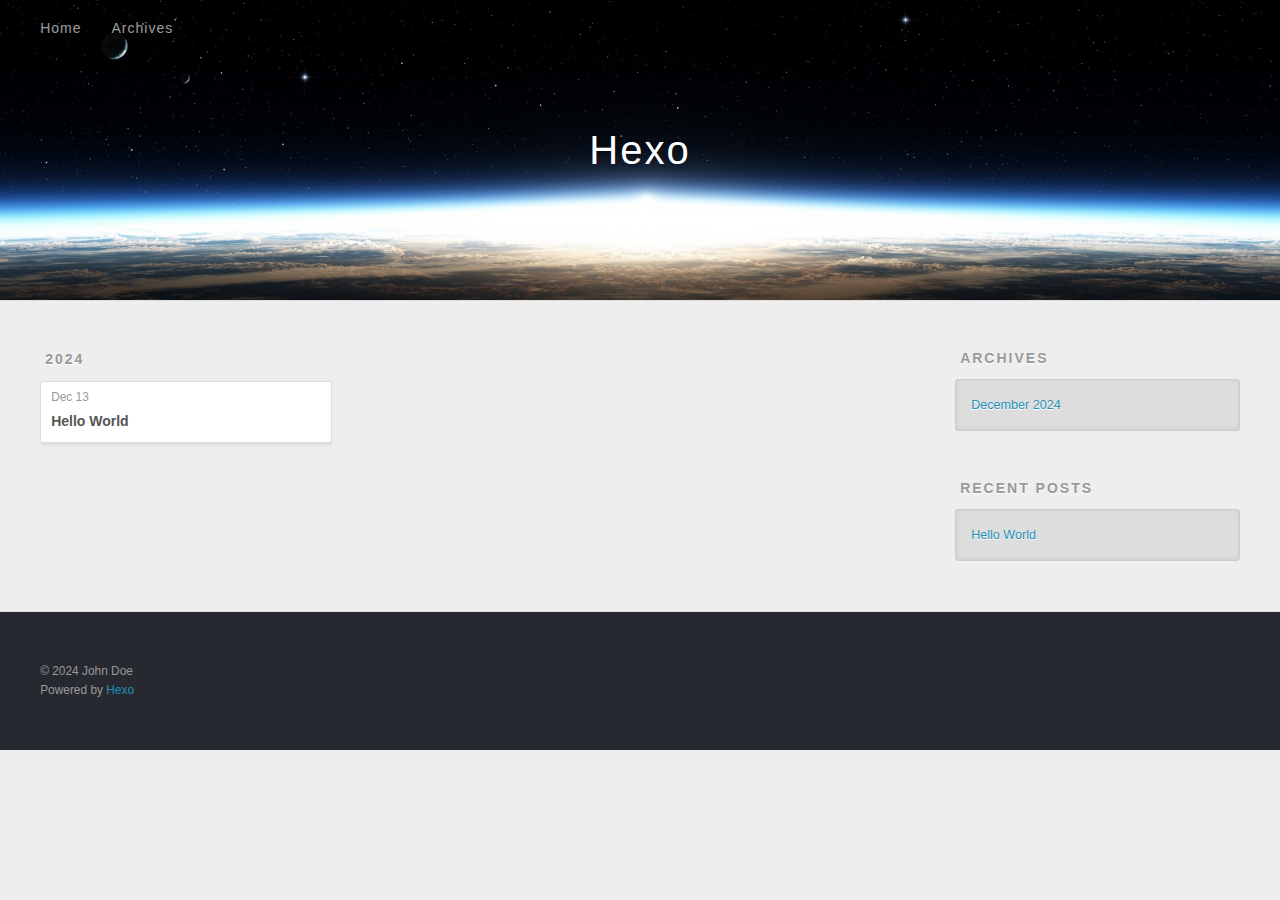
==== archives/index.html @ cbaf92fa "Site updated: 2024-12-13 11:09:21" ====
<!DOCTYPE html>
<html>
<head>
  <meta charset="utf-8">
  
  
  <title>Archives | Hexo</title>
  <meta name="viewport" content="width=device-width, initial-scale=1, shrink-to-fit=no">
  <meta property="og:type" content="website">
<meta property="og:title" content="Hexo">
<meta property="og:url" content="http://example.com/archives/index.html">
<meta property="og:site_name" content="Hexo">
<meta property="og:locale" content="en_US">
<meta property="article:author" content="John Doe">
<meta name="twitter:card" content="summary">
  
    <link rel="alternate" href="/atom.xml" title="Hexo" type="application/atom+xml">
  
  
    <link rel="shortcut icon" href="/favicon.png">
  
  
  
<link rel="stylesheet" href="/css/style.css">

  
    
<link rel="stylesheet" href="/fancybox/jquery.fancybox.min.css">

  
  
<meta name="generator" content="Hexo 7.3.0"></head>

<body>
  <div id="container">
    <div id="wrap">
      <header id="header">
  <div id="banner"></div>
  <div id="header-outer" class="outer">
    <div id="header-title" class="inner">
      <h1 id="logo-wrap">
        <a href="/" id="logo">Hexo</a>
      </h1>
      
    </div>
    <div id="header-inner" class="inner">
      <nav id="main-nav">
        <a id="main-nav-toggle" class="nav-icon"><span class="fa fa-bars"></span></a>
        
          <a class="main-nav-link" href="/">Home</a>
        
          <a class="main-nav-link" href="/archives">Archives</a>
        
      </nav>
      <nav id="sub-nav">
        
        
          <a class="nav-icon" href="/atom.xml" title="RSS Feed"><span class="fa fa-rss"></span></a>
        
        <a class="nav-icon nav-search-btn" title="Search"><span class="fa fa-search"></span></a>
      </nav>
      <div id="search-form-wrap">
        <form action="//google.com/search" method="get" accept-charset="UTF-8" class="search-form"><input type="search" name="q" class="search-form-input" placeholder="Search"><button type="submit" class="search-form-submit">&#xF002;</button><input type="hidden" name="sitesearch" value="http://example.com"></form>
      </div>
    </div>
  </div>
</header>

      <div class="outer">
        <section id="main">
  
  
    
    
      
      
      <section class="archives-wrap">
        <div class="archive-year-wrap">
          <a href="/archives/2024" class="archive-year">2024</a>
        </div>
        <div class="archives">
    
    <article class="archive-article archive-type-post">
  <div class="archive-article-inner">
    <header class="archive-article-header">
      <a href="/2024/12/13/hello-world/" class="archive-article-date">
  <time class="dt-published" datetime="2024-12-13T03:02:20.706Z" itemprop="datePublished">Dec 13</time>
</a>
      
  
    <h1 itemprop="name">
      <a class="archive-article-title" href="/2024/12/13/hello-world/">Hello World</a>
    </h1>
  

    </header>
  </div>
</article>
  
  
    </div></section>
  


</section>
        
          <aside id="sidebar">
  
    

  
    

  
    
  
    
  <div class="widget-wrap">
    <h3 class="widget-title">Archives</h3>
    <div class="widget">
      <ul class="archive-list"><li class="archive-list-item"><a class="archive-list-link" href="/archives/2024/12/">December 2024</a></li></ul>
    </div>
  </div>


  
    
  <div class="widget-wrap">
    <h3 class="widget-title">Recent Posts</h3>
    <div class="widget">
      <ul>
        
          <li>
            <a href="/2024/12/13/hello-world/">Hello World</a>
          </li>
        
      </ul>
    </div>
  </div>

  
</aside>
        
      </div>
      <footer id="footer">
  
  <div class="outer">
    <div id="footer-info" class="inner">
      
      &copy; 2024 John Doe<br>
      Powered by <a href="https://hexo.io/" target="_blank">Hexo</a>
    </div>
  </div>
</footer>

    </div>
    <nav id="mobile-nav">
  
    <a href="/" class="mobile-nav-link">Home</a>
  
    <a href="/archives" class="mobile-nav-link">Archives</a>
  
</nav>
    


<script src="/js/jquery-3.6.4.min.js"></script>



  
<script src="/fancybox/jquery.fancybox.min.js"></script>




<script src="/js/script.js"></script>





  </div>
</body>
</html>
---- css/style.css ----
body {
  width: 100%;
}
body:before,
body:after {
  content: "";
  display: table;
}
body:after {
  clear: both;
}
html,
body,
div,
span,
applet,
object,
iframe,
h1,
h2,
h3,
h4,
h5,
h6,
p,
blockquote,
pre,
a,
abbr,
acronym,
address,
big,
cite,
code,
del,
dfn,
em,
img,
ins,
kbd,
q,
s,
samp,
small,
strike,
strong,
sub,
sup,
tt,
var,
dl,
dt,
dd,
ol,
ul,
li,
fieldset,
form,
label,
legend,
table,
caption,
tbody,
tfoot,
thead,
tr,
th,
td {
  margin: 0;
  padding: 0;
  border: 0;
  outline: 0;
  font-weight: inherit;
  font-style: inherit;
  font-family: inherit;
  font-size: 100%;
  vertical-align: baseline;
}
body {
  line-height: 1;
  color: #000;
  background: #fff;
}
ol,
ul {
  list-style: none;
}
table {
  border-collapse: separate;
  border-spacing: 0;
  vertical-align: middle;
}
caption,
th,
td {
  text-align: left;
  font-weight: normal;
  vertical-align: middle;
}
a img {
  border: none;
}
input,
button {
  margin: 0;
  padding: 0;
}
input::-moz-focus-inner,
button::-moz-focus-inner {
  border: 0;
  padding: 0;
}
html,
body,
#container {
  height: 100%;
}
body {
  background: #eee;
  font: 14px -apple-system, BlinkMacSystemFont, "Segoe UI", "Roboto", "Oxygen", "Ubuntu", "Cantarell", "Fira Sans", "Droid Sans", "Helvetica Neue", sans-serif;
  -webkit-text-size-adjust: 100%;
}
.outer {
  max-width: 1220px;
  margin: 0 auto;
  padding: 0 20px;
}
.outer:before,
.outer:after {
  content: "";
  display: table;
}
.outer:after {
  clear: both;
}
.inner {
  display: inline;
  float: left;
  width: 98.33333333333333%;
  margin: 0 0.833333333333333%;
}
.left,
.alignleft {
  float: left;
}
.right,
.alignright {
  float: right;
}
.clear {
  clear: both;
}
#container {
  position: relative;
}
.mobile-nav-on {
  overflow: hidden;
}
#wrap {
  height: 100%;
  width: 100%;
  position: absolute;
  top: 0;
  left: 0;
  -webkit-transition: 0.2s ease-out;
  -moz-transition: 0.2s ease-out;
  -ms-transition: 0.2s ease-out;
  transition: 0.2s ease-out;
  z-index: 1;
  background: #eee;
}
.mobile-nav-on #wrap {
  left: 280px;
}
@media screen and (min-width: 768px) {
  #main {
    display: inline;
    float: left;
    width: 73.33333333333333%;
    margin: 0 0.833333333333333%;
  }
}
.article-date,
.article-category-link,
.archive-year,
.widget-title {
  text-decoration: none;
  text-transform: uppercase;
  letter-spacing: 2px;
  color: #999;
  margin-bottom: 1em;
  margin-left: 5px;
  line-height: 1em;
  text-shadow: 0 1px #fff;
  font-weight: bold;
}
.article-inner,
.archive-article-inner {
  background: #fff;
  -webkit-box-shadow: 1px 2px 3px #ddd;
  box-shadow: 1px 2px 3px #ddd;
  border: 1px solid #ddd;
  border-radius: 3px;
}
.article-entry h1,
.widget h1 {
  font-size: 2em;
}
.article-entry h2,
.widget h2 {
  font-size: 1.5em;
}
.article-entry h3,
.widget h3 {
  font-size: 1.3em;
}
.article-entry h4,
.widget h4 {
  font-size: 1.2em;
}
.article-entry h5,
.widget h5 {
  font-size: 1em;
}
.article-entry h6,
.widget h6 {
  font-size: 1em;
  color: #999;
}
.article-entry hr,
.widget hr {
  border: 1px dashed #ddd;
}
.article-entry strong,
.widget strong {
  font-weight: bold;
}
.article-entry em,
.widget em,
.article-entry cite,
.widget cite {
  font-style: italic;
}
.article-entry sup,
.widget sup,
.article-entry sub,
.widget sub {
  font-size: 0.75em;
  line-height: 0;
  position: relative;
  vertical-align: baseline;
}
.article-entry sup,
.widget sup {
  top: -0.5em;
}
.article-entry sub,
.widget sub {
  bottom: -0.2em;
}
.article-entry small,
.widget small {
  font-size: 0.85em;
}
.article-entry acronym,
.widget acronym,
.article-entry abbr,
.widget abbr {
  border-bottom: 1px dotted;
}
.article-entry ul,
.widget ul,
.article-entry ol,
.widget ol,
.article-entry dl,
.widget dl {
  margin: 0 20px;
  line-height: 1.6em;
}
.article-entry ul ul,
.widget ul ul,
.article-entry ol ul,
.widget ol ul,
.article-entry ul ol,
.widget ul ol,
.article-entry ol ol,
.widget ol ol {
  margin-top: 0;
  margin-bottom: 0;
}
.article-entry ul,
.widget ul {
  list-style: disc;
}
.article-entry ol,
.widget ol {
  list-style: decimal;
}
.article-entry dt,
.widget dt {
  font-weight: bold;
}
#header {
  height: 300px;
  position: relative;
  border-bottom: 1px solid #ddd;
}
#header:before,
#header:after {
  content: "";
  position: absolute;
  left: 0;
  right: 0;
  height: 40px;
}
#header:before {
  top: 0;
  background: -webkit-linear-gradient(rgba(0,0,0,0.2), transparent);
  background: -moz-linear-gradient(rgba(0,0,0,0.2), transparent);
  background: -ms-linear-gradient(rgba(0,0,0,0.2), transparent);
  background: linear-gradient(rgba(0,0,0,0.2), transparent);
}
#header:after {
  bottom: 0;
  background: -webkit-linear-gradient(transparent, rgba(0,0,0,0.2));
  background: -moz-linear-gradient(transparent, rgba(0,0,0,0.2));
  background: -ms-linear-gradient(transparent, rgba(0,0,0,0.2));
  background: linear-gradient(transparent, rgba(0,0,0,0.2));
}
#header-outer {
  height: 100%;
  position: relative;
}
#header-inner {
  position: relative;
  overflow: hidden;
}
#banner {
  position: absolute;
  top: 0;
  left: 0;
  width: 100%;
  height: 100%;
  background: url("images/banner.jpg") center #000;
  background-size: cover;
  z-index: -1;
}
#header-title {
  text-align: center;
  height: 40px;
  position: absolute;
  top: 50%;
  left: 0;
  margin-top: -20px;
}
#logo,
#subtitle {
  text-decoration: none;
  color: #fff;
  font-weight: 300;
  text-shadow: 0 1px 4px rgba(0,0,0,0.3);
}
#logo {
  font-size: 40px;
  line-height: 40px;
  letter-spacing: 2px;
}
#subtitle {
  font-size: 16px;
  line-height: 16px;
  letter-spacing: 1px;
}
#subtitle-wrap {
  margin-top: 16px;
}
#main-nav {
  float: left;
  margin-left: -15px;
}
.nav-icon,
.main-nav-link {
  float: left;
  color: #fff;
  opacity: 0.6;
  text-decoration: none;
  text-shadow: 0 1px rgba(0,0,0,0.2);
  -webkit-transition: opacity 0.2s;
  -moz-transition: opacity 0.2s;
  -ms-transition: opacity 0.2s;
  transition: opacity 0.2s;
  display: block;
  padding: 20px 15px;
}
.nav-icon:hover,
.main-nav-link:hover {
  opacity: 1;
}
.nav-icon {
  text-align: center;
  font-size: 14px;
  width: 14px;
  height: 14px;
  padding: 20px 15px;
  position: relative;
  cursor: pointer;
}
.main-nav-link {
  font-weight: 300;
  letter-spacing: 1px;
}
@media screen and (max-width: 479px) {
  .main-nav-link {
    display: none;
  }
}
#main-nav-toggle {
  display: none;
}
@media screen and (max-width: 479px) {
  #main-nav-toggle {
    display: block;
  }
}
#sub-nav {
  float: right;
  margin-right: -15px;
}
#search-form-wrap {
  position: absolute;
  top: 15px;
  width: 150px;
  height: 30px;
  right: -150px;
  opacity: 0;
  -webkit-transition: 0.2s ease-out;
  -moz-transition: 0.2s ease-out;
  -ms-transition: 0.2s ease-out;
  transition: 0.2s ease-out;
}
#search-form-wrap.on {
  opacity: 1;
  right: 0;
}
@media screen and (max-width: 479px) {
  #search-form-wrap {
    width: 100%;
    right: -100%;
  }
}
.search-form {
  position: absolute;
  top: 0;
  left: 0;
  right: 0;
  background: #fff;
  padding: 5px 15px;
  border-radius: 15px;
  -webkit-box-shadow: 0 0 10px rgba(0,0,0,0.3);
  box-shadow: 0 0 10px rgba(0,0,0,0.3);
}
.search-form-input {
  border: none;
  background: none;
  color: #555;
  width: 100%;
  font: 13px -apple-system, BlinkMacSystemFont, "Segoe UI", "Roboto", "Oxygen", "Ubuntu", "Cantarell", "Fira Sans", "Droid Sans", "Helvetica Neue", sans-serif;
  outline: none;
}
.search-form-input::-webkit-search-results-decoration,
.search-form-input::-webkit-search-cancel-button {
  -webkit-appearance: none;
}
.search-form-submit {
  position: absolute;
  top: 50%;
  right: 10px;
  margin-top: -7px;
  font: 13px ForkAwesome;
  border: none;
  background: none;
  color: #bbb;
  cursor: pointer;
}
.search-form-submit:hover,
.search-form-submit:focus {
  color: #777;
}
.article {
  margin: 50px 0;
}
.article-inner {
  overflow: hidden;
}
.article-meta:before,
.article-meta:after {
  content: "";
  display: table;
}
.article-meta:after {
  clear: both;
}
.article-date {
  float: left;
}
.article-category {
  float: left;
  line-height: 1em;
  color: #ccc;
  text-shadow: 0 1px #fff;
  margin-left: 8px;
}
.article-category:before {
  content: "\2022";
}
.article-category-link {
  margin: 0 12px 1em;
}
.article-header {
  padding: 20px 20px 0;
}
.article-title {
  text-decoration: none;
  font-size: 2em;
  font-weight: bold;
  color: #555;
  line-height: 1.1em;
  -webkit-transition: color 0.2s;
  -moz-transition: color 0.2s;
  -ms-transition: color 0.2s;
  transition: color 0.2s;
}
a.article-title:hover {
  color: #258fb8;
}
.article-entry {
  color: #555;
  padding: 0 20px;
}
.article-entry:before,
.article-entry:after {
  content: "";
  display: table;
}
.article-entry:after {
  clear: both;
}
.article-entry p,
.article-entry table {
  line-height: 1.6em;
  margin: 1.6em 0;
}
.article-entry h1,
.article-entry h2,
.article-entry h3,
.article-entry h4,
.article-entry h5,
.article-entry h6 {
  font-weight: bold;
}
.article-entry h1,
.article-entry h2,
.article-entry h3,
.article-entry h4,
.article-entry h5,
.article-entry h6 {
  line-height: 1.1em;
  margin: 1.1em 0;
}
.article-entry a {
  color: #258fb8;
  text-decoration: none;
}
.article-entry a:hover {
  text-decoration: underline;
}
.article-entry ul,
.article-entry ol,
.article-entry dl {
  margin-top: 1.6em;
  margin-bottom: 1.6em;
}
.article-entry img,
.article-entry video {
  max-width: 100%;
  height: auto;
  display: block;
  margin: auto;
}
.article-entry iframe {
  border: none;
}
.article-entry table {
  width: 100%;
  border-collapse: collapse;
  border-spacing: 0;
}
.article-entry th {
  font-weight: bold;
  border-bottom: 3px solid #ddd;
  padding-bottom: 0.5em;
}
.article-entry td {
  border-bottom: 1px solid #ddd;
  padding: 10px 0;
}
.article-entry blockquote {
  font-family: Georgia, "Times New Roman", serif;
  margin: 1.6em 20px;
  text-align: center;
}
.article-entry blockquote footer {
  font-size: 14px;
  margin: 1.6em 0;
  font-family: -apple-system, BlinkMacSystemFont, "Segoe UI", "Roboto", "Oxygen", "Ubuntu", "Cantarell", "Fira Sans", "Droid Sans", "Helvetica Neue", sans-serif;
}
.article-entry blockquote footer cite:before {
  content: "—";
  padding: 0 0.5em;
}
.article-entry .pullquote {
  text-align: left;
  width: 45%;
  margin: 0;
}
.article-entry .pullquote.left {
  margin-left: 0.5em;
  margin-right: 1em;
}
.article-entry .pullquote.right {
  margin-right: 0.5em;
  margin-left: 1em;
}
.article-entry .caption {
  color: #999;
  display: block;
  font-size: 0.9em;
  margin-top: 0.5em;
  position: relative;
  text-align: center;
}
.article-entry .video-container {
  position: relative;
  padding-top: 56.25%;
  height: 0;
  overflow: hidden;
}
.article-entry .video-container iframe,
.article-entry .video-container object,
.article-entry .video-container embed {
  position: absolute;
  top: 0;
  left: 0;
  width: 100%;
  height: 100%;
  margin-top: 0;
}
.article-more-link a {
  display: inline-block;
  line-height: 1em;
  padding: 6px 15px;
  border-radius: 15px;
  background: #eee;
  color: #999;
  text-shadow: 0 1px #fff;
  text-decoration: none;
}
.article-more-link a:hover {
  background: #258fb8;
  color: #fff;
  text-decoration: none;
  text-shadow: 0 1px #1e7293;
}
.article-footer {
  font-size: 0.85em;
  line-height: 1.6em;
  border-top: 1px solid #ddd;
  padding-top: 1.6em;
  margin: 0 20px 20px;
}
.article-footer:before,
.article-footer:after {
  content: "";
  display: table;
}
.article-footer:after {
  clear: both;
}
.article-footer a {
  color: #999;
  text-decoration: none;
}
.article-footer a:hover {
  color: #555;
}
.article-tag-list-item {
  float: left;
  margin-right: 10px;
}
.article-tag-list-link:before {
  content: "#";
}
.article-comment-link {
  float: right;
}
.article-comment-link:before {
  padding-right: 8px;
}
.article-share-link {
  cursor: pointer;
  float: right;
  margin-left: 20px;
}
.article-share-link:before {
  padding-right: 6px;
}
#article-nav {
  position: relative;
}
#article-nav:before,
#article-nav:after {
  content: "";
  display: table;
}
#article-nav:after {
  clear: both;
}
@media screen and (min-width: 768px) {
  #article-nav {
    margin: 50px 0;
  }
  #article-nav:before {
    width: 8px;
    height: 8px;
    position: absolute;
    top: 50%;
    left: 50%;
    margin-top: -4px;
    margin-left: -4px;
    content: "";
    border-radius: 50%;
    background: #ddd;
    -webkit-box-shadow: 0 1px 2px #fff;
    box-shadow: 0 1px 2px #fff;
  }
}
.article-nav-link-wrap {
  text-decoration: none;
  text-shadow: 0 1px #fff;
  color: #999;
  -webkit-box-sizing: border-box;
  -moz-box-sizing: border-box;
  box-sizing: border-box;
  margin-top: 50px;
  text-align: center;
  display: block;
}
.article-nav-link-wrap:hover {
  color: #555;
}
@media screen and (min-width: 768px) {
  .article-nav-link-wrap {
    width: 50%;
    margin-top: 0;
  }
}
@media screen and (min-width: 768px) {
  #article-nav-newer {
    float: left;
    text-align: right;
    padding-right: 20px;
  }
}
@media screen and (min-width: 768px) {
  #article-nav-older {
    float: right;
    text-align: left;
    padding-left: 20px;
  }
}
.article-nav-caption {
  text-transform: uppercase;
  letter-spacing: 2px;
  color: #ddd;
  line-height: 1em;
  font-weight: bold;
}
#article-nav-newer .article-nav-caption {
  margin-right: -2px;
}
.article-nav-title {
  font-size: 0.85em;
  line-height: 1.6em;
  margin-top: 0.5em;
}
.article-share-box {
  position: absolute;
  display: none;
  background: #fff;
  -webkit-box-shadow: 1px 2px 10px rgba(0,0,0,0.2);
  box-shadow: 1px 2px 10px rgba(0,0,0,0.2);
  border-radius: 3px;
  margin-left: -145px;
  overflow: hidden;
  z-index: 1;
}
.article-share-box.on {
  display: block;
}
.article-share-input {
  width: 100%;
  background: none;
  -webkit-box-sizing: border-box;
  -moz-box-sizing: border-box;
  box-sizing: border-box;
  font: 14px -apple-system, BlinkMacSystemFont, "Segoe UI", "Roboto", "Oxygen", "Ubuntu", "Cantarell", "Fira Sans", "Droid Sans", "Helvetica Neue", sans-serif;
  padding: 0 15px;
  color: #555;
  outline: none;
  border: 1px solid #ddd;
  border-radius: 3px 3px 0 0;
  height: 36px;
  line-height: 36px;
}
.article-share-links {
  background: #eee;
}
.article-share-links:before,
.article-share-links:after {
  content: "";
  display: table;
}
.article-share-links:after {
  clear: both;
}
.article-share-twitter,
.article-share-facebook,
.article-share-pinterest,
.article-share-linkedin {
  width: 50px;
  height: 36px;
  display: block;
  float: left;
  position: relative;
  color: #999;
  text-shadow: 0 1px #fff;
}
.article-share-twitter:before,
.article-share-facebook:before,
.article-share-pinterest:before,
.article-share-linkedin:before {
  font-size: 20px;
  width: 20px;
  height: 20px;
  position: absolute;
  top: 50%;
  left: 50%;
  margin-top: -10px;
  margin-left: -10px;
  text-align: center;
}
.article-share-twitter:hover,
.article-share-facebook:hover,
.article-share-pinterest:hover,
.article-share-linkedin:hover {
  color: #fff;
}
.article-share-twitter:hover {
  background: #00aced;
  text-shadow: 0 1px #008abe;
}
.article-share-facebook:hover {
  background: #3b5998;
  text-shadow: 0 1px #2f477a;
}
.article-share-pinterest:hover {
  background: #cb2027;
  text-shadow: 0 1px #a21a1f;
}
.article-share-linkedin:hover {
  background: #0077b5;
  text-shadow: 0 1px #005f91;
}
.article-gallery {
  background: #000;
  position: relative;
}
.article-gallery-photos {
  position: relative;
  overflow: hidden;
}
.article-gallery-img {
  display: none;
  max-width: 100%;
}
.article-gallery-img:first-child {
  display: block;
}
.article-gallery-img.loaded {
  position: absolute;
  display: block;
}
.article-gallery-img img {
  display: block;
  max-width: 100%;
  margin: 0 auto;
}
#comments {
  background: #fff;
  -webkit-box-shadow: 1px 2px 3px #ddd;
  box-shadow: 1px 2px 3px #ddd;
  padding: 20px;
  border: 1px solid #ddd;
  border-radius: 3px;
  margin: 50px 0;
}
#comments a {
  color: #258fb8;
}
.archives-wrap {
  margin: 50px 0;
}
.archives:before,
.archives:after {
  content: "";
  display: table;
}
.archives:after {
  clear: both;
}
.archive-year-wrap {
  margin-bottom: 1em;
}
.archives {
  -webkit-column-gap: 10px;
  -moz-column-gap: 10px;
  column-gap: 10px;
}
@media screen and (min-width: 480px) and (max-width: 767px) {
  .archives {
    -webkit-column-count: 2;
    -moz-column-count: 2;
    column-count: 2;
  }
}
@media screen and (min-width: 768px) {
  .archives {
    -webkit-column-count: 3;
    -moz-column-count: 3;
    column-count: 3;
  }
}
.archive-article {
  -webkit-column-break-inside: avoid;
  page-break-inside: avoid;
  overflow: hidden;
  break-inside: avoid-column;
}
.archive-article-inner {
  padding: 10px;
  margin-bottom: 15px;
}
.archive-article-title {
  text-decoration: none;
  font-weight: bold;
  color: #555;
  -webkit-transition: color 0.2s;
  -moz-transition: color 0.2s;
  -ms-transition: color 0.2s;
  transition: color 0.2s;
  line-height: 1.6em;
}
.archive-article-title:hover {
  color: #258fb8;
}
.archive-article-footer {
  margin-top: 1em;
}
.archive-article-date {
  color: #999;
  text-decoration: none;
  font-size: 0.85em;
  line-height: 1em;
  margin-bottom: 0.5em;
  display: block;
}
#page-nav {
  margin: 50px auto;
  background: #fff;
  -webkit-box-shadow: 1px 2px 3px #ddd;
  box-shadow: 1px 2px 3px #ddd;
  border: 1px solid #ddd;
  border-radius: 3px;
  text-align: center;
  color: #999;
  overflow: hidden;
}
#page-nav:before,
#page-nav:after {
  content: "";
  display: table;
}
#page-nav:after {
  clear: both;
}
#page-nav a,
#page-nav span {
  padding: 10px 20px;
  line-height: 1;
  height: 2ex;
}
#page-nav a {
  color: #999;
  text-decoration: none;
}
#page-nav a:hover {
  background: #999;
  color: #fff;
}
#page-nav .prev {
  float: left;
}
#page-nav .next {
  float: right;
}
#page-nav .page-number {
  display: inline-block;
}
@media screen and (max-width: 479px) {
  #page-nav .page-number {
    display: none;
  }
}
#page-nav .current {
  color: #555;
  font-weight: bold;
}
#page-nav .space {
  color: #ddd;
}
#footer {
  background: #262a30;
  padding: 50px 0;
  border-top: 1px solid #ddd;
  color: #999;
}
#footer a {
  color: #258fb8;
  text-decoration: none;
}
#footer a:hover {
  text-decoration: underline;
}
#footer-info {
  line-height: 1.6em;
  font-size: 0.85em;
}
.article-entry pre,
.article-entry .highlight {
  background: #2d2d2d;
  margin: 0 -20px;
  padding: 15px 20px;
  border-style: solid;
  border-color: #ddd;
  border-width: 1px 0;
  overflow: auto;
  color: #ccc;
  line-height: 22.400000000000002px;
}
.article-entry .highlight .gutter pre,
.article-entry .gist .gist-file .gist-data .line-numbers {
  color: #666;
  font-size: 0.85em;
}
.article-entry pre,
.article-entry code {
  font-family: "Source Code Pro", Consolas, Monaco, Menlo, Consolas, monospace;
}
.article-entry code {
  background: #eee;
  text-shadow: 0 1px #fff;
  padding: 0 0.3em;
}
.article-entry pre code {
  background: none;
  text-shadow: none;
  padding: 0;
}
.article-entry .highlight pre {
  border: none;
  margin: 0;
  padding: 0;
}
.article-entry .highlight table {
  margin: 0;
  width: auto;
}
.article-entry .highlight td {
  border: none;
  padding: 0;
}
.article-entry .highlight figcaption {
  font-size: 0.85em;
  color: #999;
  line-height: 1em;
  margin-bottom: 1em;
}
.article-entry .highlight figcaption:before,
.article-entry .highlight figcaption:after {
  content: "";
  display: table;
}
.article-entry .highlight figcaption:after {
  clear: both;
}
.article-entry .highlight figcaption a {
  float: right;
}
.article-entry .highlight .gutter {
  -moz-user-select: none;
  -ms-user-select: none;
  -webkit-user-select: none;
  -webkit-user-select: none;
  -moz-user-select: none;
  -ms-user-select: none;
  user-select: none;
}
.article-entry .highlight .gutter pre {
  text-align: right;
  padding-right: 20px;
}
.article-entry .highlight .line {
  height: 22.400000000000002px;
}
.article-entry .highlight .line.marked {
  background: #515151;
}
.article-entry .gist {
  margin: 0 -20px;
  border-style: solid;
  border-color: #ddd;
  border-width: 1px 0;
  background: #2d2d2d;
  padding: 15px 20px 15px 0;
}
.article-entry .gist .gist-file {
  border: none;
  font-family: "Source Code Pro", Consolas, Monaco, Menlo, Consolas, monospace;
  margin: 0;
}
.article-entry .gist .gist-file .gist-data {
  background: none;
  border: none;
}
.article-entry .gist .gist-file .gist-data .line-numbers {
  background: none;
  border: none;
  padding: 0 20px 0 0;
}
.article-entry .gist .gist-file .gist-data .line-data {
  padding: 0 !important;
}
.article-entry .gist .gist-file .highlight {
  margin: 0;
  padding: 0;
  border: none;
}
.article-entry .gist .gist-file .gist-meta {
  background: #2d2d2d;
  color: #999;
  font: 0.85em -apple-system, BlinkMacSystemFont, "Segoe UI", "Roboto", "Oxygen", "Ubuntu", "Cantarell", "Fira Sans", "Droid Sans", "Helvetica Neue", sans-serif;
  text-shadow: 0 0;
  padding: 0;
  margin-top: 1em;
  margin-left: 20px;
}
.article-entry .gist .gist-file .gist-meta a {
  color: #258fb8;
  font-weight: normal;
}
.article-entry .gist .gist-file .gist-meta a:hover {
  text-decoration: underline;
}
pre .comment,
pre .title {
  color: #999;
}
pre .variable,
pre .attribute,
pre .tag,
pre .regexp,
pre .ruby .constant,
pre .xml .tag .title,
pre .xml .pi,
pre .xml .doctype,
pre .html .doctype,
pre .css .id,
pre .css .class,
pre .css .pseudo {
  color: #f2777a;
}
pre .number,
pre .preprocessor,
pre .built_in,
pre .literal,
pre .params,
pre .constant {
  color: #f99157;
}
pre .class,
pre .ruby .class .title,
pre .css .rules .attribute {
  color: #9c9;
}
pre .string,
pre .value,
pre .inheritance,
pre .header,
pre .ruby .symbol,
pre .xml .cdata {
  color: #9c9;
}
pre .css .hexcolor {
  color: #6cc;
}
pre .function,
pre .python .decorator,
pre .python .title,
pre .ruby .function .title,
pre .ruby .title .keyword,
pre .perl .sub,
pre .javascript .title,
pre .coffeescript .title {
  color: #69c;
}
pre .keyword,
pre .javascript .function {
  color: #c9c;
}
@media screen and (max-width: 479px) {
  #mobile-nav {
    position: absolute;
    top: 0;
    left: 0;
    width: 280px;
    height: 100%;
    background: #191919;
    border-right: 1px solid #fff;
  }
}
@media screen and (max-width: 479px) {
  .mobile-nav-link {
    display: block;
    color: #999;
    text-decoration: none;
    padding: 15px 20px;
    font-weight: bold;
  }
  .mobile-nav-link:hover {
    color: #fff;
  }
}
@media screen and (min-width: 768px) {
  #sidebar {
    display: inline;
    float: left;
    width: 23.333333333333332%;
    margin: 0 0.833333333333333%;
  }
}
.widget-wrap {
  margin: 50px 0;
}
.widget {
  color: #777;
  text-shadow: 0 1px #fff;
  background: #ddd;
  -webkit-box-shadow: 0 -1px 4px #ccc inset;
  box-shadow: 0 -1px 4px #ccc inset;
  border: 1px solid #ccc;
  padding: 15px;
  border-radius: 3px;
}
.widget a {
  color: #258fb8;
  text-decoration: none;
}
.widget a:hover {
  text-decoration: underline;
}
.widget ul ul,
.widget ol ul,
.widget dl ul,
.widget ul ol,
.widget ol ol,
.widget dl ol,
.widget ul dl,
.widget ol dl,
.widget dl dl {
  margin-left: 15px;
  list-style: disc;
}
.widget {
  line-height: 1.6em;
  word-wrap: break-word;
  font-size: 0.9em;
}
.widget ul,
.widget ol {
  list-style: none;
  margin: 0;
}
.widget ul ul,
.widget ol ul,
.widget ul ol,
.widget ol ol {
  margin: 0 20px;
}
.widget ul ul,
.widget ol ul {
  list-style: disc;
}
.widget ul ol,
.widget ol ol {
  list-style: decimal;
}
.category-list-count,
.tag-list-count,
.archive-list-count {
  padding-left: 5px;
  color: #999;
  font-size: 0.85em;
}
.category-list-count:before,
.tag-list-count:before,
.archive-list-count:before {
  content: "(";
}
.category-list-count:after,
.tag-list-count:after,
.archive-list-count:after {
  content: ")";
}
.tagcloud a {
  margin-right: 5px;
  display: inline-block;
}
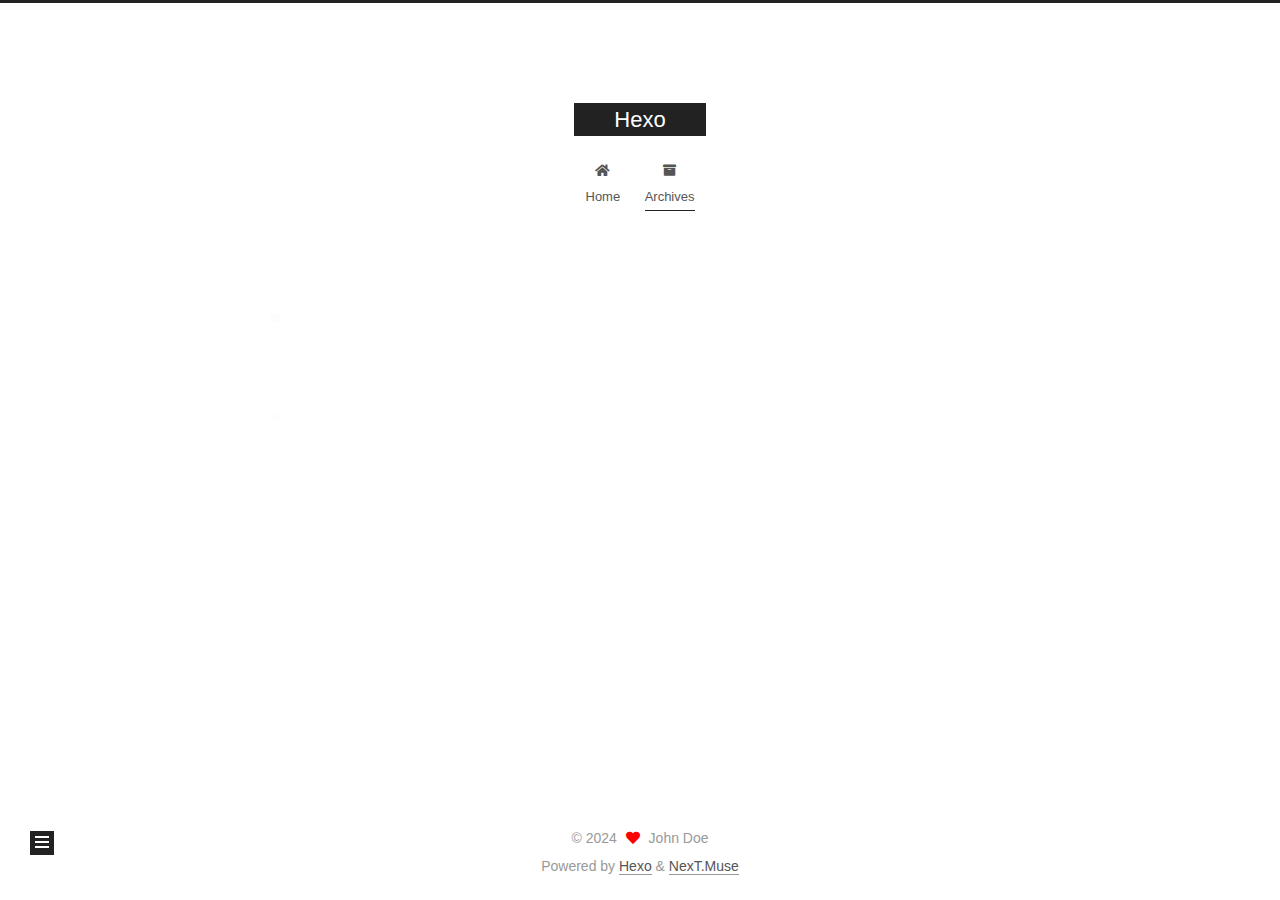
==== commit f409dfa0: "Site updated: 2024-12-13 11:31:16" ====
--- a/archives/index.html
+++ b/archives/index.html
@@ -1,11 +1,25 @@
 <!DOCTYPE html>
-<html>
+<html lang="en">
 <head>
-  <meta charset="utf-8">
-  
-  
-  <title>Archives | Hexo</title>
-  <meta name="viewport" content="width=device-width, initial-scale=1, shrink-to-fit=no">
+  <meta charset="UTF-8">
+<meta name="viewport" content="width=device-width, initial-scale=1, maximum-scale=2">
+<meta name="theme-color" content="#222">
+<meta name="generator" content="Hexo 7.3.0">
+  <link rel="apple-touch-icon" sizes="180x180" href="/images/apple-touch-icon-next.png">
+  <link rel="icon" type="image/png" sizes="32x32" href="/images/favicon-32x32-next.png">
+  <link rel="icon" type="image/png" sizes="16x16" href="/images/favicon-16x16-next.png">
+  <link rel="mask-icon" href="/images/logo.svg" color="#222">
+
+<link rel="stylesheet" href="/css/main.css">
+
+
+<link rel="stylesheet" href="/lib/font-awesome/css/all.min.css">
+
+<script id="hexo-configurations">
+    var NexT = window.NexT || {};
+    var CONFIG = {"hostname":"example.com","root":"/","scheme":"Muse","version":"7.8.0","exturl":false,"sidebar":{"position":"left","display":"post","padding":18,"offset":12,"onmobile":false},"copycode":{"enable":false,"show_result":false,"style":null},"back2top":{"enable":true,"sidebar":false,"scrollpercent":false},"bookmark":{"enable":false,"color":"#222","save":"auto"},"fancybox":false,"mediumzoom":false,"lazyload":false,"pangu":false,"comments":{"style":"tabs","active":null,"storage":true,"lazyload":false,"nav":null},"algolia":{"hits":{"per_page":10},"labels":{"input_placeholder":"Search for Posts","hits_empty":"We didn't find any results for the search: ${query}","hits_stats":"${hits} results found in ${time} ms"}},"localsearch":{"enable":false,"trigger":"auto","top_n_per_article":1,"unescape":false,"preload":false},"motion":{"enable":true,"async":false,"transition":{"post_block":"fadeIn","post_header":"slideDownIn","post_body":"slideDownIn","coll_header":"slideLeftIn","sidebar":"slideUpIn"}}};
+  </script>
+
   <meta property="og:type" content="website">
 <meta property="og:title" content="Hexo">
 <meta property="og:url" content="http://example.com/archives/index.html">
@@ -13,173 +27,314 @@
 <meta property="og:locale" content="en_US">
 <meta property="article:author" content="John Doe">
 <meta name="twitter:card" content="summary">
-  
-    <link rel="alternate" href="/atom.xml" title="Hexo" type="application/atom+xml">
-  
-  
-    <link rel="shortcut icon" href="/favicon.png">
-  
-  
-  
-<link rel="stylesheet" href="/css/style.css">
-
-  
+
+<link rel="canonical" href="http://example.com/archives/">
+
+
+<script id="page-configurations">
+  // https://hexo.io/docs/variables.html
+  CONFIG.page = {
+    sidebar: "",
+    isHome : false,
+    isPost : false,
+    lang   : 'en'
+  };
+</script>
+
+  <title>Archive | Hexo</title>
+  
+
+
+
+
+
+
+  <noscript>
+  <style>
+  .use-motion .brand,
+  .use-motion .menu-item,
+  .sidebar-inner,
+  .use-motion .post-block,
+  .use-motion .pagination,
+  .use-motion .comments,
+  .use-motion .post-header,
+  .use-motion .post-body,
+  .use-motion .collection-header { opacity: initial; }
+
+  .use-motion .site-title,
+  .use-motion .site-subtitle {
+    opacity: initial;
+    top: initial;
+  }
+
+  .use-motion .logo-line-before i { left: initial; }
+  .use-motion .logo-line-after i { right: initial; }
+  </style>
+</noscript>
+
+</head>
+
+<body itemscope itemtype="http://schema.org/WebPage">
+  <div class="container use-motion">
+    <div class="headband"></div>
+
+    <header class="header" itemscope itemtype="http://schema.org/WPHeader">
+      <div class="header-inner"><div class="site-brand-container">
+  <div class="site-nav-toggle">
+    <div class="toggle" aria-label="Toggle navigation bar">
+      <span class="toggle-line toggle-line-first"></span>
+      <span class="toggle-line toggle-line-middle"></span>
+      <span class="toggle-line toggle-line-last"></span>
+    </div>
+  </div>
+
+  <div class="site-meta">
+
+    <a href="/" class="brand" rel="start">
+      <span class="logo-line-before"><i></i></span>
+      <h1 class="site-title">Hexo</h1>
+      <span class="logo-line-after"><i></i></span>
+    </a>
+  </div>
+
+  <div class="site-nav-right">
+    <div class="toggle popup-trigger">
+    </div>
+  </div>
+</div>
+
+
+
+
+<nav class="site-nav">
+  <ul id="menu" class="main-menu menu">
+        <li class="menu-item menu-item-home">
+
+    <a href="/" rel="section"><i class="fa fa-home fa-fw"></i>Home</a>
+
+  </li>
+        <li class="menu-item menu-item-archives">
+
+    <a href="/archives/" rel="section"><i class="fa fa-archive fa-fw"></i>Archives</a>
+
+  </li>
+  </ul>
+</nav>
+
+
+
+
+</div>
+    </header>
+
     
-<link rel="stylesheet" href="/fancybox/jquery.fancybox.min.css">
-
-  
-  
-<meta name="generator" content="Hexo 7.3.0"></head>
-
-<body>
-  <div id="container">
-    <div id="wrap">
-      <header id="header">
-  <div id="banner"></div>
-  <div id="header-outer" class="outer">
-    <div id="header-title" class="inner">
-      <h1 id="logo-wrap">
-        <a href="/" id="logo">Hexo</a>
-      </h1>
+  <div class="back-to-top">
+    <i class="fa fa-arrow-up"></i>
+    <span>0%</span>
+  </div>
+
+
+    <main class="main">
+      <div class="main-inner">
+        <div class="content-wrap">
+          
+
+          <div class="content archive">
+            
+
+  
+  
+  
+  <div class="post-block">
+    <div class="posts-collapse">
+      <div class="collection-title">
+        <span class="collection-header">Um..! 1 post. Keep on posting.</span>
+      </div>
+
       
-    </div>
-    <div id="header-inner" class="inner">
-      <nav id="main-nav">
-        <a id="main-nav-toggle" class="nav-icon"><span class="fa fa-bars"></span></a>
+    <div class="collection-year">
+      <span class="collection-header">2024</span>
+    </div>
+
+  <article itemscope itemtype="http://schema.org/Article">
+    <header class="post-header">
+
+      <div class="post-meta">
+        <time itemprop="dateCreated"
+              datetime="2024-12-13T11:02:20+08:00"
+              content="2024-12-13">
+          12-13
+        </time>
+      </div>
+
+      <div class="post-title">
+          <a class="post-title-link" href="/2024/12/13/hello-world/" itemprop="url">
+            <span itemprop="name">Hello World</span>
+          </a>
+      </div>
+
+    </header>
+  </article>
+
+
+    </div>
+  </div>
+  
+  
+  
+
+  
+
+
+
+          </div>
+          
+
+<script>
+  window.addEventListener('tabs:register', () => {
+    let { activeClass } = CONFIG.comments;
+    if (CONFIG.comments.storage) {
+      activeClass = localStorage.getItem('comments_active') || activeClass;
+    }
+    if (activeClass) {
+      let activeTab = document.querySelector(`a[href="#comment-${activeClass}"]`);
+      if (activeTab) {
+        activeTab.click();
+      }
+    }
+  });
+  if (CONFIG.comments.storage) {
+    window.addEventListener('tabs:click', event => {
+      if (!event.target.matches('.tabs-comment .tab-content .tab-pane')) return;
+      let commentClass = event.target.classList[1];
+      localStorage.setItem('comments_active', commentClass);
+    });
+  }
+</script>
+
+        </div>
+          
+  
+  <div class="toggle sidebar-toggle">
+    <span class="toggle-line toggle-line-first"></span>
+    <span class="toggle-line toggle-line-middle"></span>
+    <span class="toggle-line toggle-line-last"></span>
+  </div>
+
+  <aside class="sidebar">
+    <div class="sidebar-inner">
+
+      <ul class="sidebar-nav motion-element">
+        <li class="sidebar-nav-toc">
+          Table of Contents
+        </li>
+        <li class="sidebar-nav-overview">
+          Overview
+        </li>
+      </ul>
+
+      <!--noindex-->
+      <div class="post-toc-wrap sidebar-panel">
+      </div>
+      <!--/noindex-->
+
+      <div class="site-overview-wrap sidebar-panel">
+        <div class="site-author motion-element" itemprop="author" itemscope itemtype="http://schema.org/Person">
+  <p class="site-author-name" itemprop="name">John Doe</p>
+  <div class="site-description" itemprop="description"></div>
+</div>
+<div class="site-state-wrap motion-element">
+  <nav class="site-state">
+      <div class="site-state-item site-state-posts">
+          <a href="/archives/">
         
-          <a class="main-nav-link" href="/">Home</a>
+          <span class="site-state-item-count">1</span>
+          <span class="site-state-item-name">posts</span>
+        </a>
+      </div>
+  </nav>
+</div>
+
+
+
+      </div>
+
+    </div>
+  </aside>
+  <div id="sidebar-dimmer"></div>
+
+
+      </div>
+    </main>
+
+    <footer class="footer">
+      <div class="footer-inner">
         
-          <a class="main-nav-link" href="/archives">Archives</a>
+
         
-      </nav>
-      <nav id="sub-nav">
+
+<div class="copyright">
+  
+  &copy; 
+  <span itemprop="copyrightYear">2024</span>
+  <span class="with-love">
+    <i class="fa fa-heart"></i>
+  </span>
+  <span class="author" itemprop="copyrightHolder">John Doe</span>
+</div>
+  <div class="powered-by">Powered by <a href="https://hexo.io/" class="theme-link" rel="noopener" target="_blank">Hexo</a> & <a href="https://muse.theme-next.org/" class="theme-link" rel="noopener" target="_blank">NexT.Muse</a>
+  </div>
+
         
-        
-          <a class="nav-icon" href="/atom.xml" title="RSS Feed"><span class="fa fa-rss"></span></a>
-        
-        <a class="nav-icon nav-search-btn" title="Search"><span class="fa fa-search"></span></a>
-      </nav>
-      <div id="search-form-wrap">
-        <form action="//google.com/search" method="get" accept-charset="UTF-8" class="search-form"><input type="search" name="q" class="search-form-input" placeholder="Search"><button type="submit" class="search-form-submit">&#xF002;</button><input type="hidden" name="sitesearch" value="http://example.com"></form>
-      </div>
-    </div>
-  </div>
-</header>
-
-      <div class="outer">
-        <section id="main">
-  
-  
-    
-    
-      
-      
-      <section class="archives-wrap">
-        <div class="archive-year-wrap">
-          <a href="/archives/2024" class="archive-year">2024</a>
-        </div>
-        <div class="archives">
-    
-    <article class="archive-article archive-type-post">
-  <div class="archive-article-inner">
-    <header class="archive-article-header">
-      <a href="/2024/12/13/hello-world/" class="archive-article-date">
-  <time class="dt-published" datetime="2024-12-13T03:02:20.706Z" itemprop="datePublished">Dec 13</time>
-</a>
-      
-  
-    <h1 itemprop="name">
-      <a class="archive-article-title" href="/2024/12/13/hello-world/">Hello World</a>
-    </h1>
-  
-
-    </header>
-  </div>
-</article>
-  
-  
-    </div></section>
-  
-
-
-</section>
-        
-          <aside id="sidebar">
-  
-    
-
-  
-    
-
-  
-    
-  
-    
-  <div class="widget-wrap">
-    <h3 class="widget-title">Archives</h3>
-    <div class="widget">
-      <ul class="archive-list"><li class="archive-list-item"><a class="archive-list-link" href="/archives/2024/12/">December 2024</a></li></ul>
-    </div>
-  </div>
-
-
-  
-    
-  <div class="widget-wrap">
-    <h3 class="widget-title">Recent Posts</h3>
-    <div class="widget">
-      <ul>
-        
-          <li>
-            <a href="/2024/12/13/hello-world/">Hello World</a>
-          </li>
-        
-      </ul>
-    </div>
-  </div>
-
-  
-</aside>
-        
-      </div>
-      <footer id="footer">
-  
-  <div class="outer">
-    <div id="footer-info" class="inner">
-      
-      &copy; 2024 John Doe<br>
-      Powered by <a href="https://hexo.io/" target="_blank">Hexo</a>
-    </div>
-  </div>
-</footer>
-
-    </div>
-    <nav id="mobile-nav">
-  
-    <a href="/" class="mobile-nav-link">Home</a>
-  
-    <a href="/archives" class="mobile-nav-link">Archives</a>
-  
-</nav>
-    
-
-
-<script src="/js/jquery-3.6.4.min.js"></script>
-
-
-
-  
-<script src="/fancybox/jquery.fancybox.min.js"></script>
-
-
-
-
-<script src="/js/script.js"></script>
-
-
-
-
-
-  </div>
+
+
+
+
+
+
+
+
+      </div>
+    </footer>
+  </div>
+
+  
+  <script src="/lib/anime.min.js"></script>
+  <script src="/lib/velocity/velocity.min.js"></script>
+  <script src="/lib/velocity/velocity.ui.min.js"></script>
+
+<script src="/js/utils.js"></script>
+
+<script src="/js/motion.js"></script>
+
+
+<script src="/js/schemes/muse.js"></script>
+
+
+<script src="/js/next-boot.js"></script>
+
+
+
+
+  
+
+
+
+
+
+
+
+
+
+
+
+
+
+
+
+  
+
+  
+
 </body>
-</html>+</html>
--- a/css/main.css
+++ b/css/main.css
@@ -0,0 +1,2291 @@
+:root {
+  --body-bg-color: #fff;
+  --content-bg-color: #fff;
+  --card-bg-color: #f5f5f5;
+  --text-color: #555;
+  --blockquote-color: #666;
+  --link-color: #555;
+  --link-hover-color: #222;
+  --brand-color: #fff;
+  --brand-hover-color: #fff;
+  --table-row-odd-bg-color: #f9f9f9;
+  --table-row-hover-bg-color: #f5f5f5;
+  --menu-item-bg-color: #f5f5f5;
+  --btn-default-bg: #222;
+  --btn-default-color: #fff;
+  --btn-default-border-color: #222;
+  --btn-default-hover-bg: #fff;
+  --btn-default-hover-color: #222;
+  --btn-default-hover-border-color: #222;
+}
+html {
+  line-height: 1.15; /* 1 */
+  -webkit-text-size-adjust: 100%; /* 2 */
+}
+body {
+  margin: 0;
+}
+main {
+  display: block;
+}
+h1 {
+  font-size: 2em;
+  margin: 0.67em 0;
+}
+hr {
+  box-sizing: content-box; /* 1 */
+  height: 0; /* 1 */
+  overflow: visible; /* 2 */
+}
+pre {
+  font-family: monospace, monospace; /* 1 */
+  font-size: 1em; /* 2 */
+}
+a {
+  background: transparent;
+}
+abbr[title] {
+  border-bottom: none; /* 1 */
+  text-decoration: underline; /* 2 */
+  text-decoration: underline dotted; /* 2 */
+}
+b,
+strong {
+  font-weight: bolder;
+}
+code,
+kbd,
+samp {
+  font-family: monospace, monospace; /* 1 */
+  font-size: 1em; /* 2 */
+}
+small {
+  font-size: 80%;
+}
+sub,
+sup {
+  font-size: 75%;
+  line-height: 0;
+  position: relative;
+  vertical-align: baseline;
+}
+sub {
+  bottom: -0.25em;
+}
+sup {
+  top: -0.5em;
+}
+img {
+  border-style: none;
+}
+button,
+input,
+optgroup,
+select,
+textarea {
+  font-family: inherit; /* 1 */
+  font-size: 100%; /* 1 */
+  line-height: 1.15; /* 1 */
+  margin: 0; /* 2 */
+}
+button,
+input {
+/* 1 */
+  overflow: visible;
+}
+button,
+select {
+/* 1 */
+  text-transform: none;
+}
+button,
+[type='button'],
+[type='reset'],
+[type='submit'] {
+  -webkit-appearance: button;
+}
+button::-moz-focus-inner,
+[type='button']::-moz-focus-inner,
+[type='reset']::-moz-focus-inner,
+[type='submit']::-moz-focus-inner {
+  border-style: none;
+  padding: 0;
+}
+button:-moz-focusring,
+[type='button']:-moz-focusring,
+[type='reset']:-moz-focusring,
+[type='submit']:-moz-focusring {
+  outline: 1px dotted ButtonText;
+}
+fieldset {
+  padding: 0.35em 0.75em 0.625em;
+}
+legend {
+  box-sizing: border-box; /* 1 */
+  color: inherit; /* 2 */
+  display: table; /* 1 */
+  max-width: 100%; /* 1 */
+  padding: 0; /* 3 */
+  white-space: normal; /* 1 */
+}
+progress {
+  vertical-align: baseline;
+}
+textarea {
+  overflow: auto;
+}
+[type='checkbox'],
+[type='radio'] {
+  box-sizing: border-box; /* 1 */
+  padding: 0; /* 2 */
+}
+[type='number']::-webkit-inner-spin-button,
+[type='number']::-webkit-outer-spin-button {
+  height: auto;
+}
+[type='search'] {
+  outline-offset: -2px; /* 2 */
+  -webkit-appearance: textfield; /* 1 */
+}
+[type='search']::-webkit-search-decoration {
+  -webkit-appearance: none;
+}
+::-webkit-file-upload-button {
+  font: inherit; /* 2 */
+  -webkit-appearance: button; /* 1 */
+}
+details {
+  display: block;
+}
+summary {
+  display: list-item;
+}
+template {
+  display: none;
+}
+[hidden] {
+  display: none;
+}
+::selection {
+  background: #262a30;
+  color: #eee;
+}
+html,
+body {
+  height: 100%;
+}
+body {
+  background: var(--body-bg-color);
+  color: var(--text-color);
+  font-family: 'Lato', "PingFang SC", "Microsoft YaHei", sans-serif;
+  font-size: 1em;
+  line-height: 2;
+}
+@media (max-width: 991px) {
+  body {
+    padding-left: 0 !important;
+    padding-right: 0 !important;
+  }
+}
+h1,
+h2,
+h3,
+h4,
+h5,
+h6 {
+  font-family: 'Lato', "PingFang SC", "Microsoft YaHei", sans-serif;
+  font-weight: bold;
+  line-height: 1.5;
+  margin: 20px 0 15px;
+}
+h1 {
+  font-size: 1.5em;
+}
+h2 {
+  font-size: 1.375em;
+}
+h3 {
+  font-size: 1.25em;
+}
+h4 {
+  font-size: 1.125em;
+}
+h5 {
+  font-size: 1em;
+}
+h6 {
+  font-size: 0.875em;
+}
+p {
+  margin: 0 0 20px 0;
+}
+a,
+span.exturl {
+  border-bottom: 1px solid #999;
+  color: var(--link-color);
+  outline: 0;
+  text-decoration: none;
+  overflow-wrap: break-word;
+  word-wrap: break-word;
+  cursor: pointer;
+}
+a:hover,
+span.exturl:hover {
+  border-bottom-color: var(--link-hover-color);
+  color: var(--link-hover-color);
+}
+iframe,
+img,
+video {
+  display: block;
+  margin-left: auto;
+  margin-right: auto;
+  max-width: 100%;
+}
+hr {
+  background-image: repeating-linear-gradient(-45deg, #ddd, #ddd 4px, transparent 4px, transparent 8px);
+  border: 0;
+  height: 3px;
+  margin: 40px 0;
+}
+blockquote {
+  border-left: 4px solid #ddd;
+  color: var(--blockquote-color);
+  margin: 0;
+  padding: 0 15px;
+}
+blockquote cite::before {
+  content: '-';
+  padding: 0 5px;
+}
+dt {
+  font-weight: bold;
+}
+dd {
+  margin: 0;
+  padding: 0;
+}
+kbd {
+  background-color: #f5f5f5;
+  background-image: linear-gradient(#eee, #fff, #eee);
+  border: 1px solid #ccc;
+  border-radius: 0.2em;
+  box-shadow: 0.1em 0.1em 0.2em rgba(0,0,0,0.1);
+  color: #555;
+  font-family: inherit;
+  padding: 0.1em 0.3em;
+  white-space: nowrap;
+}
+.table-container {
+  overflow: auto;
+}
+table {
+  border-collapse: collapse;
+  border-spacing: 0;
+  font-size: 0.875em;
+  margin: 0 0 20px 0;
+  width: 100%;
+}
+tbody tr:nth-of-type(odd) {
+  background: var(--table-row-odd-bg-color);
+}
+tbody tr:hover {
+  background: var(--table-row-hover-bg-color);
+}
+caption,
+th,
+td {
+  font-weight: normal;
+  padding: 8px;
+  vertical-align: middle;
+}
+th,
+td {
+  border: 1px solid #ddd;
+  border-bottom: 3px solid #ddd;
+}
+th {
+  font-weight: 700;
+  padding-bottom: 10px;
+}
+td {
+  border-bottom-width: 1px;
+}
+.btn {
+  background: var(--btn-default-bg);
+  border: 2px solid var(--btn-default-border-color);
+  border-radius: 0;
+  color: var(--btn-default-color);
+  display: inline-block;
+  font-size: 0.875em;
+  line-height: 2;
+  padding: 0 20px;
+  text-decoration: none;
+  transition-property: background-color;
+  transition-delay: 0s;
+  transition-duration: 0.2s;
+  transition-timing-function: ease-in-out;
+}
+.btn:hover {
+  background: var(--btn-default-hover-bg);
+  border-color: var(--btn-default-hover-border-color);
+  color: var(--btn-default-hover-color);
+}
+.btn + .btn {
+  margin: 0 0 8px 8px;
+}
+.btn .fa-fw {
+  text-align: left;
+  width: 1.285714285714286em;
+}
+.toggle {
+  line-height: 0;
+}
+.toggle .toggle-line {
+  background: #fff;
+  display: inline-block;
+  height: 2px;
+  left: 0;
+  position: relative;
+  top: 0;
+  transition: all 0.4s;
+  vertical-align: top;
+  width: 100%;
+}
+.toggle .toggle-line:not(:first-child) {
+  margin-top: 3px;
+}
+.toggle.toggle-arrow .toggle-line-first {
+  left: 50%;
+  top: 2px;
+  transform: rotate(45deg);
+  width: 50%;
+}
+.toggle.toggle-arrow .toggle-line-middle {
+  left: 2px;
+  width: 90%;
+}
+.toggle.toggle-arrow .toggle-line-last {
+  left: 50%;
+  top: -2px;
+  transform: rotate(-45deg);
+  width: 50%;
+}
+.toggle.toggle-close .toggle-line-first {
+  transform: rotate(-45deg);
+  top: 5px;
+}
+.toggle.toggle-close .toggle-line-middle {
+  opacity: 0;
+}
+.toggle.toggle-close .toggle-line-last {
+  transform: rotate(45deg);
+  top: -5px;
+}
+.highlight,
+pre {
+  background: #f7f7f7;
+  color: #4d4d4c;
+  line-height: 1.6;
+  margin: 0 auto 20px;
+}
+pre,
+code {
+  font-family: consolas, Menlo, monospace, "PingFang SC", "Microsoft YaHei";
+}
+code {
+  background: #eee;
+  border-radius: 3px;
+  color: #555;
+  padding: 2px 4px;
+  overflow-wrap: break-word;
+  word-wrap: break-word;
+}
+.highlight *::selection {
+  background: #d6d6d6;
+}
+.highlight pre {
+  border: 0;
+  margin: 0;
+  padding: 10px 0;
+}
+.highlight table {
+  border: 0;
+  margin: 0;
+  width: auto;
+}
+.highlight td {
+  border: 0;
+  padding: 0;
+}
+.highlight figcaption {
+  background: #eff2f3;
+  color: #4d4d4c;
+  display: flex;
+  font-size: 0.875em;
+  justify-content: space-between;
+  line-height: 1.2;
+  padding: 0.5em;
+}
+.highlight figcaption a {
+  color: #4d4d4c;
+}
+.highlight figcaption a:hover {
+  border-bottom-color: #4d4d4c;
+}
+.highlight .gutter {
+  -moz-user-select: none;
+  -ms-user-select: none;
+  -webkit-user-select: none;
+  user-select: none;
+}
+.highlight .gutter pre {
+  background: #eff2f3;
+  color: #869194;
+  padding-left: 10px;
+  padding-right: 10px;
+  text-align: right;
+}
+.highlight .code pre {
+  background: #f7f7f7;
+  padding-left: 10px;
+  width: 100%;
+}
+.gist table {
+  width: auto;
+}
+.gist table td {
+  border: 0;
+}
+pre {
+  overflow: auto;
+  padding: 10px;
+}
+pre code {
+  background: none;
+  color: #4d4d4c;
+  font-size: 0.875em;
+  padding: 0;
+  text-shadow: none;
+}
+pre .deletion {
+  background: #fdd;
+}
+pre .addition {
+  background: #dfd;
+}
+pre .meta {
+  color: #eab700;
+  -moz-user-select: none;
+  -ms-user-select: none;
+  -webkit-user-select: none;
+  user-select: none;
+}
+pre .comment {
+  color: #8e908c;
+}
+pre .variable,
+pre .attribute,
+pre .tag,
+pre .name,
+pre .regexp,
+pre .ruby .constant,
+pre .xml .tag .title,
+pre .xml .pi,
+pre .xml .doctype,
+pre .html .doctype,
+pre .css .id,
+pre .css .class,
+pre .css .pseudo {
+  color: #c82829;
+}
+pre .number,
+pre .preprocessor,
+pre .built_in,
+pre .builtin-name,
+pre .literal,
+pre .params,
+pre .constant,
+pre .command {
+  color: #f5871f;
+}
+pre .ruby .class .title,
+pre .css .rules .attribute,
+pre .string,
+pre .symbol,
+pre .value,
+pre .inheritance,
+pre .header,
+pre .ruby .symbol,
+pre .xml .cdata,
+pre .special,
+pre .formula {
+  color: #718c00;
+}
+pre .title,
+pre .css .hexcolor {
+  color: #3e999f;
+}
+pre .function,
+pre .python .decorator,
+pre .python .title,
+pre .ruby .function .title,
+pre .ruby .title .keyword,
+pre .perl .sub,
+pre .javascript .title,
+pre .coffeescript .title {
+  color: #4271ae;
+}
+pre .keyword,
+pre .javascript .function {
+  color: #8959a8;
+}
+.blockquote-center {
+  border-left: none;
+  margin: 40px 0;
+  padding: 0;
+  position: relative;
+  text-align: center;
+}
+.blockquote-center .fa {
+  display: block;
+  opacity: 0.6;
+  position: absolute;
+  width: 100%;
+}
+.blockquote-center .fa-quote-left {
+  border-top: 1px solid #ccc;
+  text-align: left;
+  top: -20px;
+}
+.blockquote-center .fa-quote-right {
+  border-bottom: 1px solid #ccc;
+  text-align: right;
+  bottom: -20px;
+}
+.blockquote-center p,
+.blockquote-center div {
+  text-align: center;
+}
+.post-body .group-picture img {
+  margin: 0 auto;
+  padding: 0 3px;
+}
+.group-picture-row {
+  margin-bottom: 6px;
+  overflow: hidden;
+}
+.group-picture-column {
+  float: left;
+  margin-bottom: 10px;
+}
+.post-body .label {
+  color: #555;
+  display: inline;
+  padding: 0 2px;
+}
+.post-body .label.default {
+  background: #f0f0f0;
+}
+.post-body .label.primary {
+  background: #efe6f7;
+}
+.post-body .label.info {
+  background: #e5f2f8;
+}
+.post-body .label.success {
+  background: #e7f4e9;
+}
+.post-body .label.warning {
+  background: #fcf6e1;
+}
+.post-body .label.danger {
+  background: #fae8eb;
+}
+.post-body .tabs {
+  margin-bottom: 20px;
+}
+.post-body .tabs,
+.tabs-comment {
+  display: block;
+  padding-top: 10px;
+  position: relative;
+}
+.post-body .tabs ul.nav-tabs,
+.tabs-comment ul.nav-tabs {
+  display: flex;
+  flex-wrap: wrap;
+  margin: 0;
+  margin-bottom: -1px;
+  padding: 0;
+}
+@media (max-width: 413px) {
+  .post-body .tabs ul.nav-tabs,
+  .tabs-comment ul.nav-tabs {
+    display: block;
+    margin-bottom: 5px;
+  }
+}
+.post-body .tabs ul.nav-tabs li.tab,
+.tabs-comment ul.nav-tabs li.tab {
+  border-bottom: 1px solid #ddd;
+  border-left: 1px solid transparent;
+  border-right: 1px solid transparent;
+  border-top: 3px solid transparent;
+  flex-grow: 1;
+  list-style-type: none;
+  border-radius: 0 0 0 0;
+}
+@media (max-width: 413px) {
+  .post-body .tabs ul.nav-tabs li.tab,
+  .tabs-comment ul.nav-tabs li.tab {
+    border-bottom: 1px solid transparent;
+    border-left: 3px solid transparent;
+    border-right: 1px solid transparent;
+    border-top: 1px solid transparent;
+  }
+}
+@media (max-width: 413px) {
+  .post-body .tabs ul.nav-tabs li.tab,
+  .tabs-comment ul.nav-tabs li.tab {
+    border-radius: 0;
+  }
+}
+.post-body .tabs ul.nav-tabs li.tab a,
+.tabs-comment ul.nav-tabs li.tab a {
+  border-bottom: initial;
+  display: block;
+  line-height: 1.8;
+  outline: 0;
+  padding: 0.25em 0.75em;
+  text-align: center;
+  transition-delay: 0s;
+  transition-duration: 0.2s;
+  transition-timing-function: ease-out;
+}
+.post-body .tabs ul.nav-tabs li.tab a i,
+.tabs-comment ul.nav-tabs li.tab a i {
+  width: 1.285714285714286em;
+}
+.post-body .tabs ul.nav-tabs li.tab.active,
+.tabs-comment ul.nav-tabs li.tab.active {
+  border-bottom: 1px solid transparent;
+  border-left: 1px solid #ddd;
+  border-right: 1px solid #ddd;
+  border-top: 3px solid #fc6423;
+}
+@media (max-width: 413px) {
+  .post-body .tabs ul.nav-tabs li.tab.active,
+  .tabs-comment ul.nav-tabs li.tab.active {
+    border-bottom: 1px solid #ddd;
+    border-left: 3px solid #fc6423;
+    border-right: 1px solid #ddd;
+    border-top: 1px solid #ddd;
+  }
+}
+.post-body .tabs ul.nav-tabs li.tab.active a,
+.tabs-comment ul.nav-tabs li.tab.active a {
+  color: var(--link-color);
+  cursor: default;
+}
+.post-body .tabs .tab-content .tab-pane,
+.tabs-comment .tab-content .tab-pane {
+  border: 1px solid #ddd;
+  border-top: 0;
+  padding: 20px 20px 0 20px;
+  border-radius: 0;
+}
+.post-body .tabs .tab-content .tab-pane:not(.active),
+.tabs-comment .tab-content .tab-pane:not(.active) {
+  display: none;
+}
+.post-body .tabs .tab-content .tab-pane.active,
+.tabs-comment .tab-content .tab-pane.active {
+  display: block;
+}
+.post-body .tabs .tab-content .tab-pane.active:nth-of-type(1),
+.tabs-comment .tab-content .tab-pane.active:nth-of-type(1) {
+  border-radius: 0 0 0 0;
+}
+@media (max-width: 413px) {
+  .post-body .tabs .tab-content .tab-pane.active:nth-of-type(1),
+  .tabs-comment .tab-content .tab-pane.active:nth-of-type(1) {
+    border-radius: 0;
+  }
+}
+.post-body .note {
+  border-radius: 3px;
+  margin-bottom: 20px;
+  padding: 1em;
+  position: relative;
+  border: 1px solid #eee;
+  border-left-width: 5px;
+}
+.post-body .note h2,
+.post-body .note h3,
+.post-body .note h4,
+.post-body .note h5,
+.post-body .note h6 {
+  margin-top: 0;
+  border-bottom: initial;
+  margin-bottom: 0;
+  padding-top: 0;
+}
+.post-body .note p:first-child,
+.post-body .note ul:first-child,
+.post-body .note ol:first-child,
+.post-body .note table:first-child,
+.post-body .note pre:first-child,
+.post-body .note blockquote:first-child,
+.post-body .note img:first-child {
+  margin-top: 0;
+}
+.post-body .note p:last-child,
+.post-body .note ul:last-child,
+.post-body .note ol:last-child,
+.post-body .note table:last-child,
+.post-body .note pre:last-child,
+.post-body .note blockquote:last-child,
+.post-body .note img:last-child {
+  margin-bottom: 0;
+}
+.post-body .note.default {
+  border-left-color: #777;
+}
+.post-body .note.default h2,
+.post-body .note.default h3,
+.post-body .note.default h4,
+.post-body .note.default h5,
+.post-body .note.default h6 {
+  color: #777;
+}
+.post-body .note.primary {
+  border-left-color: #6f42c1;
+}
+.post-body .note.primary h2,
+.post-body .note.primary h3,
+.post-body .note.primary h4,
+.post-body .note.primary h5,
+.post-body .note.primary h6 {
+  color: #6f42c1;
+}
+.post-body .note.info {
+  border-left-color: #428bca;
+}
+.post-body .note.info h2,
+.post-body .note.info h3,
+.post-body .note.info h4,
+.post-body .note.info h5,
+.post-body .note.info h6 {
+  color: #428bca;
+}
+.post-body .note.success {
+  border-left-color: #5cb85c;
+}
+.post-body .note.success h2,
+.post-body .note.success h3,
+.post-body .note.success h4,
+.post-body .note.success h5,
+.post-body .note.success h6 {
+  color: #5cb85c;
+}
+.post-body .note.warning {
+  border-left-color: #f0ad4e;
+}
+.post-body .note.warning h2,
+.post-body .note.warning h3,
+.post-body .note.warning h4,
+.post-body .note.warning h5,
+.post-body .note.warning h6 {
+  color: #f0ad4e;
+}
+.post-body .note.danger {
+  border-left-color: #d9534f;
+}
+.post-body .note.danger h2,
+.post-body .note.danger h3,
+.post-body .note.danger h4,
+.post-body .note.danger h5,
+.post-body .note.danger h6 {
+  color: #d9534f;
+}
+.pagination .prev,
+.pagination .next,
+.pagination .page-number,
+.pagination .space {
+  display: inline-block;
+  margin: 0 10px;
+  padding: 0 11px;
+  position: relative;
+  top: -1px;
+}
+@media (max-width: 767px) {
+  .pagination .prev,
+  .pagination .next,
+  .pagination .page-number,
+  .pagination .space {
+    margin: 0 5px;
+  }
+}
+.pagination {
+  border-top: 1px solid #eee;
+  margin: 120px 0 0;
+  text-align: center;
+}
+.pagination .prev,
+.pagination .next,
+.pagination .page-number {
+  border-bottom: 0;
+  border-top: 1px solid #eee;
+  transition-property: border-color;
+  transition-delay: 0s;
+  transition-duration: 0.2s;
+  transition-timing-function: ease-in-out;
+}
+.pagination .prev:hover,
+.pagination .next:hover,
+.pagination .page-number:hover {
+  border-top-color: #222;
+}
+.pagination .space {
+  margin: 0;
+  padding: 0;
+}
+.pagination .prev {
+  margin-left: 0;
+}
+.pagination .next {
+  margin-right: 0;
+}
+.pagination .page-number.current {
+  background: #ccc;
+  border-top-color: #ccc;
+  color: #fff;
+}
+@media (max-width: 767px) {
+  .pagination {
+    border-top: none;
+  }
+  .pagination .prev,
+  .pagination .next,
+  .pagination .page-number {
+    border-bottom: 1px solid #eee;
+    border-top: 0;
+    margin-bottom: 10px;
+    padding: 0 10px;
+  }
+  .pagination .prev:hover,
+  .pagination .next:hover,
+  .pagination .page-number:hover {
+    border-bottom-color: #222;
+  }
+}
+.comments {
+  margin-top: 60px;
+  overflow: hidden;
+}
+.comment-button-group {
+  display: flex;
+  flex-wrap: wrap-reverse;
+  justify-content: center;
+  margin: 1em 0;
+}
+.comment-button-group .comment-button {
+  margin: 0.1em 0.2em;
+}
+.comment-button-group .comment-button.active {
+  background: var(--btn-default-hover-bg);
+  border-color: var(--btn-default-hover-border-color);
+  color: var(--btn-default-hover-color);
+}
+.comment-position {
+  display: none;
+}
+.comment-position.active {
+  display: block;
+}
+.tabs-comment {
+  background: var(--content-bg-color);
+  margin-top: 4em;
+  padding-top: 0;
+}
+.tabs-comment .comments {
+  border: 0;
+  box-shadow: none;
+  margin-top: 0;
+  padding-top: 0;
+}
+.container {
+  min-height: 100%;
+  position: relative;
+}
+.main-inner {
+  margin: 0 auto;
+  width: 700px;
+}
+@media (min-width: 1200px) {
+  .main-inner {
+    width: 800px;
+  }
+}
+@media (min-width: 1600px) {
+  .main-inner {
+    width: 900px;
+  }
+}
+@media (max-width: 767px) {
+  .content-wrap {
+    padding: 0 20px;
+  }
+}
+.header {
+  background: transparent;
+}
+.header-inner {
+  margin: 0 auto;
+  width: 700px;
+}
+@media (min-width: 1200px) {
+  .header-inner {
+    width: 800px;
+  }
+}
+@media (min-width: 1600px) {
+  .header-inner {
+    width: 900px;
+  }
+}
+.site-brand-container {
+  display: flex;
+  flex-shrink: 0;
+  padding: 0 10px;
+}
+.headband {
+  background: #222;
+  height: 3px;
+}
+.site-meta {
+  flex-grow: 1;
+  text-align: center;
+}
+@media (max-width: 767px) {
+  .site-meta {
+    text-align: center;
+  }
+}
+.brand {
+  border-bottom: none;
+  color: var(--brand-color);
+  display: inline-block;
+  line-height: 1.375em;
+  padding: 0 40px;
+  position: relative;
+}
+.brand:hover {
+  color: var(--brand-hover-color);
+}
+.site-title {
+  font-family: 'Lato', "PingFang SC", "Microsoft YaHei", sans-serif;
+  font-size: 1.375em;
+  font-weight: normal;
+  margin: 0;
+}
+.site-subtitle {
+  color: #999;
+  font-size: 0.8125em;
+  margin: 10px 0;
+}
+.use-motion .brand {
+  opacity: 0;
+}
+.use-motion .site-title,
+.use-motion .site-subtitle,
+.use-motion .custom-logo-image {
+  opacity: 0;
+  position: relative;
+  top: -10px;
+}
+.site-nav-toggle,
+.site-nav-right {
+  display: none;
+}
+@media (max-width: 767px) {
+  .site-nav-toggle,
+  .site-nav-right {
+    display: flex;
+    flex-direction: column;
+    justify-content: center;
+  }
+}
+.site-nav-toggle .toggle,
+.site-nav-right .toggle {
+  color: var(--text-color);
+  padding: 10px;
+  width: 22px;
+}
+.site-nav-toggle .toggle .toggle-line,
+.site-nav-right .toggle .toggle-line {
+  background: var(--text-color);
+  border-radius: 1px;
+}
+.site-nav {
+  display: block;
+}
+@media (max-width: 767px) {
+  .site-nav {
+    clear: both;
+    display: none;
+  }
+}
+.site-nav.site-nav-on {
+  display: block;
+}
+.menu {
+  margin-top: 20px;
+  padding-left: 0;
+  text-align: center;
+}
+.menu-item {
+  display: inline-block;
+  list-style: none;
+  margin: 0 10px;
+}
+@media (max-width: 767px) {
+  .menu-item {
+    display: block;
+    margin-top: 10px;
+  }
+  .menu-item.menu-item-search {
+    display: none;
+  }
+}
+.menu-item a,
+.menu-item span.exturl {
+  border-bottom: 0;
+  display: block;
+  font-size: 0.8125em;
+  transition-property: border-color;
+  transition-delay: 0s;
+  transition-duration: 0.2s;
+  transition-timing-function: ease-in-out;
+}
+@media (hover: none) {
+  .menu-item a:hover,
+  .menu-item span.exturl:hover {
+    border-bottom-color: transparent !important;
+  }
+}
+.menu-item .fa,
+.menu-item .fab,
+.menu-item .far,
+.menu-item .fas {
+  margin-right: 8px;
+}
+.menu-item .badge {
+  display: inline-block;
+  font-weight: bold;
+  line-height: 1;
+  margin-left: 0.35em;
+  margin-top: 0.35em;
+  text-align: center;
+  white-space: nowrap;
+}
+@media (max-width: 767px) {
+  .menu-item .badge {
+    float: right;
+    margin-left: 0;
+  }
+}
+.menu-item-active a,
+.menu .menu-item a:hover,
+.menu .menu-item span.exturl:hover {
+  background: var(--menu-item-bg-color);
+}
+.use-motion .menu-item {
+  opacity: 0;
+}
+.sidebar {
+  background: #222;
+  bottom: 0;
+  box-shadow: inset 0 2px 6px #000;
+  position: fixed;
+  top: 0;
+}
+@media (max-width: 991px) {
+  .sidebar {
+    display: none;
+  }
+}
+.sidebar-inner {
+  color: #999;
+  padding: 18px 10px;
+  text-align: center;
+}
+.cc-license {
+  margin-top: 10px;
+  text-align: center;
+}
+.cc-license .cc-opacity {
+  border-bottom: none;
+  opacity: 0.7;
+}
+.cc-license .cc-opacity:hover {
+  opacity: 0.9;
+}
+.cc-license img {
+  display: inline-block;
+}
+.site-author-image {
+  border: 2px solid #333;
+  display: block;
+  margin: 0 auto;
+  max-width: 96px;
+  padding: 2px;
+}
+.site-author-name {
+  color: #f5f5f5;
+  font-weight: normal;
+  margin: 5px 0 0;
+  text-align: center;
+}
+.site-description {
+  color: #999;
+  font-size: 1em;
+  margin-top: 5px;
+  text-align: center;
+}
+.links-of-author {
+  margin-top: 15px;
+}
+.links-of-author a,
+.links-of-author span.exturl {
+  border-bottom-color: #555;
+  display: inline-block;
+  font-size: 0.8125em;
+  margin-bottom: 10px;
+  margin-right: 10px;
+  vertical-align: middle;
+}
+.links-of-author a::before,
+.links-of-author span.exturl::before {
+  background: #ec8a6a;
+  border-radius: 50%;
+  content: ' ';
+  display: inline-block;
+  height: 4px;
+  margin-right: 3px;
+  vertical-align: middle;
+  width: 4px;
+}
+.sidebar-button {
+  margin-top: 15px;
+}
+.sidebar-button a {
+  border: 1px solid #fc6423;
+  border-radius: 4px;
+  color: #fc6423;
+  display: inline-block;
+  padding: 0 15px;
+}
+.sidebar-button a .fa,
+.sidebar-button a .fab,
+.sidebar-button a .far,
+.sidebar-button a .fas {
+  margin-right: 5px;
+}
+.sidebar-button a:hover {
+  background: #fc6423;
+  border: 1px solid #fc6423;
+  color: #fff;
+}
+.sidebar-button a:hover .fa,
+.sidebar-button a:hover .fab,
+.sidebar-button a:hover .far,
+.sidebar-button a:hover .fas {
+  color: #fff;
+}
+.links-of-blogroll {
+  font-size: 0.8125em;
+  margin-top: 10px;
+}
+.links-of-blogroll-title {
+  font-size: 0.875em;
+  font-weight: 600;
+  margin-top: 0;
+}
+.links-of-blogroll-list {
+  list-style: none;
+  margin: 0;
+  padding: 0;
+}
+#sidebar-dimmer {
+  display: none;
+}
+@media (max-width: 767px) {
+  #sidebar-dimmer {
+    background: #000;
+    display: block;
+    height: 100%;
+    left: 100%;
+    opacity: 0;
+    position: fixed;
+    top: 0;
+    width: 100%;
+    z-index: 1100;
+  }
+  .sidebar-active + #sidebar-dimmer {
+    opacity: 0.7;
+    transform: translateX(-100%);
+    transition: opacity 0.5s;
+  }
+}
+.sidebar-nav {
+  margin: 0;
+  padding-bottom: 20px;
+  padding-left: 0;
+}
+.sidebar-nav li {
+  border-bottom: 1px solid transparent;
+  color: #666;
+  cursor: pointer;
+  display: inline-block;
+  font-size: 0.875em;
+}
+.sidebar-nav li.sidebar-nav-overview {
+  margin-left: 10px;
+}
+.sidebar-nav li:hover {
+  color: #f5f5f5;
+}
+.sidebar-nav .sidebar-nav-active {
+  border-bottom-color: #87daff;
+  color: #87daff;
+}
+.sidebar-nav .sidebar-nav-active:hover {
+  color: #87daff;
+}
+.sidebar-panel {
+  display: none;
+  overflow-x: hidden;
+  overflow-y: auto;
+}
+.sidebar-panel-active {
+  display: block;
+}
+.sidebar-toggle {
+  background: #222;
+  bottom: 45px;
+  cursor: pointer;
+  height: 14px;
+  left: 30px;
+  padding: 5px;
+  position: fixed;
+  width: 14px;
+  z-index: 1300;
+}
+@media (max-width: 991px) {
+  .sidebar-toggle {
+    left: 20px;
+    opacity: 0.8;
+    display: none;
+  }
+}
+.sidebar-toggle:hover .toggle-line {
+  background: #87daff;
+}
+.post-toc {
+  font-size: 0.875em;
+}
+.post-toc ol {
+  list-style: none;
+  margin: 0;
+  padding: 0 2px 5px 10px;
+  text-align: left;
+}
+.post-toc ol > ol {
+  padding-left: 0;
+}
+.post-toc ol a {
+  transition-property: all;
+  transition-delay: 0s;
+  transition-duration: 0.2s;
+  transition-timing-function: ease-in-out;
+}
+.post-toc .nav-item {
+  line-height: 1.8;
+  overflow: hidden;
+  text-overflow: ellipsis;
+  white-space: nowrap;
+}
+.post-toc .nav .nav-child {
+  display: none;
+}
+.post-toc .nav .active > .nav-child {
+  display: block;
+}
+.post-toc .nav .active-current > .nav-child {
+  display: block;
+}
+.post-toc .nav .active-current > .nav-child > .nav-item {
+  display: block;
+}
+.post-toc .nav .active > a {
+  border-bottom-color: #87daff;
+  color: #87daff;
+}
+.post-toc .nav .active-current > a {
+  color: #87daff;
+}
+.post-toc .nav .active-current > a:hover {
+  color: #87daff;
+}
+.site-state {
+  display: flex;
+  justify-content: center;
+  line-height: 1.4;
+  margin-top: 10px;
+  overflow: hidden;
+  text-align: center;
+  white-space: nowrap;
+}
+.site-state-item {
+  padding: 0 15px;
+}
+.site-state-item:not(:first-child) {
+  border-left: 1px solid #333;
+}
+.site-state-item a {
+  border-bottom: none;
+}
+.site-state-item-count {
+  display: block;
+  font-size: 1.25em;
+  font-weight: 600;
+  text-align: center;
+}
+.site-state-item-name {
+  color: inherit;
+  font-size: 0.875em;
+}
+.footer {
+  color: #999;
+  font-size: 0.875em;
+  padding: 20px 0;
+}
+.footer.footer-fixed {
+  bottom: 0;
+  left: 0;
+  position: absolute;
+  right: 0;
+}
+.footer-inner {
+  box-sizing: border-box;
+  margin: 0 auto;
+  text-align: center;
+  width: 700px;
+}
+@media (min-width: 1200px) {
+  .footer-inner {
+    width: 800px;
+  }
+}
+@media (min-width: 1600px) {
+  .footer-inner {
+    width: 900px;
+  }
+}
+.languages {
+  display: inline-block;
+  font-size: 1.125em;
+  position: relative;
+}
+.languages .lang-select-label span {
+  margin: 0 0.5em;
+}
+.languages .lang-select {
+  height: 100%;
+  left: 0;
+  opacity: 0;
+  position: absolute;
+  top: 0;
+  width: 100%;
+}
+.with-love {
+  color: #ff0000;
+  display: inline-block;
+  margin: 0 5px;
+}
+.powered-by,
+.theme-info {
+  display: inline-block;
+}
+@-moz-keyframes iconAnimate {
+  0%, 100% {
+    transform: scale(1);
+  }
+  10%, 30% {
+    transform: scale(0.9);
+  }
+  20%, 40%, 60%, 80% {
+    transform: scale(1.1);
+  }
+  50%, 70% {
+    transform: scale(1.1);
+  }
+}
+@-webkit-keyframes iconAnimate {
+  0%, 100% {
+    transform: scale(1);
+  }
+  10%, 30% {
+    transform: scale(0.9);
+  }
+  20%, 40%, 60%, 80% {
+    transform: scale(1.1);
+  }
+  50%, 70% {
+    transform: scale(1.1);
+  }
+}
+@-o-keyframes iconAnimate {
+  0%, 100% {
+    transform: scale(1);
+  }
+  10%, 30% {
+    transform: scale(0.9);
+  }
+  20%, 40%, 60%, 80% {
+    transform: scale(1.1);
+  }
+  50%, 70% {
+    transform: scale(1.1);
+  }
+}
+@keyframes iconAnimate {
+  0%, 100% {
+    transform: scale(1);
+  }
+  10%, 30% {
+    transform: scale(0.9);
+  }
+  20%, 40%, 60%, 80% {
+    transform: scale(1.1);
+  }
+  50%, 70% {
+    transform: scale(1.1);
+  }
+}
+.back-to-top {
+  font-size: 12px;
+  text-align: center;
+  transition-delay: 0s;
+  transition-duration: 0.2s;
+  transition-timing-function: ease-in-out;
+}
+.back-to-top {
+  background: #222;
+  bottom: -100px;
+  box-sizing: border-box;
+  color: #fff;
+  cursor: pointer;
+  left: 30px;
+  opacity: 1;
+  padding: 0 6px;
+  position: fixed;
+  transition-property: bottom;
+  z-index: 1300;
+  width: 24px;
+}
+.back-to-top span {
+  display: none;
+}
+.back-to-top:hover {
+  color: #87daff;
+}
+.back-to-top.back-to-top-on {
+  bottom: 19px;
+}
+@media (max-width: 991px) {
+  .back-to-top {
+    left: 20px;
+    opacity: 0.8;
+  }
+}
+.post-body {
+  font-family: 'Lato', "PingFang SC", "Microsoft YaHei", sans-serif;
+  overflow-wrap: break-word;
+  word-wrap: break-word;
+}
+@media (min-width: 1200px) {
+  .post-body {
+    font-size: 1.125em;
+  }
+}
+.post-body .exturl .fa {
+  font-size: 0.875em;
+  margin-left: 4px;
+}
+.post-body .image-caption,
+.post-body .figure .caption {
+  color: #999;
+  font-size: 0.875em;
+  font-weight: bold;
+  line-height: 1;
+  margin: -20px auto 15px;
+  text-align: center;
+}
+.post-sticky-flag {
+  display: inline-block;
+  transform: rotate(30deg);
+}
+.post-button {
+  margin-top: 40px;
+  text-align: center;
+}
+.use-motion .post-block,
+.use-motion .pagination,
+.use-motion .comments {
+  opacity: 0;
+}
+.use-motion .post-header {
+  opacity: 0;
+}
+.use-motion .post-body {
+  opacity: 0;
+}
+.use-motion .collection-header {
+  opacity: 0;
+}
+.posts-collapse {
+  margin-left: 35px;
+  position: relative;
+}
+@media (max-width: 767px) {
+  .posts-collapse {
+    margin-left: 0px;
+    margin-right: 0px;
+  }
+}
+.posts-collapse .collection-title {
+  font-size: 1.125em;
+  position: relative;
+}
+.posts-collapse .collection-title::before {
+  background: #999;
+  border: 1px solid #fff;
+  border-radius: 50%;
+  content: ' ';
+  height: 10px;
+  left: 0;
+  margin-left: -6px;
+  margin-top: -4px;
+  position: absolute;
+  top: 50%;
+  width: 10px;
+}
+.posts-collapse .collection-year {
+  font-size: 1.5em;
+  font-weight: bold;
+  margin: 60px 0;
+  position: relative;
+}
+.posts-collapse .collection-year::before {
+  background: #bbb;
+  border-radius: 50%;
+  content: ' ';
+  height: 8px;
+  left: 0;
+  margin-left: -4px;
+  margin-top: -4px;
+  position: absolute;
+  top: 50%;
+  width: 8px;
+}
+.posts-collapse .collection-header {
+  display: block;
+  margin: 0 0 0 20px;
+}
+.posts-collapse .collection-header small {
+  color: #bbb;
+  margin-left: 5px;
+}
+.posts-collapse .post-header {
+  border-bottom: 1px dashed #ccc;
+  margin: 30px 0;
+  padding-left: 15px;
+  position: relative;
+  transition-property: border;
+  transition-delay: 0s;
+  transition-duration: 0.2s;
+  transition-timing-function: ease-in-out;
+}
+.posts-collapse .post-header::before {
+  background: #bbb;
+  border: 1px solid #fff;
+  border-radius: 50%;
+  content: ' ';
+  height: 6px;
+  left: 0;
+  margin-left: -4px;
+  position: absolute;
+  top: 0.75em;
+  transition-property: background;
+  width: 6px;
+  transition-delay: 0s;
+  transition-duration: 0.2s;
+  transition-timing-function: ease-in-out;
+}
+.posts-collapse .post-header:hover {
+  border-bottom-color: #666;
+}
+.posts-collapse .post-header:hover::before {
+  background: #222;
+}
+.posts-collapse .post-meta {
+  display: inline;
+  font-size: 0.75em;
+  margin-right: 10px;
+}
+.posts-collapse .post-title {
+  display: inline;
+}
+.posts-collapse .post-title a,
+.posts-collapse .post-title span.exturl {
+  border-bottom: none;
+  color: var(--link-color);
+}
+.posts-collapse .post-title .fa-external-link-alt {
+  font-size: 0.875em;
+  margin-left: 5px;
+}
+.posts-collapse::before {
+  background: #f5f5f5;
+  content: ' ';
+  height: 100%;
+  left: 0;
+  margin-left: -2px;
+  position: absolute;
+  top: 1.25em;
+  width: 4px;
+}
+.post-eof {
+  background: #ccc;
+  height: 1px;
+  margin: 80px auto 60px;
+  text-align: center;
+  width: 8%;
+}
+.post-block:last-of-type .post-eof {
+  display: none;
+}
+.content {
+  padding-top: 40px;
+}
+@media (min-width: 992px) {
+  .post-body {
+    text-align: justify;
+  }
+}
+@media (max-width: 991px) {
+  .post-body {
+    text-align: justify;
+  }
+}
+.post-body h1,
+.post-body h2,
+.post-body h3,
+.post-body h4,
+.post-body h5,
+.post-body h6 {
+  padding-top: 10px;
+}
+.post-body h1 .header-anchor,
+.post-body h2 .header-anchor,
+.post-body h3 .header-anchor,
+.post-body h4 .header-anchor,
+.post-body h5 .header-anchor,
+.post-body h6 .header-anchor {
+  border-bottom-style: none;
+  color: #ccc;
+  float: right;
+  margin-left: 10px;
+  visibility: hidden;
+}
+.post-body h1 .header-anchor:hover,
+.post-body h2 .header-anchor:hover,
+.post-body h3 .header-anchor:hover,
+.post-body h4 .header-anchor:hover,
+.post-body h5 .header-anchor:hover,
+.post-body h6 .header-anchor:hover {
+  color: inherit;
+}
+.post-body h1:hover .header-anchor,
+.post-body h2:hover .header-anchor,
+.post-body h3:hover .header-anchor,
+.post-body h4:hover .header-anchor,
+.post-body h5:hover .header-anchor,
+.post-body h6:hover .header-anchor {
+  visibility: visible;
+}
+.post-body iframe,
+.post-body img,
+.post-body video {
+  margin-bottom: 20px;
+}
+.post-body .video-container {
+  height: 0;
+  margin-bottom: 20px;
+  overflow: hidden;
+  padding-top: 75%;
+  position: relative;
+  width: 100%;
+}
+.post-body .video-container iframe,
+.post-body .video-container object,
+.post-body .video-container embed {
+  height: 100%;
+  left: 0;
+  margin: 0;
+  position: absolute;
+  top: 0;
+  width: 100%;
+}
+.post-gallery {
+  align-items: center;
+  display: grid;
+  grid-gap: 10px;
+  grid-template-columns: 1fr 1fr 1fr;
+  margin-bottom: 20px;
+}
+@media (max-width: 767px) {
+  .post-gallery {
+    grid-template-columns: 1fr 1fr;
+  }
+}
+.post-gallery a {
+  border: 0;
+}
+.post-gallery img {
+  margin: 0;
+}
+.posts-expand .post-header {
+  font-size: 1.125em;
+}
+.posts-expand .post-title {
+  font-size: 1.5em;
+  font-weight: normal;
+  margin: initial;
+  text-align: center;
+  overflow-wrap: break-word;
+  word-wrap: break-word;
+}
+.posts-expand .post-title-link {
+  border-bottom: none;
+  color: var(--link-color);
+  display: inline-block;
+  position: relative;
+  vertical-align: top;
+}
+.posts-expand .post-title-link::before {
+  background: var(--link-color);
+  bottom: 0;
+  content: '';
+  height: 2px;
+  left: 0;
+  position: absolute;
+  transform: scaleX(0);
+  visibility: hidden;
+  width: 100%;
+  transition-delay: 0s;
+  transition-duration: 0.2s;
+  transition-timing-function: ease-in-out;
+}
+.posts-expand .post-title-link:hover::before {
+  transform: scaleX(1);
+  visibility: visible;
+}
+.posts-expand .post-title-link .fa-external-link-alt {
+  font-size: 0.875em;
+  margin-left: 5px;
+}
+.posts-expand .post-meta {
+  color: #999;
+  font-family: 'Lato', "PingFang SC", "Microsoft YaHei", sans-serif;
+  font-size: 0.75em;
+  margin: 3px 0 60px 0;
+  text-align: center;
+}
+.posts-expand .post-meta .post-description {
+  font-size: 0.875em;
+  margin-top: 2px;
+}
+.posts-expand .post-meta time {
+  border-bottom: 1px dashed #999;
+  cursor: pointer;
+}
+.post-meta .post-meta-item + .post-meta-item::before {
+  content: '|';
+  margin: 0 0.5em;
+}
+.post-meta-divider {
+  margin: 0 0.5em;
+}
+.post-meta-item-icon {
+  margin-right: 3px;
+}
+@media (max-width: 991px) {
+  .post-meta-item-icon {
+    display: inline-block;
+  }
+}
+@media (max-width: 991px) {
+  .post-meta-item-text {
+    display: none;
+  }
+}
+.post-nav {
+  border-top: 1px solid #eee;
+  display: flex;
+  justify-content: space-between;
+  margin-top: 15px;
+  padding: 10px 5px 0;
+}
+.post-nav-item {
+  flex: 1;
+}
+.post-nav-item a {
+  border-bottom: none;
+  display: block;
+  font-size: 0.875em;
+  line-height: 1.6;
+  position: relative;
+}
+.post-nav-item a:active {
+  top: 2px;
+}
+.post-nav-item .fa {
+  font-size: 0.75em;
+}
+.post-nav-item:first-child {
+  margin-right: 15px;
+}
+.post-nav-item:first-child .fa {
+  margin-right: 5px;
+}
+.post-nav-item:last-child {
+  margin-left: 15px;
+  text-align: right;
+}
+.post-nav-item:last-child .fa {
+  margin-left: 5px;
+}
+.rtl.post-body p,
+.rtl.post-body a,
+.rtl.post-body h1,
+.rtl.post-body h2,
+.rtl.post-body h3,
+.rtl.post-body h4,
+.rtl.post-body h5,
+.rtl.post-body h6,
+.rtl.post-body li,
+.rtl.post-body ul,
+.rtl.post-body ol {
+  direction: rtl;
+  font-family: UKIJ Ekran;
+}
+.rtl.post-title {
+  font-family: UKIJ Ekran;
+}
+.post-tags {
+  margin-top: 40px;
+  text-align: center;
+}
+.post-tags a {
+  display: inline-block;
+  font-size: 0.8125em;
+}
+.post-tags a:not(:last-child) {
+  margin-right: 10px;
+}
+.post-widgets {
+  border-top: 1px solid #eee;
+  margin-top: 15px;
+  text-align: center;
+}
+.wp_rating {
+  height: 20px;
+  line-height: 20px;
+  margin-top: 10px;
+  padding-top: 6px;
+  text-align: center;
+}
+.social-like {
+  display: flex;
+  font-size: 0.875em;
+  justify-content: center;
+  text-align: center;
+}
+.reward-container {
+  margin: 20px auto;
+  padding: 10px 0;
+  text-align: center;
+  width: 90%;
+}
+.reward-container button {
+  background: transparent;
+  border: 1px solid #fc6423;
+  border-radius: 0;
+  color: #fc6423;
+  cursor: pointer;
+  line-height: 2;
+  outline: 0;
+  padding: 0 15px;
+  vertical-align: text-top;
+}
+.reward-container button:hover {
+  background: #fc6423;
+  border: 1px solid transparent;
+  color: #fa9366;
+}
+#qr {
+  padding-top: 20px;
+}
+#qr a {
+  border: 0;
+}
+#qr img {
+  display: inline-block;
+  margin: 0.8em 2em 0 2em;
+  max-width: 100%;
+  width: 180px;
+}
+#qr p {
+  text-align: center;
+}
+.category-all-page .category-all-title {
+  text-align: center;
+}
+.category-all-page .category-all {
+  margin-top: 20px;
+}
+.category-all-page .category-list {
+  list-style: none;
+  margin: 0;
+  padding: 0;
+}
+.category-all-page .category-list-item {
+  margin: 5px 10px;
+}
+.category-all-page .category-list-count {
+  color: #bbb;
+}
+.category-all-page .category-list-count::before {
+  content: ' (';
+  display: inline;
+}
+.category-all-page .category-list-count::after {
+  content: ') ';
+  display: inline;
+}
+.category-all-page .category-list-child {
+  padding-left: 10px;
+}
+.event-list {
+  padding: 0;
+}
+.event-list hr {
+  background: #222;
+  margin: 20px 0 45px 0;
+}
+.event-list hr::after {
+  background: #222;
+  color: #fff;
+  content: 'NOW';
+  display: inline-block;
+  font-weight: bold;
+  padding: 0 5px;
+  text-align: right;
+}
+.event-list .event {
+  background: #222;
+  margin: 20px 0;
+  min-height: 40px;
+  padding: 15px 0 15px 10px;
+}
+.event-list .event .event-summary {
+  color: #fff;
+  margin: 0;
+  padding-bottom: 3px;
+}
+.event-list .event .event-summary::before {
+  animation: dot-flash 1s alternate infinite ease-in-out;
+  color: #fff;
+  content: '\f111';
+  display: inline-block;
+  font-size: 10px;
+  margin-right: 25px;
+  vertical-align: middle;
+  font-family: 'Font Awesome 5 Free';
+  font-weight: 900;
+}
+.event-list .event .event-relative-time {
+  color: #bbb;
+  display: inline-block;
+  font-size: 12px;
+  font-weight: normal;
+  padding-left: 12px;
+}
+.event-list .event .event-details {
+  color: #fff;
+  display: block;
+  line-height: 18px;
+  margin-left: 56px;
+  padding-bottom: 6px;
+  padding-top: 3px;
+  text-indent: -24px;
+}
+.event-list .event .event-details::before {
+  color: #fff;
+  display: inline-block;
+  margin-right: 9px;
+  text-align: center;
+  text-indent: 0;
+  width: 14px;
+  font-family: 'Font Awesome 5 Free';
+  font-weight: 900;
+}
+.event-list .event .event-details.event-location::before {
+  content: '\f041';
+}
+.event-list .event .event-details.event-duration::before {
+  content: '\f017';
+}
+.event-list .event-past {
+  background: #f5f5f5;
+}
+.event-list .event-past .event-summary,
+.event-list .event-past .event-details {
+  color: #bbb;
+  opacity: 0.9;
+}
+.event-list .event-past .event-summary::before,
+.event-list .event-past .event-details::before {
+  animation: none;
+  color: #bbb;
+}
+@-moz-keyframes dot-flash {
+  from {
+    opacity: 1;
+    transform: scale(1);
+  }
+  to {
+    opacity: 0;
+    transform: scale(0.8);
+  }
+}
+@-webkit-keyframes dot-flash {
+  from {
+    opacity: 1;
+    transform: scale(1);
+  }
+  to {
+    opacity: 0;
+    transform: scale(0.8);
+  }
+}
+@-o-keyframes dot-flash {
+  from {
+    opacity: 1;
+    transform: scale(1);
+  }
+  to {
+    opacity: 0;
+    transform: scale(0.8);
+  }
+}
+@keyframes dot-flash {
+  from {
+    opacity: 1;
+    transform: scale(1);
+  }
+  to {
+    opacity: 0;
+    transform: scale(0.8);
+  }
+}
+ul.breadcrumb {
+  font-size: 0.75em;
+  list-style: none;
+  margin: 1em 0;
+  padding: 0 2em;
+  text-align: center;
+}
+ul.breadcrumb li {
+  display: inline;
+}
+ul.breadcrumb li + li::before {
+  content: '/\00a0';
+  font-weight: normal;
+  padding: 0.5em;
+}
+ul.breadcrumb li + li:last-child {
+  font-weight: bold;
+}
+.tag-cloud {
+  text-align: center;
+}
+.tag-cloud a {
+  display: inline-block;
+  margin: 10px;
+}
+.tag-cloud a:hover {
+  color: var(--link-hover-color) !important;
+}
+@media (max-width: 767px) {
+  .header-inner,
+  .main-inner,
+  .footer-inner {
+    width: auto;
+  }
+}
+.header-inner {
+  padding-top: 100px;
+}
+@media (max-width: 767px) {
+  .header-inner {
+    padding-top: 50px;
+  }
+}
+.main-inner {
+  padding-bottom: 60px;
+}
+.content {
+  padding-top: 70px;
+}
+@media (max-width: 767px) {
+  .content {
+    padding-top: 35px;
+  }
+}
+embed {
+  display: block;
+  margin: 0 auto 25px auto;
+}
+.custom-logo .site-meta-headline {
+  text-align: center;
+}
+.custom-logo .site-title {
+  color: #222;
+  margin: 10px auto 0;
+}
+.custom-logo .site-title a {
+  border: 0;
+}
+.custom-logo-image {
+  background: #fff;
+  margin: 0 auto;
+  max-width: 150px;
+  padding: 5px;
+}
+.brand {
+  background: var(--btn-default-bg);
+}
+@media (max-width: 767px) {
+  .site-nav {
+    border-bottom: 1px solid #ddd;
+    border-top: 1px solid #ddd;
+    left: 0;
+    margin: 0;
+    padding: 0;
+    width: 100%;
+  }
+}
+@media (max-width: 767px) {
+  .menu {
+    text-align: left;
+  }
+}
+.menu-item-active a,
+.menu .menu-item a:hover,
+.menu .menu-item span.exturl:hover {
+  background: transparent;
+  border-bottom: 1px solid var(--link-hover-color) !important;
+}
+@media (max-width: 767px) {
+  .menu-item-active a,
+  .menu .menu-item a:hover,
+  .menu .menu-item span.exturl:hover {
+    border-bottom: 1px dotted #ddd !important;
+  }
+}
+@media (max-width: 767px) {
+  .menu .menu-item {
+    margin: 0 10px;
+  }
+}
+.menu .menu-item a,
+.menu .menu-item span.exturl {
+  border-bottom: 1px solid transparent;
+}
+@media (max-width: 767px) {
+  .menu .menu-item a,
+  .menu .menu-item span.exturl {
+    padding: 5px 10px;
+  }
+}
+@media (min-width: 768px) {
+  .menu .menu-item .fa,
+  .menu .menu-item .fab,
+  .menu .menu-item .far,
+  .menu .menu-item .fas {
+    display: block;
+    line-height: 2;
+    margin-right: 0;
+    width: 100%;
+  }
+}
+.menu .menu-item .badge {
+  background: #eee;
+  padding: 1px 4px;
+}
+.sub-menu {
+  margin: 10px 0;
+}
+.sub-menu .menu-item {
+  display: inline-block;
+}
+.sidebar {
+  left: -320px;
+}
+.sidebar.sidebar-active {
+  left: 0;
+}
+.sidebar {
+  width: 320px;
+  z-index: 1200;
+  transition-delay: 0s;
+  transition-duration: 0.2s;
+  transition-timing-function: ease-out;
+}
+.sidebar a,
+.sidebar span.exturl {
+  border-bottom-color: #555;
+  color: #999;
+}
+.sidebar a:hover,
+.sidebar span.exturl:hover {
+  border-bottom-color: #eee;
+  color: #eee;
+}
+.links-of-blogroll-item {
+  padding: 2px 10px;
+}
+.links-of-blogroll-item a,
+.links-of-blogroll-item span.exturl {
+  box-sizing: border-box;
+  display: inline-block;
+  max-width: 280px;
+  overflow: hidden;
+  text-overflow: ellipsis;
+  white-space: nowrap;
+}
--- a/lib/font-awesome/css/all.min.css
+++ b/lib/font-awesome/css/all.min.css
@@ -0,0 +1,5 @@
+/*!
+ * Font Awesome Free 5.13.0 by @fontawesome - https://fontawesome.com
+ * License - https://fontawesome.com/license/free (Icons: CC BY 4.0, Fonts: SIL OFL 1.1, Code: MIT License)
+ */
+.fa,.fab,.fad,.fal,.far,.fas{-moz-osx-font-smoothing:grayscale;-webkit-font-smoothing:antialiased;display:inline-block;font-style:normal;font-variant:normal;text-rendering:auto;line-height:1}.fa-lg{font-size:1.33333em;line-height:.75em;vertical-align:-.0667em}.fa-xs{font-size:.75em}.fa-sm{font-size:.875em}.fa-1x{font-size:1em}.fa-2x{font-size:2em}.fa-3x{font-size:3em}.fa-4x{font-size:4em}.fa-5x{font-size:5em}.fa-6x{font-size:6em}.fa-7x{font-size:7em}.fa-8x{font-size:8em}.fa-9x{font-size:9em}.fa-10x{font-size:10em}.fa-fw{text-align:center;width:1.25em}.fa-ul{list-style-type:none;margin-left:2.5em;padding-left:0}.fa-ul>li{position:relative}.fa-li{left:-2em;position:absolute;text-align:center;width:2em;line-height:inherit}.fa-border{border:.08em solid #eee;border-radius:.1em;padding:.2em .25em .15em}.fa-pull-left{float:left}.fa-pull-right{float:right}.fa.fa-pull-left,.fab.fa-pull-left,.fal.fa-pull-left,.far.fa-pull-left,.fas.fa-pull-left{margin-right:.3em}.fa.fa-pull-right,.fab.fa-pull-right,.fal.fa-pull-right,.far.fa-pull-right,.fas.fa-pull-right{margin-left:.3em}.fa-spin{-webkit-animation:fa-spin 2s linear infinite;animation:fa-spin 2s linear infinite}.fa-pulse{-webkit-animation:fa-spin 1s steps(8) infinite;animation:fa-spin 1s steps(8) infinite}@-webkit-keyframes fa-spin{0%{-webkit-transform:rotate(0deg);transform:rotate(0deg)}to{-webkit-transform:rotate(1turn);transform:rotate(1turn)}}@keyframes fa-spin{0%{-webkit-transform:rotate(0deg);transform:rotate(0deg)}to{-webkit-transform:rotate(1turn);transform:rotate(1turn)}}.fa-rotate-90{-ms-filter:"progid:DXImageTransform.Microsoft.BasicImage(rotation=1)";-webkit-transform:rotate(90deg);transform:rotate(90deg)}.fa-rotate-180{-ms-filter:"progid:DXImageTransform.Microsoft.BasicImage(rotation=2)";-webkit-transform:rotate(180deg);transform:rotate(180deg)}.fa-rotate-270{-ms-filter:"progid:DXImageTransform.Microsoft.BasicImage(rotation=3)";-webkit-transform:rotate(270deg);transform:rotate(270deg)}.fa-flip-horizontal{-ms-filter:"progid:DXImageTransform.Microsoft.BasicImage(rotation=0, mirror=1)";-webkit-transform:scaleX(-1);transform:scaleX(-1)}.fa-flip-vertical{-webkit-transform:scaleY(-1);transform:scaleY(-1)}.fa-flip-both,.fa-flip-horizontal.fa-flip-vertical,.fa-flip-vertical{-ms-filter:"progid:DXImageTransform.Microsoft.BasicImage(rotation=2, mirror=1)"}.fa-flip-both,.fa-flip-horizontal.fa-flip-vertical{-webkit-transform:scale(-1);transform:scale(-1)}:root .fa-flip-both,:root .fa-flip-horizontal,:root .fa-flip-vertical,:root .fa-rotate-90,:root .fa-rotate-180,:root .fa-rotate-270{-webkit-filter:none;filter:none}.fa-stack{display:inline-block;height:2em;line-height:2em;position:relative;vertical-align:middle;width:2.5em}.fa-stack-1x,.fa-stack-2x{left:0;position:absolute;text-align:center;width:100%}.fa-stack-1x{line-height:inherit}.fa-stack-2x{font-size:2em}.fa-inverse{color:#fff}.fa-500px:before{content:"\f26e"}.fa-accessible-icon:before{content:"\f368"}.fa-accusoft:before{content:"\f369"}.fa-acquisitions-incorporated:before{content:"\f6af"}.fa-ad:before{content:"\f641"}.fa-address-book:before{content:"\f2b9"}.fa-address-card:before{content:"\f2bb"}.fa-adjust:before{content:"\f042"}.fa-adn:before{content:"\f170"}.fa-adobe:before{content:"\f778"}.fa-adversal:before{content:"\f36a"}.fa-affiliatetheme:before{content:"\f36b"}.fa-air-freshener:before{content:"\f5d0"}.fa-airbnb:before{content:"\f834"}.fa-algolia:before{content:"\f36c"}.fa-align-center:before{content:"\f037"}.fa-align-justify:before{content:"\f039"}.fa-align-left:before{content:"\f036"}.fa-align-right:before{content:"\f038"}.fa-alipay:before{content:"\f642"}.fa-allergies:before{content:"\f461"}.fa-amazon:before{content:"\f270"}.fa-amazon-pay:before{content:"\f42c"}.fa-ambulance:before{content:"\f0f9"}.fa-american-sign-language-interpreting:before{content:"\f2a3"}.fa-amilia:before{content:"\f36d"}.fa-anchor:before{content:"\f13d"}.fa-android:before{content:"\f17b"}.fa-angellist:before{content:"\f209"}.fa-angle-double-down:before{content:"\f103"}.fa-angle-double-left:before{content:"\f100"}.fa-angle-double-right:before{content:"\f101"}.fa-angle-double-up:before{content:"\f102"}.fa-angle-down:before{content:"\f107"}.fa-angle-left:before{content:"\f104"}.fa-angle-right:before{content:"\f105"}.fa-angle-up:before{content:"\f106"}.fa-angry:before{content:"\f556"}.fa-angrycreative:before{content:"\f36e"}.fa-angular:before{content:"\f420"}.fa-ankh:before{content:"\f644"}.fa-app-store:before{content:"\f36f"}.fa-app-store-ios:before{content:"\f370"}.fa-apper:before{content:"\f371"}.fa-apple:before{content:"\f179"}.fa-apple-alt:before{content:"\f5d1"}.fa-apple-pay:before{content:"\f415"}.fa-archive:before{content:"\f187"}.fa-archway:before{content:"\f557"}.fa-arrow-alt-circle-down:before{content:"\f358"}.fa-arrow-alt-circle-left:before{content:"\f359"}.fa-arrow-alt-circle-right:before{content:"\f35a"}.fa-arrow-alt-circle-up:before{content:"\f35b"}.fa-arrow-circle-down:before{content:"\f0ab"}.fa-arrow-circle-left:before{content:"\f0a8"}.fa-arrow-circle-right:before{content:"\f0a9"}.fa-arrow-circle-up:before{content:"\f0aa"}.fa-arrow-down:before{content:"\f063"}.fa-arrow-left:before{content:"\f060"}.fa-arrow-right:before{content:"\f061"}.fa-arrow-up:before{content:"\f062"}.fa-arrows-alt:before{content:"\f0b2"}.fa-arrows-alt-h:before{content:"\f337"}.fa-arrows-alt-v:before{content:"\f338"}.fa-artstation:before{content:"\f77a"}.fa-assistive-listening-systems:before{content:"\f2a2"}.fa-asterisk:before{content:"\f069"}.fa-asymmetrik:before{content:"\f372"}.fa-at:before{content:"\f1fa"}.fa-atlas:before{content:"\f558"}.fa-atlassian:before{content:"\f77b"}.fa-atom:before{content:"\f5d2"}.fa-audible:before{content:"\f373"}.fa-audio-description:before{content:"\f29e"}.fa-autoprefixer:before{content:"\f41c"}.fa-avianex:before{content:"\f374"}.fa-aviato:before{content:"\f421"}.fa-award:before{content:"\f559"}.fa-aws:before{content:"\f375"}.fa-baby:before{content:"\f77c"}.fa-baby-carriage:before{content:"\f77d"}.fa-backspace:before{content:"\f55a"}.fa-backward:before{content:"\f04a"}.fa-bacon:before{content:"\f7e5"}.fa-bahai:before{content:"\f666"}.fa-balance-scale:before{content:"\f24e"}.fa-balance-scale-left:before{content:"\f515"}.fa-balance-scale-right:before{content:"\f516"}.fa-ban:before{content:"\f05e"}.fa-band-aid:before{content:"\f462"}.fa-bandcamp:before{content:"\f2d5"}.fa-barcode:before{content:"\f02a"}.fa-bars:before{content:"\f0c9"}.fa-baseball-ball:before{content:"\f433"}.fa-basketball-ball:before{content:"\f434"}.fa-bath:before{content:"\f2cd"}.fa-battery-empty:before{content:"\f244"}.fa-battery-full:before{content:"\f240"}.fa-battery-half:before{content:"\f242"}.fa-battery-quarter:before{content:"\f243"}.fa-battery-three-quarters:before{content:"\f241"}.fa-battle-net:before{content:"\f835"}.fa-bed:before{content:"\f236"}.fa-beer:before{content:"\f0fc"}.fa-behance:before{content:"\f1b4"}.fa-behance-square:before{content:"\f1b5"}.fa-bell:before{content:"\f0f3"}.fa-bell-slash:before{content:"\f1f6"}.fa-bezier-curve:before{content:"\f55b"}.fa-bible:before{content:"\f647"}.fa-bicycle:before{content:"\f206"}.fa-biking:before{content:"\f84a"}.fa-bimobject:before{content:"\f378"}.fa-binoculars:before{content:"\f1e5"}.fa-biohazard:before{content:"\f780"}.fa-birthday-cake:before{content:"\f1fd"}.fa-bitbucket:before{content:"\f171"}.fa-bitcoin:before{content:"\f379"}.fa-bity:before{content:"\f37a"}.fa-black-tie:before{content:"\f27e"}.fa-blackberry:before{content:"\f37b"}.fa-blender:before{content:"\f517"}.fa-blender-phone:before{content:"\f6b6"}.fa-blind:before{content:"\f29d"}.fa-blog:before{content:"\f781"}.fa-blogger:before{content:"\f37c"}.fa-blogger-b:before{content:"\f37d"}.fa-bluetooth:before{content:"\f293"}.fa-bluetooth-b:before{content:"\f294"}.fa-bold:before{content:"\f032"}.fa-bolt:before{content:"\f0e7"}.fa-bomb:before{content:"\f1e2"}.fa-bone:before{content:"\f5d7"}.fa-bong:before{content:"\f55c"}.fa-book:before{content:"\f02d"}.fa-book-dead:before{content:"\f6b7"}.fa-book-medical:before{content:"\f7e6"}.fa-book-open:before{content:"\f518"}.fa-book-reader:before{content:"\f5da"}.fa-bookmark:before{content:"\f02e"}.fa-bootstrap:before{content:"\f836"}.fa-border-all:before{content:"\f84c"}.fa-border-none:before{content:"\f850"}.fa-border-style:before{content:"\f853"}.fa-bowling-ball:before{content:"\f436"}.fa-box:before{content:"\f466"}.fa-box-open:before{content:"\f49e"}.fa-box-tissue:before{content:"\f95b"}.fa-boxes:before{content:"\f468"}.fa-braille:before{content:"\f2a1"}.fa-brain:before{content:"\f5dc"}.fa-bread-slice:before{content:"\f7ec"}.fa-briefcase:before{content:"\f0b1"}.fa-briefcase-medical:before{content:"\f469"}.fa-broadcast-tower:before{content:"\f519"}.fa-broom:before{content:"\f51a"}.fa-brush:before{content:"\f55d"}.fa-btc:before{content:"\f15a"}.fa-buffer:before{content:"\f837"}.fa-bug:before{content:"\f188"}.fa-building:before{content:"\f1ad"}.fa-bullhorn:before{content:"\f0a1"}.fa-bullseye:before{content:"\f140"}.fa-burn:before{content:"\f46a"}.fa-buromobelexperte:before{content:"\f37f"}.fa-bus:before{content:"\f207"}.fa-bus-alt:before{content:"\f55e"}.fa-business-time:before{content:"\f64a"}.fa-buy-n-large:before{content:"\f8a6"}.fa-buysellads:before{content:"\f20d"}.fa-calculator:before{content:"\f1ec"}.fa-calendar:before{content:"\f133"}.fa-calendar-alt:before{content:"\f073"}.fa-calendar-check:before{content:"\f274"}.fa-calendar-day:before{content:"\f783"}.fa-calendar-minus:before{content:"\f272"}.fa-calendar-plus:before{content:"\f271"}.fa-calendar-times:before{content:"\f273"}.fa-calendar-week:before{content:"\f784"}.fa-camera:before{content:"\f030"}.fa-camera-retro:before{content:"\f083"}.fa-campground:before{content:"\f6bb"}.fa-canadian-maple-leaf:before{content:"\f785"}.fa-candy-cane:before{content:"\f786"}.fa-cannabis:before{content:"\f55f"}.fa-capsules:before{content:"\f46b"}.fa-car:before{content:"\f1b9"}.fa-car-alt:before{content:"\f5de"}.fa-car-battery:before{content:"\f5df"}.fa-car-crash:before{content:"\f5e1"}.fa-car-side:before{content:"\f5e4"}.fa-caravan:before{content:"\f8ff"}.fa-caret-down:before{content:"\f0d7"}.fa-caret-left:before{content:"\f0d9"}.fa-caret-right:before{content:"\f0da"}.fa-caret-square-down:before{content:"\f150"}.fa-caret-square-left:before{content:"\f191"}.fa-caret-square-right:before{content:"\f152"}.fa-caret-square-up:before{content:"\f151"}.fa-caret-up:before{content:"\f0d8"}.fa-carrot:before{content:"\f787"}.fa-cart-arrow-down:before{content:"\f218"}.fa-cart-plus:before{content:"\f217"}.fa-cash-register:before{content:"\f788"}.fa-cat:before{content:"\f6be"}.fa-cc-amazon-pay:before{content:"\f42d"}.fa-cc-amex:before{content:"\f1f3"}.fa-cc-apple-pay:before{content:"\f416"}.fa-cc-diners-club:before{content:"\f24c"}.fa-cc-discover:before{content:"\f1f2"}.fa-cc-jcb:before{content:"\f24b"}.fa-cc-mastercard:before{content:"\f1f1"}.fa-cc-paypal:before{content:"\f1f4"}.fa-cc-stripe:before{content:"\f1f5"}.fa-cc-visa:before{content:"\f1f0"}.fa-centercode:before{content:"\f380"}.fa-centos:before{content:"\f789"}.fa-certificate:before{content:"\f0a3"}.fa-chair:before{content:"\f6c0"}.fa-chalkboard:before{content:"\f51b"}.fa-chalkboard-teacher:before{content:"\f51c"}.fa-charging-station:before{content:"\f5e7"}.fa-chart-area:before{content:"\f1fe"}.fa-chart-bar:before{content:"\f080"}.fa-chart-line:before{content:"\f201"}.fa-chart-pie:before{content:"\f200"}.fa-check:before{content:"\f00c"}.fa-check-circle:before{content:"\f058"}.fa-check-double:before{content:"\f560"}.fa-check-square:before{content:"\f14a"}.fa-cheese:before{content:"\f7ef"}.fa-chess:before{content:"\f439"}.fa-chess-bishop:before{content:"\f43a"}.fa-chess-board:before{content:"\f43c"}.fa-chess-king:before{content:"\f43f"}.fa-chess-knight:before{content:"\f441"}.fa-chess-pawn:before{content:"\f443"}.fa-chess-queen:before{content:"\f445"}.fa-chess-rook:before{content:"\f447"}.fa-chevron-circle-down:before{content:"\f13a"}.fa-chevron-circle-left:before{content:"\f137"}.fa-chevron-circle-right:before{content:"\f138"}.fa-chevron-circle-up:before{content:"\f139"}.fa-chevron-down:before{content:"\f078"}.fa-chevron-left:before{content:"\f053"}.fa-chevron-right:before{content:"\f054"}.fa-chevron-up:before{content:"\f077"}.fa-child:before{content:"\f1ae"}.fa-chrome:before{content:"\f268"}.fa-chromecast:before{content:"\f838"}.fa-church:before{content:"\f51d"}.fa-circle:before{content:"\f111"}.fa-circle-notch:before{content:"\f1ce"}.fa-city:before{content:"\f64f"}.fa-clinic-medical:before{content:"\f7f2"}.fa-clipboard:before{content:"\f328"}.fa-clipboard-check:before{content:"\f46c"}.fa-clipboard-list:before{content:"\f46d"}.fa-clock:before{content:"\f017"}.fa-clone:before{content:"\f24d"}.fa-closed-captioning:before{content:"\f20a"}.fa-cloud:before{content:"\f0c2"}.fa-cloud-download-alt:before{content:"\f381"}.fa-cloud-meatball:before{content:"\f73b"}.fa-cloud-moon:before{content:"\f6c3"}.fa-cloud-moon-rain:before{content:"\f73c"}.fa-cloud-rain:before{content:"\f73d"}.fa-cloud-showers-heavy:before{content:"\f740"}.fa-cloud-sun:before{content:"\f6c4"}.fa-cloud-sun-rain:before{content:"\f743"}.fa-cloud-upload-alt:before{content:"\f382"}.fa-cloudscale:before{content:"\f383"}.fa-cloudsmith:before{content:"\f384"}.fa-cloudversify:before{content:"\f385"}.fa-cocktail:before{content:"\f561"}.fa-code:before{content:"\f121"}.fa-code-branch:before{content:"\f126"}.fa-codepen:before{content:"\f1cb"}.fa-codiepie:before{content:"\f284"}.fa-coffee:before{content:"\f0f4"}.fa-cog:before{content:"\f013"}.fa-cogs:before{content:"\f085"}.fa-coins:before{content:"\f51e"}.fa-columns:before{content:"\f0db"}.fa-comment:before{content:"\f075"}.fa-comment-alt:before{content:"\f27a"}.fa-comment-dollar:before{content:"\f651"}.fa-comment-dots:before{content:"\f4ad"}.fa-comment-medical:before{content:"\f7f5"}.fa-comment-slash:before{content:"\f4b3"}.fa-comments:before{content:"\f086"}.fa-comments-dollar:before{content:"\f653"}.fa-compact-disc:before{content:"\f51f"}.fa-compass:before{content:"\f14e"}.fa-compress:before{content:"\f066"}.fa-compress-alt:before{content:"\f422"}.fa-compress-arrows-alt:before{content:"\f78c"}.fa-concierge-bell:before{content:"\f562"}.fa-confluence:before{content:"\f78d"}.fa-connectdevelop:before{content:"\f20e"}.fa-contao:before{content:"\f26d"}.fa-cookie:before{content:"\f563"}.fa-cookie-bite:before{content:"\f564"}.fa-copy:before{content:"\f0c5"}.fa-copyright:before{content:"\f1f9"}.fa-cotton-bureau:before{content:"\f89e"}.fa-couch:before{content:"\f4b8"}.fa-cpanel:before{content:"\f388"}.fa-creative-commons:before{content:"\f25e"}.fa-creative-commons-by:before{content:"\f4e7"}.fa-creative-commons-nc:before{content:"\f4e8"}.fa-creative-commons-nc-eu:before{content:"\f4e9"}.fa-creative-commons-nc-jp:before{content:"\f4ea"}.fa-creative-commons-nd:before{content:"\f4eb"}.fa-creative-commons-pd:before{content:"\f4ec"}.fa-creative-commons-pd-alt:before{content:"\f4ed"}.fa-creative-commons-remix:before{content:"\f4ee"}.fa-creative-commons-sa:before{content:"\f4ef"}.fa-creative-commons-sampling:before{content:"\f4f0"}.fa-creative-commons-sampling-plus:before{content:"\f4f1"}.fa-creative-commons-share:before{content:"\f4f2"}.fa-creative-commons-zero:before{content:"\f4f3"}.fa-credit-card:before{content:"\f09d"}.fa-critical-role:before{content:"\f6c9"}.fa-crop:before{content:"\f125"}.fa-crop-alt:before{content:"\f565"}.fa-cross:before{content:"\f654"}.fa-crosshairs:before{content:"\f05b"}.fa-crow:before{content:"\f520"}.fa-crown:before{content:"\f521"}.fa-crutch:before{content:"\f7f7"}.fa-css3:before{content:"\f13c"}.fa-css3-alt:before{content:"\f38b"}.fa-cube:before{content:"\f1b2"}.fa-cubes:before{content:"\f1b3"}.fa-cut:before{content:"\f0c4"}.fa-cuttlefish:before{content:"\f38c"}.fa-d-and-d:before{content:"\f38d"}.fa-d-and-d-beyond:before{content:"\f6ca"}.fa-dailymotion:before{content:"\f952"}.fa-dashcube:before{content:"\f210"}.fa-database:before{content:"\f1c0"}.fa-deaf:before{content:"\f2a4"}.fa-delicious:before{content:"\f1a5"}.fa-democrat:before{content:"\f747"}.fa-deploydog:before{content:"\f38e"}.fa-deskpro:before{content:"\f38f"}.fa-desktop:before{content:"\f108"}.fa-dev:before{content:"\f6cc"}.fa-deviantart:before{content:"\f1bd"}.fa-dharmachakra:before{content:"\f655"}.fa-dhl:before{content:"\f790"}.fa-diagnoses:before{content:"\f470"}.fa-diaspora:before{content:"\f791"}.fa-dice:before{content:"\f522"}.fa-dice-d20:before{content:"\f6cf"}.fa-dice-d6:before{content:"\f6d1"}.fa-dice-five:before{content:"\f523"}.fa-dice-four:before{content:"\f524"}.fa-dice-one:before{content:"\f525"}.fa-dice-six:before{content:"\f526"}.fa-dice-three:before{content:"\f527"}.fa-dice-two:before{content:"\f528"}.fa-digg:before{content:"\f1a6"}.fa-digital-ocean:before{content:"\f391"}.fa-digital-tachograph:before{content:"\f566"}.fa-directions:before{content:"\f5eb"}.fa-discord:before{content:"\f392"}.fa-discourse:before{content:"\f393"}.fa-disease:before{content:"\f7fa"}.fa-divide:before{content:"\f529"}.fa-dizzy:before{content:"\f567"}.fa-dna:before{content:"\f471"}.fa-dochub:before{content:"\f394"}.fa-docker:before{content:"\f395"}.fa-dog:before{content:"\f6d3"}.fa-dollar-sign:before{content:"\f155"}.fa-dolly:before{content:"\f472"}.fa-dolly-flatbed:before{content:"\f474"}.fa-donate:before{content:"\f4b9"}.fa-door-closed:before{content:"\f52a"}.fa-door-open:before{content:"\f52b"}.fa-dot-circle:before{content:"\f192"}.fa-dove:before{content:"\f4ba"}.fa-download:before{content:"\f019"}.fa-draft2digital:before{content:"\f396"}.fa-drafting-compass:before{content:"\f568"}.fa-dragon:before{content:"\f6d5"}.fa-draw-polygon:before{content:"\f5ee"}.fa-dribbble:before{content:"\f17d"}.fa-dribbble-square:before{content:"\f397"}.fa-dropbox:before{content:"\f16b"}.fa-drum:before{content:"\f569"}.fa-drum-steelpan:before{content:"\f56a"}.fa-drumstick-bite:before{content:"\f6d7"}.fa-drupal:before{content:"\f1a9"}.fa-dumbbell:before{content:"\f44b"}.fa-dumpster:before{content:"\f793"}.fa-dumpster-fire:before{content:"\f794"}.fa-dungeon:before{content:"\f6d9"}.fa-dyalog:before{content:"\f399"}.fa-earlybirds:before{content:"\f39a"}.fa-ebay:before{content:"\f4f4"}.fa-edge:before{content:"\f282"}.fa-edit:before{content:"\f044"}.fa-egg:before{content:"\f7fb"}.fa-eject:before{content:"\f052"}.fa-elementor:before{content:"\f430"}.fa-ellipsis-h:before{content:"\f141"}.fa-ellipsis-v:before{content:"\f142"}.fa-ello:before{content:"\f5f1"}.fa-ember:before{content:"\f423"}.fa-empire:before{content:"\f1d1"}.fa-envelope:before{content:"\f0e0"}.fa-envelope-open:before{content:"\f2b6"}.fa-envelope-open-text:before{content:"\f658"}.fa-envelope-square:before{content:"\f199"}.fa-envira:before{content:"\f299"}.fa-equals:before{content:"\f52c"}.fa-eraser:before{content:"\f12d"}.fa-erlang:before{content:"\f39d"}.fa-ethereum:before{content:"\f42e"}.fa-ethernet:before{content:"\f796"}.fa-etsy:before{content:"\f2d7"}.fa-euro-sign:before{content:"\f153"}.fa-evernote:before{content:"\f839"}.fa-exchange-alt:before{content:"\f362"}.fa-exclamation:before{content:"\f12a"}.fa-exclamation-circle:before{content:"\f06a"}.fa-exclamation-triangle:before{content:"\f071"}.fa-expand:before{content:"\f065"}.fa-expand-alt:before{content:"\f424"}.fa-expand-arrows-alt:before{content:"\f31e"}.fa-expeditedssl:before{content:"\f23e"}.fa-external-link-alt:before{content:"\f35d"}.fa-external-link-square-alt:before{content:"\f360"}.fa-eye:before{content:"\f06e"}.fa-eye-dropper:before{content:"\f1fb"}.fa-eye-slash:before{content:"\f070"}.fa-facebook:before{content:"\f09a"}.fa-facebook-f:before{content:"\f39e"}.fa-facebook-messenger:before{content:"\f39f"}.fa-facebook-square:before{content:"\f082"}.fa-fan:before{content:"\f863"}.fa-fantasy-flight-games:before{content:"\f6dc"}.fa-fast-backward:before{content:"\f049"}.fa-fast-forward:before{content:"\f050"}.fa-faucet:before{content:"\f905"}.fa-fax:before{content:"\f1ac"}.fa-feather:before{content:"\f52d"}.fa-feather-alt:before{content:"\f56b"}.fa-fedex:before{content:"\f797"}.fa-fedora:before{content:"\f798"}.fa-female:before{content:"\f182"}.fa-fighter-jet:before{content:"\f0fb"}.fa-figma:before{content:"\f799"}.fa-file:before{content:"\f15b"}.fa-file-alt:before{content:"\f15c"}.fa-file-archive:before{content:"\f1c6"}.fa-file-audio:before{content:"\f1c7"}.fa-file-code:before{content:"\f1c9"}.fa-file-contract:before{content:"\f56c"}.fa-file-csv:before{content:"\f6dd"}.fa-file-download:before{content:"\f56d"}.fa-file-excel:before{content:"\f1c3"}.fa-file-export:before{content:"\f56e"}.fa-file-image:before{content:"\f1c5"}.fa-file-import:before{content:"\f56f"}.fa-file-invoice:before{content:"\f570"}.fa-file-invoice-dollar:before{content:"\f571"}.fa-file-medical:before{content:"\f477"}.fa-file-medical-alt:before{content:"\f478"}.fa-file-pdf:before{content:"\f1c1"}.fa-file-powerpoint:before{content:"\f1c4"}.fa-file-prescription:before{content:"\f572"}.fa-file-signature:before{content:"\f573"}.fa-file-upload:before{content:"\f574"}.fa-file-video:before{content:"\f1c8"}.fa-file-word:before{content:"\f1c2"}.fa-fill:before{content:"\f575"}.fa-fill-drip:before{content:"\f576"}.fa-film:before{content:"\f008"}.fa-filter:before{content:"\f0b0"}.fa-fingerprint:before{content:"\f577"}.fa-fire:before{content:"\f06d"}.fa-fire-alt:before{content:"\f7e4"}.fa-fire-extinguisher:before{content:"\f134"}.fa-firefox:before{content:"\f269"}.fa-firefox-browser:before{content:"\f907"}.fa-first-aid:before{content:"\f479"}.fa-first-order:before{content:"\f2b0"}.fa-first-order-alt:before{content:"\f50a"}.fa-firstdraft:before{content:"\f3a1"}.fa-fish:before{content:"\f578"}.fa-fist-raised:before{content:"\f6de"}.fa-flag:before{content:"\f024"}.fa-flag-checkered:before{content:"\f11e"}.fa-flag-usa:before{content:"\f74d"}.fa-flask:before{content:"\f0c3"}.fa-flickr:before{content:"\f16e"}.fa-flipboard:before{content:"\f44d"}.fa-flushed:before{content:"\f579"}.fa-fly:before{content:"\f417"}.fa-folder:before{content:"\f07b"}.fa-folder-minus:before{content:"\f65d"}.fa-folder-open:before{content:"\f07c"}.fa-folder-plus:before{content:"\f65e"}.fa-font:before{content:"\f031"}.fa-font-awesome:before{content:"\f2b4"}.fa-font-awesome-alt:before{content:"\f35c"}.fa-font-awesome-flag:before{content:"\f425"}.fa-font-awesome-logo-full:before{content:"\f4e6"}.fa-fonticons:before{content:"\f280"}.fa-fonticons-fi:before{content:"\f3a2"}.fa-football-ball:before{content:"\f44e"}.fa-fort-awesome:before{content:"\f286"}.fa-fort-awesome-alt:before{content:"\f3a3"}.fa-forumbee:before{content:"\f211"}.fa-forward:before{content:"\f04e"}.fa-foursquare:before{content:"\f180"}.fa-free-code-camp:before{content:"\f2c5"}.fa-freebsd:before{content:"\f3a4"}.fa-frog:before{content:"\f52e"}.fa-frown:before{content:"\f119"}.fa-frown-open:before{content:"\f57a"}.fa-fulcrum:before{content:"\f50b"}.fa-funnel-dollar:before{content:"\f662"}.fa-futbol:before{content:"\f1e3"}.fa-galactic-republic:before{content:"\f50c"}.fa-galactic-senate:before{content:"\f50d"}.fa-gamepad:before{content:"\f11b"}.fa-gas-pump:before{content:"\f52f"}.fa-gavel:before{content:"\f0e3"}.fa-gem:before{content:"\f3a5"}.fa-genderless:before{content:"\f22d"}.fa-get-pocket:before{content:"\f265"}.fa-gg:before{content:"\f260"}.fa-gg-circle:before{content:"\f261"}.fa-ghost:before{content:"\f6e2"}.fa-gift:before{content:"\f06b"}.fa-gifts:before{content:"\f79c"}.fa-git:before{content:"\f1d3"}.fa-git-alt:before{content:"\f841"}.fa-git-square:before{content:"\f1d2"}.fa-github:before{content:"\f09b"}.fa-github-alt:before{content:"\f113"}.fa-github-square:before{content:"\f092"}.fa-gitkraken:before{content:"\f3a6"}.fa-gitlab:before{content:"\f296"}.fa-gitter:before{content:"\f426"}.fa-glass-cheers:before{content:"\f79f"}.fa-glass-martini:before{content:"\f000"}.fa-glass-martini-alt:before{content:"\f57b"}.fa-glass-whiskey:before{content:"\f7a0"}.fa-glasses:before{content:"\f530"}.fa-glide:before{content:"\f2a5"}.fa-glide-g:before{content:"\f2a6"}.fa-globe:before{content:"\f0ac"}.fa-globe-africa:before{content:"\f57c"}.fa-globe-americas:before{content:"\f57d"}.fa-globe-asia:before{content:"\f57e"}.fa-globe-europe:before{content:"\f7a2"}.fa-gofore:before{content:"\f3a7"}.fa-golf-ball:before{content:"\f450"}.fa-goodreads:before{content:"\f3a8"}.fa-goodreads-g:before{content:"\f3a9"}.fa-google:before{content:"\f1a0"}.fa-google-drive:before{content:"\f3aa"}.fa-google-play:before{content:"\f3ab"}.fa-google-plus:before{content:"\f2b3"}.fa-google-plus-g:before{content:"\f0d5"}.fa-google-plus-square:before{content:"\f0d4"}.fa-google-wallet:before{content:"\f1ee"}.fa-gopuram:before{content:"\f664"}.fa-graduation-cap:before{content:"\f19d"}.fa-gratipay:before{content:"\f184"}.fa-grav:before{content:"\f2d6"}.fa-greater-than:before{content:"\f531"}.fa-greater-than-equal:before{content:"\f532"}.fa-grimace:before{content:"\f57f"}.fa-grin:before{content:"\f580"}.fa-grin-alt:before{content:"\f581"}.fa-grin-beam:before{content:"\f582"}.fa-grin-beam-sweat:before{content:"\f583"}.fa-grin-hearts:before{content:"\f584"}.fa-grin-squint:before{content:"\f585"}.fa-grin-squint-tears:before{content:"\f586"}.fa-grin-stars:before{content:"\f587"}.fa-grin-tears:before{content:"\f588"}.fa-grin-tongue:before{content:"\f589"}.fa-grin-tongue-squint:before{content:"\f58a"}.fa-grin-tongue-wink:before{content:"\f58b"}.fa-grin-wink:before{content:"\f58c"}.fa-grip-horizontal:before{content:"\f58d"}.fa-grip-lines:before{content:"\f7a4"}.fa-grip-lines-vertical:before{content:"\f7a5"}.fa-grip-vertical:before{content:"\f58e"}.fa-gripfire:before{content:"\f3ac"}.fa-grunt:before{content:"\f3ad"}.fa-guitar:before{content:"\f7a6"}.fa-gulp:before{content:"\f3ae"}.fa-h-square:before{content:"\f0fd"}.fa-hacker-news:before{content:"\f1d4"}.fa-hacker-news-square:before{content:"\f3af"}.fa-hackerrank:before{content:"\f5f7"}.fa-hamburger:before{content:"\f805"}.fa-hammer:before{content:"\f6e3"}.fa-hamsa:before{content:"\f665"}.fa-hand-holding:before{content:"\f4bd"}.fa-hand-holding-heart:before{content:"\f4be"}.fa-hand-holding-medical:before{content:"\f95c"}.fa-hand-holding-usd:before{content:"\f4c0"}.fa-hand-holding-water:before{content:"\f4c1"}.fa-hand-lizard:before{content:"\f258"}.fa-hand-middle-finger:before{content:"\f806"}.fa-hand-paper:before{content:"\f256"}.fa-hand-peace:before{content:"\f25b"}.fa-hand-point-down:before{content:"\f0a7"}.fa-hand-point-left:before{content:"\f0a5"}.fa-hand-point-right:before{content:"\f0a4"}.fa-hand-point-up:before{content:"\f0a6"}.fa-hand-pointer:before{content:"\f25a"}.fa-hand-rock:before{content:"\f255"}.fa-hand-scissors:before{content:"\f257"}.fa-hand-sparkles:before{content:"\f95d"}.fa-hand-spock:before{content:"\f259"}.fa-hands:before{content:"\f4c2"}.fa-hands-helping:before{content:"\f4c4"}.fa-hands-wash:before{content:"\f95e"}.fa-handshake:before{content:"\f2b5"}.fa-handshake-alt-slash:before{content:"\f95f"}.fa-handshake-slash:before{content:"\f960"}.fa-hanukiah:before{content:"\f6e6"}.fa-hard-hat:before{content:"\f807"}.fa-hashtag:before{content:"\f292"}.fa-hat-cowboy:before{content:"\f8c0"}.fa-hat-cowboy-side:before{content:"\f8c1"}.fa-hat-wizard:before{content:"\f6e8"}.fa-hdd:before{content:"\f0a0"}.fa-head-side-cough:before{content:"\f961"}.fa-head-side-cough-slash:before{content:"\f962"}.fa-head-side-mask:before{content:"\f963"}.fa-head-side-virus:before{content:"\f964"}.fa-heading:before{content:"\f1dc"}.fa-headphones:before{content:"\f025"}.fa-headphones-alt:before{content:"\f58f"}.fa-headset:before{content:"\f590"}.fa-heart:before{content:"\f004"}.fa-heart-broken:before{content:"\f7a9"}.fa-heartbeat:before{content:"\f21e"}.fa-helicopter:before{content:"\f533"}.fa-highlighter:before{content:"\f591"}.fa-hiking:before{content:"\f6ec"}.fa-hippo:before{content:"\f6ed"}.fa-hips:before{content:"\f452"}.fa-hire-a-helper:before{content:"\f3b0"}.fa-history:before{content:"\f1da"}.fa-hockey-puck:before{content:"\f453"}.fa-holly-berry:before{content:"\f7aa"}.fa-home:before{content:"\f015"}.fa-hooli:before{content:"\f427"}.fa-hornbill:before{content:"\f592"}.fa-horse:before{content:"\f6f0"}.fa-horse-head:before{content:"\f7ab"}.fa-hospital:before{content:"\f0f8"}.fa-hospital-alt:before{content:"\f47d"}.fa-hospital-symbol:before{content:"\f47e"}.fa-hospital-user:before{content:"\f80d"}.fa-hot-tub:before{content:"\f593"}.fa-hotdog:before{content:"\f80f"}.fa-hotel:before{content:"\f594"}.fa-hotjar:before{content:"\f3b1"}.fa-hourglass:before{content:"\f254"}.fa-hourglass-end:before{content:"\f253"}.fa-hourglass-half:before{content:"\f252"}.fa-hourglass-start:before{content:"\f251"}.fa-house-damage:before{content:"\f6f1"}.fa-house-user:before{content:"\f965"}.fa-houzz:before{content:"\f27c"}.fa-hryvnia:before{content:"\f6f2"}.fa-html5:before{content:"\f13b"}.fa-hubspot:before{content:"\f3b2"}.fa-i-cursor:before{content:"\f246"}.fa-ice-cream:before{content:"\f810"}.fa-icicles:before{content:"\f7ad"}.fa-icons:before{content:"\f86d"}.fa-id-badge:before{content:"\f2c1"}.fa-id-card:before{content:"\f2c2"}.fa-id-card-alt:before{content:"\f47f"}.fa-ideal:before{content:"\f913"}.fa-igloo:before{content:"\f7ae"}.fa-image:before{content:"\f03e"}.fa-images:before{content:"\f302"}.fa-imdb:before{content:"\f2d8"}.fa-inbox:before{content:"\f01c"}.fa-indent:before{content:"\f03c"}.fa-industry:before{content:"\f275"}.fa-infinity:before{content:"\f534"}.fa-info:before{content:"\f129"}.fa-info-circle:before{content:"\f05a"}.fa-instagram:before{content:"\f16d"}.fa-instagram-square:before{content:"\f955"}.fa-intercom:before{content:"\f7af"}.fa-internet-explorer:before{content:"\f26b"}.fa-invision:before{content:"\f7b0"}.fa-ioxhost:before{content:"\f208"}.fa-italic:before{content:"\f033"}.fa-itch-io:before{content:"\f83a"}.fa-itunes:before{content:"\f3b4"}.fa-itunes-note:before{content:"\f3b5"}.fa-java:before{content:"\f4e4"}.fa-jedi:before{content:"\f669"}.fa-jedi-order:before{content:"\f50e"}.fa-jenkins:before{content:"\f3b6"}.fa-jira:before{content:"\f7b1"}.fa-joget:before{content:"\f3b7"}.fa-joint:before{content:"\f595"}.fa-joomla:before{content:"\f1aa"}.fa-journal-whills:before{content:"\f66a"}.fa-js:before{content:"\f3b8"}.fa-js-square:before{content:"\f3b9"}.fa-jsfiddle:before{content:"\f1cc"}.fa-kaaba:before{content:"\f66b"}.fa-kaggle:before{content:"\f5fa"}.fa-key:before{content:"\f084"}.fa-keybase:before{content:"\f4f5"}.fa-keyboard:before{content:"\f11c"}.fa-keycdn:before{content:"\f3ba"}.fa-khanda:before{content:"\f66d"}.fa-kickstarter:before{content:"\f3bb"}.fa-kickstarter-k:before{content:"\f3bc"}.fa-kiss:before{content:"\f596"}.fa-kiss-beam:before{content:"\f597"}.fa-kiss-wink-heart:before{content:"\f598"}.fa-kiwi-bird:before{content:"\f535"}.fa-korvue:before{content:"\f42f"}.fa-landmark:before{content:"\f66f"}.fa-language:before{content:"\f1ab"}.fa-laptop:before{content:"\f109"}.fa-laptop-code:before{content:"\f5fc"}.fa-laptop-house:before{content:"\f966"}.fa-laptop-medical:before{content:"\f812"}.fa-laravel:before{content:"\f3bd"}.fa-lastfm:before{content:"\f202"}.fa-lastfm-square:before{content:"\f203"}.fa-laugh:before{content:"\f599"}.fa-laugh-beam:before{content:"\f59a"}.fa-laugh-squint:before{content:"\f59b"}.fa-laugh-wink:before{content:"\f59c"}.fa-layer-group:before{content:"\f5fd"}.fa-leaf:before{content:"\f06c"}.fa-leanpub:before{content:"\f212"}.fa-lemon:before{content:"\f094"}.fa-less:before{content:"\f41d"}.fa-less-than:before{content:"\f536"}.fa-less-than-equal:before{content:"\f537"}.fa-level-down-alt:before{content:"\f3be"}.fa-level-up-alt:before{content:"\f3bf"}.fa-life-ring:before{content:"\f1cd"}.fa-lightbulb:before{content:"\f0eb"}.fa-line:before{content:"\f3c0"}.fa-link:before{content:"\f0c1"}.fa-linkedin:before{content:"\f08c"}.fa-linkedin-in:before{content:"\f0e1"}.fa-linode:before{content:"\f2b8"}.fa-linux:before{content:"\f17c"}.fa-lira-sign:before{content:"\f195"}.fa-list:before{content:"\f03a"}.fa-list-alt:before{content:"\f022"}.fa-list-ol:before{content:"\f0cb"}.fa-list-ul:before{content:"\f0ca"}.fa-location-arrow:before{content:"\f124"}.fa-lock:before{content:"\f023"}.fa-lock-open:before{content:"\f3c1"}.fa-long-arrow-alt-down:before{content:"\f309"}.fa-long-arrow-alt-left:before{content:"\f30a"}.fa-long-arrow-alt-right:before{content:"\f30b"}.fa-long-arrow-alt-up:before{content:"\f30c"}.fa-low-vision:before{content:"\f2a8"}.fa-luggage-cart:before{content:"\f59d"}.fa-lungs:before{content:"\f604"}.fa-lungs-virus:before{content:"\f967"}.fa-lyft:before{content:"\f3c3"}.fa-magento:before{content:"\f3c4"}.fa-magic:before{content:"\f0d0"}.fa-magnet:before{content:"\f076"}.fa-mail-bulk:before{content:"\f674"}.fa-mailchimp:before{content:"\f59e"}.fa-male:before{content:"\f183"}.fa-mandalorian:before{content:"\f50f"}.fa-map:before{content:"\f279"}.fa-map-marked:before{content:"\f59f"}.fa-map-marked-alt:before{content:"\f5a0"}.fa-map-marker:before{content:"\f041"}.fa-map-marker-alt:before{content:"\f3c5"}.fa-map-pin:before{content:"\f276"}.fa-map-signs:before{content:"\f277"}.fa-markdown:before{content:"\f60f"}.fa-marker:before{content:"\f5a1"}.fa-mars:before{content:"\f222"}.fa-mars-double:before{content:"\f227"}.fa-mars-stroke:before{content:"\f229"}.fa-mars-stroke-h:before{content:"\f22b"}.fa-mars-stroke-v:before{content:"\f22a"}.fa-mask:before{content:"\f6fa"}.fa-mastodon:before{content:"\f4f6"}.fa-maxcdn:before{content:"\f136"}.fa-mdb:before{content:"\f8ca"}.fa-medal:before{content:"\f5a2"}.fa-medapps:before{content:"\f3c6"}.fa-medium:before{content:"\f23a"}.fa-medium-m:before{content:"\f3c7"}.fa-medkit:before{content:"\f0fa"}.fa-medrt:before{content:"\f3c8"}.fa-meetup:before{content:"\f2e0"}.fa-megaport:before{content:"\f5a3"}.fa-meh:before{content:"\f11a"}.fa-meh-blank:before{content:"\f5a4"}.fa-meh-rolling-eyes:before{content:"\f5a5"}.fa-memory:before{content:"\f538"}.fa-mendeley:before{content:"\f7b3"}.fa-menorah:before{content:"\f676"}.fa-mercury:before{content:"\f223"}.fa-meteor:before{content:"\f753"}.fa-microblog:before{content:"\f91a"}.fa-microchip:before{content:"\f2db"}.fa-microphone:before{content:"\f130"}.fa-microphone-alt:before{content:"\f3c9"}.fa-microphone-alt-slash:before{content:"\f539"}.fa-microphone-slash:before{content:"\f131"}.fa-microscope:before{content:"\f610"}.fa-microsoft:before{content:"\f3ca"}.fa-minus:before{content:"\f068"}.fa-minus-circle:before{content:"\f056"}.fa-minus-square:before{content:"\f146"}.fa-mitten:before{content:"\f7b5"}.fa-mix:before{content:"\f3cb"}.fa-mixcloud:before{content:"\f289"}.fa-mixer:before{content:"\f956"}.fa-mizuni:before{content:"\f3cc"}.fa-mobile:before{content:"\f10b"}.fa-mobile-alt:before{content:"\f3cd"}.fa-modx:before{content:"\f285"}.fa-monero:before{content:"\f3d0"}.fa-money-bill:before{content:"\f0d6"}.fa-money-bill-alt:before{content:"\f3d1"}.fa-money-bill-wave:before{content:"\f53a"}.fa-money-bill-wave-alt:before{content:"\f53b"}.fa-money-check:before{content:"\f53c"}.fa-money-check-alt:before{content:"\f53d"}.fa-monument:before{content:"\f5a6"}.fa-moon:before{content:"\f186"}.fa-mortar-pestle:before{content:"\f5a7"}.fa-mosque:before{content:"\f678"}.fa-motorcycle:before{content:"\f21c"}.fa-mountain:before{content:"\f6fc"}.fa-mouse:before{content:"\f8cc"}.fa-mouse-pointer:before{content:"\f245"}.fa-mug-hot:before{content:"\f7b6"}.fa-music:before{content:"\f001"}.fa-napster:before{content:"\f3d2"}.fa-neos:before{content:"\f612"}.fa-network-wired:before{content:"\f6ff"}.fa-neuter:before{content:"\f22c"}.fa-newspaper:before{content:"\f1ea"}.fa-nimblr:before{content:"\f5a8"}.fa-node:before{content:"\f419"}.fa-node-js:before{content:"\f3d3"}.fa-not-equal:before{content:"\f53e"}.fa-notes-medical:before{content:"\f481"}.fa-npm:before{content:"\f3d4"}.fa-ns8:before{content:"\f3d5"}.fa-nutritionix:before{content:"\f3d6"}.fa-object-group:before{content:"\f247"}.fa-object-ungroup:before{content:"\f248"}.fa-odnoklassniki:before{content:"\f263"}.fa-odnoklassniki-square:before{content:"\f264"}.fa-oil-can:before{content:"\f613"}.fa-old-republic:before{content:"\f510"}.fa-om:before{content:"\f679"}.fa-opencart:before{content:"\f23d"}.fa-openid:before{content:"\f19b"}.fa-opera:before{content:"\f26a"}.fa-optin-monster:before{content:"\f23c"}.fa-orcid:before{content:"\f8d2"}.fa-osi:before{content:"\f41a"}.fa-otter:before{content:"\f700"}.fa-outdent:before{content:"\f03b"}.fa-page4:before{content:"\f3d7"}.fa-pagelines:before{content:"\f18c"}.fa-pager:before{content:"\f815"}.fa-paint-brush:before{content:"\f1fc"}.fa-paint-roller:before{content:"\f5aa"}.fa-palette:before{content:"\f53f"}.fa-palfed:before{content:"\f3d8"}.fa-pallet:before{content:"\f482"}.fa-paper-plane:before{content:"\f1d8"}.fa-paperclip:before{content:"\f0c6"}.fa-parachute-box:before{content:"\f4cd"}.fa-paragraph:before{content:"\f1dd"}.fa-parking:before{content:"\f540"}.fa-passport:before{content:"\f5ab"}.fa-pastafarianism:before{content:"\f67b"}.fa-paste:before{content:"\f0ea"}.fa-patreon:before{content:"\f3d9"}.fa-pause:before{content:"\f04c"}.fa-pause-circle:before{content:"\f28b"}.fa-paw:before{content:"\f1b0"}.fa-paypal:before{content:"\f1ed"}.fa-peace:before{content:"\f67c"}.fa-pen:before{content:"\f304"}.fa-pen-alt:before{content:"\f305"}.fa-pen-fancy:before{content:"\f5ac"}.fa-pen-nib:before{content:"\f5ad"}.fa-pen-square:before{content:"\f14b"}.fa-pencil-alt:before{content:"\f303"}.fa-pencil-ruler:before{content:"\f5ae"}.fa-penny-arcade:before{content:"\f704"}.fa-people-arrows:before{content:"\f968"}.fa-people-carry:before{content:"\f4ce"}.fa-pepper-hot:before{content:"\f816"}.fa-percent:before{content:"\f295"}.fa-percentage:before{content:"\f541"}.fa-periscope:before{content:"\f3da"}.fa-person-booth:before{content:"\f756"}.fa-phabricator:before{content:"\f3db"}.fa-phoenix-framework:before{content:"\f3dc"}.fa-phoenix-squadron:before{content:"\f511"}.fa-phone:before{content:"\f095"}.fa-phone-alt:before{content:"\f879"}.fa-phone-slash:before{content:"\f3dd"}.fa-phone-square:before{content:"\f098"}.fa-phone-square-alt:before{content:"\f87b"}.fa-phone-volume:before{content:"\f2a0"}.fa-photo-video:before{content:"\f87c"}.fa-php:before{content:"\f457"}.fa-pied-piper:before{content:"\f2ae"}.fa-pied-piper-alt:before{content:"\f1a8"}.fa-pied-piper-hat:before{content:"\f4e5"}.fa-pied-piper-pp:before{content:"\f1a7"}.fa-pied-piper-square:before{content:"\f91e"}.fa-piggy-bank:before{content:"\f4d3"}.fa-pills:before{content:"\f484"}.fa-pinterest:before{content:"\f0d2"}.fa-pinterest-p:before{content:"\f231"}.fa-pinterest-square:before{content:"\f0d3"}.fa-pizza-slice:before{content:"\f818"}.fa-place-of-worship:before{content:"\f67f"}.fa-plane:before{content:"\f072"}.fa-plane-arrival:before{content:"\f5af"}.fa-plane-departure:before{content:"\f5b0"}.fa-plane-slash:before{content:"\f969"}.fa-play:before{content:"\f04b"}.fa-play-circle:before{content:"\f144"}.fa-playstation:before{content:"\f3df"}.fa-plug:before{content:"\f1e6"}.fa-plus:before{content:"\f067"}.fa-plus-circle:before{content:"\f055"}.fa-plus-square:before{content:"\f0fe"}.fa-podcast:before{content:"\f2ce"}.fa-poll:before{content:"\f681"}.fa-poll-h:before{content:"\f682"}.fa-poo:before{content:"\f2fe"}.fa-poo-storm:before{content:"\f75a"}.fa-poop:before{content:"\f619"}.fa-portrait:before{content:"\f3e0"}.fa-pound-sign:before{content:"\f154"}.fa-power-off:before{content:"\f011"}.fa-pray:before{content:"\f683"}.fa-praying-hands:before{content:"\f684"}.fa-prescription:before{content:"\f5b1"}.fa-prescription-bottle:before{content:"\f485"}.fa-prescription-bottle-alt:before{content:"\f486"}.fa-print:before{content:"\f02f"}.fa-procedures:before{content:"\f487"}.fa-product-hunt:before{content:"\f288"}.fa-project-diagram:before{content:"\f542"}.fa-pump-medical:before{content:"\f96a"}.fa-pump-soap:before{content:"\f96b"}.fa-pushed:before{content:"\f3e1"}.fa-puzzle-piece:before{content:"\f12e"}.fa-python:before{content:"\f3e2"}.fa-qq:before{content:"\f1d6"}.fa-qrcode:before{content:"\f029"}.fa-question:before{content:"\f128"}.fa-question-circle:before{content:"\f059"}.fa-quidditch:before{content:"\f458"}.fa-quinscape:before{content:"\f459"}.fa-quora:before{content:"\f2c4"}.fa-quote-left:before{content:"\f10d"}.fa-quote-right:before{content:"\f10e"}.fa-quran:before{content:"\f687"}.fa-r-project:before{content:"\f4f7"}.fa-radiation:before{content:"\f7b9"}.fa-radiation-alt:before{content:"\f7ba"}.fa-rainbow:before{content:"\f75b"}.fa-random:before{content:"\f074"}.fa-raspberry-pi:before{content:"\f7bb"}.fa-ravelry:before{content:"\f2d9"}.fa-react:before{content:"\f41b"}.fa-reacteurope:before{content:"\f75d"}.fa-readme:before{content:"\f4d5"}.fa-rebel:before{content:"\f1d0"}.fa-receipt:before{content:"\f543"}.fa-record-vinyl:before{content:"\f8d9"}.fa-recycle:before{content:"\f1b8"}.fa-red-river:before{content:"\f3e3"}.fa-reddit:before{content:"\f1a1"}.fa-reddit-alien:before{content:"\f281"}.fa-reddit-square:before{content:"\f1a2"}.fa-redhat:before{content:"\f7bc"}.fa-redo:before{content:"\f01e"}.fa-redo-alt:before{content:"\f2f9"}.fa-registered:before{content:"\f25d"}.fa-remove-format:before{content:"\f87d"}.fa-renren:before{content:"\f18b"}.fa-reply:before{content:"\f3e5"}.fa-reply-all:before{content:"\f122"}.fa-replyd:before{content:"\f3e6"}.fa-republican:before{content:"\f75e"}.fa-researchgate:before{content:"\f4f8"}.fa-resolving:before{content:"\f3e7"}.fa-restroom:before{content:"\f7bd"}.fa-retweet:before{content:"\f079"}.fa-rev:before{content:"\f5b2"}.fa-ribbon:before{content:"\f4d6"}.fa-ring:before{content:"\f70b"}.fa-road:before{content:"\f018"}.fa-robot:before{content:"\f544"}.fa-rocket:before{content:"\f135"}.fa-rocketchat:before{content:"\f3e8"}.fa-rockrms:before{content:"\f3e9"}.fa-route:before{content:"\f4d7"}.fa-rss:before{content:"\f09e"}.fa-rss-square:before{content:"\f143"}.fa-ruble-sign:before{content:"\f158"}.fa-ruler:before{content:"\f545"}.fa-ruler-combined:before{content:"\f546"}.fa-ruler-horizontal:before{content:"\f547"}.fa-ruler-vertical:before{content:"\f548"}.fa-running:before{content:"\f70c"}.fa-rupee-sign:before{content:"\f156"}.fa-sad-cry:before{content:"\f5b3"}.fa-sad-tear:before{content:"\f5b4"}.fa-safari:before{content:"\f267"}.fa-salesforce:before{content:"\f83b"}.fa-sass:before{content:"\f41e"}.fa-satellite:before{content:"\f7bf"}.fa-satellite-dish:before{content:"\f7c0"}.fa-save:before{content:"\f0c7"}.fa-schlix:before{content:"\f3ea"}.fa-school:before{content:"\f549"}.fa-screwdriver:before{content:"\f54a"}.fa-scribd:before{content:"\f28a"}.fa-scroll:before{content:"\f70e"}.fa-sd-card:before{content:"\f7c2"}.fa-search:before{content:"\f002"}.fa-search-dollar:before{content:"\f688"}.fa-search-location:before{content:"\f689"}.fa-search-minus:before{content:"\f010"}.fa-search-plus:before{content:"\f00e"}.fa-searchengin:before{content:"\f3eb"}.fa-seedling:before{content:"\f4d8"}.fa-sellcast:before{content:"\f2da"}.fa-sellsy:before{content:"\f213"}.fa-server:before{content:"\f233"}.fa-servicestack:before{content:"\f3ec"}.fa-shapes:before{content:"\f61f"}.fa-share:before{content:"\f064"}.fa-share-alt:before{content:"\f1e0"}.fa-share-alt-square:before{content:"\f1e1"}.fa-share-square:before{content:"\f14d"}.fa-shekel-sign:before{content:"\f20b"}.fa-shield-alt:before{content:"\f3ed"}.fa-shield-virus:before{content:"\f96c"}.fa-ship:before{content:"\f21a"}.fa-shipping-fast:before{content:"\f48b"}.fa-shirtsinbulk:before{content:"\f214"}.fa-shoe-prints:before{content:"\f54b"}.fa-shopify:before{content:"\f957"}.fa-shopping-bag:before{content:"\f290"}.fa-shopping-basket:before{content:"\f291"}.fa-shopping-cart:before{content:"\f07a"}.fa-shopware:before{content:"\f5b5"}.fa-shower:before{content:"\f2cc"}.fa-shuttle-van:before{content:"\f5b6"}.fa-sign:before{content:"\f4d9"}.fa-sign-in-alt:before{content:"\f2f6"}.fa-sign-language:before{content:"\f2a7"}.fa-sign-out-alt:before{content:"\f2f5"}.fa-signal:before{content:"\f012"}.fa-signature:before{content:"\f5b7"}.fa-sim-card:before{content:"\f7c4"}.fa-simplybuilt:before{content:"\f215"}.fa-sistrix:before{content:"\f3ee"}.fa-sitemap:before{content:"\f0e8"}.fa-sith:before{content:"\f512"}.fa-skating:before{content:"\f7c5"}.fa-sketch:before{content:"\f7c6"}.fa-skiing:before{content:"\f7c9"}.fa-skiing-nordic:before{content:"\f7ca"}.fa-skull:before{content:"\f54c"}.fa-skull-crossbones:before{content:"\f714"}.fa-skyatlas:before{content:"\f216"}.fa-skype:before{content:"\f17e"}.fa-slack:before{content:"\f198"}.fa-slack-hash:before{content:"\f3ef"}.fa-slash:before{content:"\f715"}.fa-sleigh:before{content:"\f7cc"}.fa-sliders-h:before{content:"\f1de"}.fa-slideshare:before{content:"\f1e7"}.fa-smile:before{content:"\f118"}.fa-smile-beam:before{content:"\f5b8"}.fa-smile-wink:before{content:"\f4da"}.fa-smog:before{content:"\f75f"}.fa-smoking:before{content:"\f48d"}.fa-smoking-ban:before{content:"\f54d"}.fa-sms:before{content:"\f7cd"}.fa-snapchat:before{content:"\f2ab"}.fa-snapchat-ghost:before{content:"\f2ac"}.fa-snapchat-square:before{content:"\f2ad"}.fa-snowboarding:before{content:"\f7ce"}.fa-snowflake:before{content:"\f2dc"}.fa-snowman:before{content:"\f7d0"}.fa-snowplow:before{content:"\f7d2"}.fa-soap:before{content:"\f96e"}.fa-socks:before{content:"\f696"}.fa-solar-panel:before{content:"\f5ba"}.fa-sort:before{content:"\f0dc"}.fa-sort-alpha-down:before{content:"\f15d"}.fa-sort-alpha-down-alt:before{content:"\f881"}.fa-sort-alpha-up:before{content:"\f15e"}.fa-sort-alpha-up-alt:before{content:"\f882"}.fa-sort-amount-down:before{content:"\f160"}.fa-sort-amount-down-alt:before{content:"\f884"}.fa-sort-amount-up:before{content:"\f161"}.fa-sort-amount-up-alt:before{content:"\f885"}.fa-sort-down:before{content:"\f0dd"}.fa-sort-numeric-down:before{content:"\f162"}.fa-sort-numeric-down-alt:before{content:"\f886"}.fa-sort-numeric-up:before{content:"\f163"}.fa-sort-numeric-up-alt:before{content:"\f887"}.fa-sort-up:before{content:"\f0de"}.fa-soundcloud:before{content:"\f1be"}.fa-sourcetree:before{content:"\f7d3"}.fa-spa:before{content:"\f5bb"}.fa-space-shuttle:before{content:"\f197"}.fa-speakap:before{content:"\f3f3"}.fa-speaker-deck:before{content:"\f83c"}.fa-spell-check:before{content:"\f891"}.fa-spider:before{content:"\f717"}.fa-spinner:before{content:"\f110"}.fa-splotch:before{content:"\f5bc"}.fa-spotify:before{content:"\f1bc"}.fa-spray-can:before{content:"\f5bd"}.fa-square:before{content:"\f0c8"}.fa-square-full:before{content:"\f45c"}.fa-square-root-alt:before{content:"\f698"}.fa-squarespace:before{content:"\f5be"}.fa-stack-exchange:before{content:"\f18d"}.fa-stack-overflow:before{content:"\f16c"}.fa-stackpath:before{content:"\f842"}.fa-stamp:before{content:"\f5bf"}.fa-star:before{content:"\f005"}.fa-star-and-crescent:before{content:"\f699"}.fa-star-half:before{content:"\f089"}.fa-star-half-alt:before{content:"\f5c0"}.fa-star-of-david:before{content:"\f69a"}.fa-star-of-life:before{content:"\f621"}.fa-staylinked:before{content:"\f3f5"}.fa-steam:before{content:"\f1b6"}.fa-steam-square:before{content:"\f1b7"}.fa-steam-symbol:before{content:"\f3f6"}.fa-step-backward:before{content:"\f048"}.fa-step-forward:before{content:"\f051"}.fa-stethoscope:before{content:"\f0f1"}.fa-sticker-mule:before{content:"\f3f7"}.fa-sticky-note:before{content:"\f249"}.fa-stop:before{content:"\f04d"}.fa-stop-circle:before{content:"\f28d"}.fa-stopwatch:before{content:"\f2f2"}.fa-stopwatch-20:before{content:"\f96f"}.fa-store:before{content:"\f54e"}.fa-store-alt:before{content:"\f54f"}.fa-store-alt-slash:before{content:"\f970"}.fa-store-slash:before{content:"\f971"}.fa-strava:before{content:"\f428"}.fa-stream:before{content:"\f550"}.fa-street-view:before{content:"\f21d"}.fa-strikethrough:before{content:"\f0cc"}.fa-stripe:before{content:"\f429"}.fa-stripe-s:before{content:"\f42a"}.fa-stroopwafel:before{content:"\f551"}.fa-studiovinari:before{content:"\f3f8"}.fa-stumbleupon:before{content:"\f1a4"}.fa-stumbleupon-circle:before{content:"\f1a3"}.fa-subscript:before{content:"\f12c"}.fa-subway:before{content:"\f239"}.fa-suitcase:before{content:"\f0f2"}.fa-suitcase-rolling:before{content:"\f5c1"}.fa-sun:before{content:"\f185"}.fa-superpowers:before{content:"\f2dd"}.fa-superscript:before{content:"\f12b"}.fa-supple:before{content:"\f3f9"}.fa-surprise:before{content:"\f5c2"}.fa-suse:before{content:"\f7d6"}.fa-swatchbook:before{content:"\f5c3"}.fa-swift:before{content:"\f8e1"}.fa-swimmer:before{content:"\f5c4"}.fa-swimming-pool:before{content:"\f5c5"}.fa-symfony:before{content:"\f83d"}.fa-synagogue:before{content:"\f69b"}.fa-sync:before{content:"\f021"}.fa-sync-alt:before{content:"\f2f1"}.fa-syringe:before{content:"\f48e"}.fa-table:before{content:"\f0ce"}.fa-table-tennis:before{content:"\f45d"}.fa-tablet:before{content:"\f10a"}.fa-tablet-alt:before{content:"\f3fa"}.fa-tablets:before{content:"\f490"}.fa-tachometer-alt:before{content:"\f3fd"}.fa-tag:before{content:"\f02b"}.fa-tags:before{content:"\f02c"}.fa-tape:before{content:"\f4db"}.fa-tasks:before{content:"\f0ae"}.fa-taxi:before{content:"\f1ba"}.fa-teamspeak:before{content:"\f4f9"}.fa-teeth:before{content:"\f62e"}.fa-teeth-open:before{content:"\f62f"}.fa-telegram:before{content:"\f2c6"}.fa-telegram-plane:before{content:"\f3fe"}.fa-temperature-high:before{content:"\f769"}.fa-temperature-low:before{content:"\f76b"}.fa-tencent-weibo:before{content:"\f1d5"}.fa-tenge:before{content:"\f7d7"}.fa-terminal:before{content:"\f120"}.fa-text-height:before{content:"\f034"}.fa-text-width:before{content:"\f035"}.fa-th:before{content:"\f00a"}.fa-th-large:before{content:"\f009"}.fa-th-list:before{content:"\f00b"}.fa-the-red-yeti:before{content:"\f69d"}.fa-theater-masks:before{content:"\f630"}.fa-themeco:before{content:"\f5c6"}.fa-themeisle:before{content:"\f2b2"}.fa-thermometer:before{content:"\f491"}.fa-thermometer-empty:before{content:"\f2cb"}.fa-thermometer-full:before{content:"\f2c7"}.fa-thermometer-half:before{content:"\f2c9"}.fa-thermometer-quarter:before{content:"\f2ca"}.fa-thermometer-three-quarters:before{content:"\f2c8"}.fa-think-peaks:before{content:"\f731"}.fa-thumbs-down:before{content:"\f165"}.fa-thumbs-up:before{content:"\f164"}.fa-thumbtack:before{content:"\f08d"}.fa-ticket-alt:before{content:"\f3ff"}.fa-times:before{content:"\f00d"}.fa-times-circle:before{content:"\f057"}.fa-tint:before{content:"\f043"}.fa-tint-slash:before{content:"\f5c7"}.fa-tired:before{content:"\f5c8"}.fa-toggle-off:before{content:"\f204"}.fa-toggle-on:before{content:"\f205"}.fa-toilet:before{content:"\f7d8"}.fa-toilet-paper:before{content:"\f71e"}.fa-toilet-paper-slash:before{content:"\f972"}.fa-toolbox:before{content:"\f552"}.fa-tools:before{content:"\f7d9"}.fa-tooth:before{content:"\f5c9"}.fa-torah:before{content:"\f6a0"}.fa-torii-gate:before{content:"\f6a1"}.fa-tractor:before{content:"\f722"}.fa-trade-federation:before{content:"\f513"}.fa-trademark:before{content:"\f25c"}.fa-traffic-light:before{content:"\f637"}.fa-trailer:before{content:"\f941"}.fa-train:before{content:"\f238"}.fa-tram:before{content:"\f7da"}.fa-transgender:before{content:"\f224"}.fa-transgender-alt:before{content:"\f225"}.fa-trash:before{content:"\f1f8"}.fa-trash-alt:before{content:"\f2ed"}.fa-trash-restore:before{content:"\f829"}.fa-trash-restore-alt:before{content:"\f82a"}.fa-tree:before{content:"\f1bb"}.fa-trello:before{content:"\f181"}.fa-tripadvisor:before{content:"\f262"}.fa-trophy:before{content:"\f091"}.fa-truck:before{content:"\f0d1"}.fa-truck-loading:before{content:"\f4de"}.fa-truck-monster:before{content:"\f63b"}.fa-truck-moving:before{content:"\f4df"}.fa-truck-pickup:before{content:"\f63c"}.fa-tshirt:before{content:"\f553"}.fa-tty:before{content:"\f1e4"}.fa-tumblr:before{content:"\f173"}.fa-tumblr-square:before{content:"\f174"}.fa-tv:before{content:"\f26c"}.fa-twitch:before{content:"\f1e8"}.fa-twitter:before{content:"\f099"}.fa-twitter-square:before{content:"\f081"}.fa-typo3:before{content:"\f42b"}.fa-uber:before{content:"\f402"}.fa-ubuntu:before{content:"\f7df"}.fa-uikit:before{content:"\f403"}.fa-umbraco:before{content:"\f8e8"}.fa-umbrella:before{content:"\f0e9"}.fa-umbrella-beach:before{content:"\f5ca"}.fa-underline:before{content:"\f0cd"}.fa-undo:before{content:"\f0e2"}.fa-undo-alt:before{content:"\f2ea"}.fa-uniregistry:before{content:"\f404"}.fa-unity:before{content:"\f949"}.fa-universal-access:before{content:"\f29a"}.fa-university:before{content:"\f19c"}.fa-unlink:before{content:"\f127"}.fa-unlock:before{content:"\f09c"}.fa-unlock-alt:before{content:"\f13e"}.fa-untappd:before{content:"\f405"}.fa-upload:before{content:"\f093"}.fa-ups:before{content:"\f7e0"}.fa-usb:before{content:"\f287"}.fa-user:before{content:"\f007"}.fa-user-alt:before{content:"\f406"}.fa-user-alt-slash:before{content:"\f4fa"}.fa-user-astronaut:before{content:"\f4fb"}.fa-user-check:before{content:"\f4fc"}.fa-user-circle:before{content:"\f2bd"}.fa-user-clock:before{content:"\f4fd"}.fa-user-cog:before{content:"\f4fe"}.fa-user-edit:before{content:"\f4ff"}.fa-user-friends:before{content:"\f500"}.fa-user-graduate:before{content:"\f501"}.fa-user-injured:before{content:"\f728"}.fa-user-lock:before{content:"\f502"}.fa-user-md:before{content:"\f0f0"}.fa-user-minus:before{content:"\f503"}.fa-user-ninja:before{content:"\f504"}.fa-user-nurse:before{content:"\f82f"}.fa-user-plus:before{content:"\f234"}.fa-user-secret:before{content:"\f21b"}.fa-user-shield:before{content:"\f505"}.fa-user-slash:before{content:"\f506"}.fa-user-tag:before{content:"\f507"}.fa-user-tie:before{content:"\f508"}.fa-user-times:before{content:"\f235"}.fa-users:before{content:"\f0c0"}.fa-users-cog:before{content:"\f509"}.fa-usps:before{content:"\f7e1"}.fa-ussunnah:before{content:"\f407"}.fa-utensil-spoon:before{content:"\f2e5"}.fa-utensils:before{content:"\f2e7"}.fa-vaadin:before{content:"\f408"}.fa-vector-square:before{content:"\f5cb"}.fa-venus:before{content:"\f221"}.fa-venus-double:before{content:"\f226"}.fa-venus-mars:before{content:"\f228"}.fa-viacoin:before{content:"\f237"}.fa-viadeo:before{content:"\f2a9"}.fa-viadeo-square:before{content:"\f2aa"}.fa-vial:before{content:"\f492"}.fa-vials:before{content:"\f493"}.fa-viber:before{content:"\f409"}.fa-video:before{content:"\f03d"}.fa-video-slash:before{content:"\f4e2"}.fa-vihara:before{content:"\f6a7"}.fa-vimeo:before{content:"\f40a"}.fa-vimeo-square:before{content:"\f194"}.fa-vimeo-v:before{content:"\f27d"}.fa-vine:before{content:"\f1ca"}.fa-virus:before{content:"\f974"}.fa-virus-slash:before{content:"\f975"}.fa-viruses:before{content:"\f976"}.fa-vk:before{content:"\f189"}.fa-vnv:before{content:"\f40b"}.fa-voicemail:before{content:"\f897"}.fa-volleyball-ball:before{content:"\f45f"}.fa-volume-down:before{content:"\f027"}.fa-volume-mute:before{content:"\f6a9"}.fa-volume-off:before{content:"\f026"}.fa-volume-up:before{content:"\f028"}.fa-vote-yea:before{content:"\f772"}.fa-vr-cardboard:before{content:"\f729"}.fa-vuejs:before{content:"\f41f"}.fa-walking:before{content:"\f554"}.fa-wallet:before{content:"\f555"}.fa-warehouse:before{content:"\f494"}.fa-water:before{content:"\f773"}.fa-wave-square:before{content:"\f83e"}.fa-waze:before{content:"\f83f"}.fa-weebly:before{content:"\f5cc"}.fa-weibo:before{content:"\f18a"}.fa-weight:before{content:"\f496"}.fa-weight-hanging:before{content:"\f5cd"}.fa-weixin:before{content:"\f1d7"}.fa-whatsapp:before{content:"\f232"}.fa-whatsapp-square:before{content:"\f40c"}.fa-wheelchair:before{content:"\f193"}.fa-whmcs:before{content:"\f40d"}.fa-wifi:before{content:"\f1eb"}.fa-wikipedia-w:before{content:"\f266"}.fa-wind:before{content:"\f72e"}.fa-window-close:before{content:"\f410"}.fa-window-maximize:before{content:"\f2d0"}.fa-window-minimize:before{content:"\f2d1"}.fa-window-restore:before{content:"\f2d2"}.fa-windows:before{content:"\f17a"}.fa-wine-bottle:before{content:"\f72f"}.fa-wine-glass:before{content:"\f4e3"}.fa-wine-glass-alt:before{content:"\f5ce"}.fa-wix:before{content:"\f5cf"}.fa-wizards-of-the-coast:before{content:"\f730"}.fa-wolf-pack-battalion:before{content:"\f514"}.fa-won-sign:before{content:"\f159"}.fa-wordpress:before{content:"\f19a"}.fa-wordpress-simple:before{content:"\f411"}.fa-wpbeginner:before{content:"\f297"}.fa-wpexplorer:before{content:"\f2de"}.fa-wpforms:before{content:"\f298"}.fa-wpressr:before{content:"\f3e4"}.fa-wrench:before{content:"\f0ad"}.fa-x-ray:before{content:"\f497"}.fa-xbox:before{content:"\f412"}.fa-xing:before{content:"\f168"}.fa-xing-square:before{content:"\f169"}.fa-y-combinator:before{content:"\f23b"}.fa-yahoo:before{content:"\f19e"}.fa-yammer:before{content:"\f840"}.fa-yandex:before{content:"\f413"}.fa-yandex-international:before{content:"\f414"}.fa-yarn:before{content:"\f7e3"}.fa-yelp:before{content:"\f1e9"}.fa-yen-sign:before{content:"\f157"}.fa-yin-yang:before{content:"\f6ad"}.fa-yoast:before{content:"\f2b1"}.fa-youtube:before{content:"\f167"}.fa-youtube-square:before{content:"\f431"}.fa-zhihu:before{content:"\f63f"}.sr-only{border:0;clip:rect(0,0,0,0);height:1px;margin:-1px;overflow:hidden;padding:0;position:absolute;width:1px}.sr-only-focusable:active,.sr-only-focusable:focus{clip:auto;height:auto;margin:0;overflow:visible;position:static;width:auto}@font-face{font-family:"Font Awesome 5 Brands";font-style:normal;font-weight:400;font-display:block;src:url(../webfonts/fa-brands-400.eot);src:url(../webfonts/fa-brands-400.eot?#iefix) format("embedded-opentype"),url(../webfonts/fa-brands-400.woff2) format("woff2"),url(../webfonts/fa-brands-400.woff) format("woff"),url(../webfonts/fa-brands-400.ttf) format("truetype"),url(../webfonts/fa-brands-400.svg#fontawesome) format("svg")}.fab{font-family:"Font Awesome 5 Brands"}@font-face{font-family:"Font Awesome 5 Free";font-style:normal;font-weight:400;font-display:block;src:url(../webfonts/fa-regular-400.eot);src:url(../webfonts/fa-regular-400.eot?#iefix) format("embedded-opentype"),url(../webfonts/fa-regular-400.woff2) format("woff2"),url(../webfonts/fa-regular-400.woff) format("woff"),url(../webfonts/fa-regular-400.ttf) format("truetype"),url(../webfonts/fa-regular-400.svg#fontawesome) format("svg")}.fab,.far{font-weight:400}@font-face{font-family:"Font Awesome 5 Free";font-style:normal;font-weight:900;font-display:block;src:url(../webfonts/fa-solid-900.eot);src:url(../webfonts/fa-solid-900.eot?#iefix) format("embedded-opentype"),url(../webfonts/fa-solid-900.woff2) format("woff2"),url(../webfonts/fa-solid-900.woff) format("woff"),url(../webfonts/fa-solid-900.ttf) format("truetype"),url(../webfonts/fa-solid-900.svg#fontawesome) format("svg")}.fa,.far,.fas{font-family:"Font Awesome 5 Free"}.fa,.fas{font-weight:900}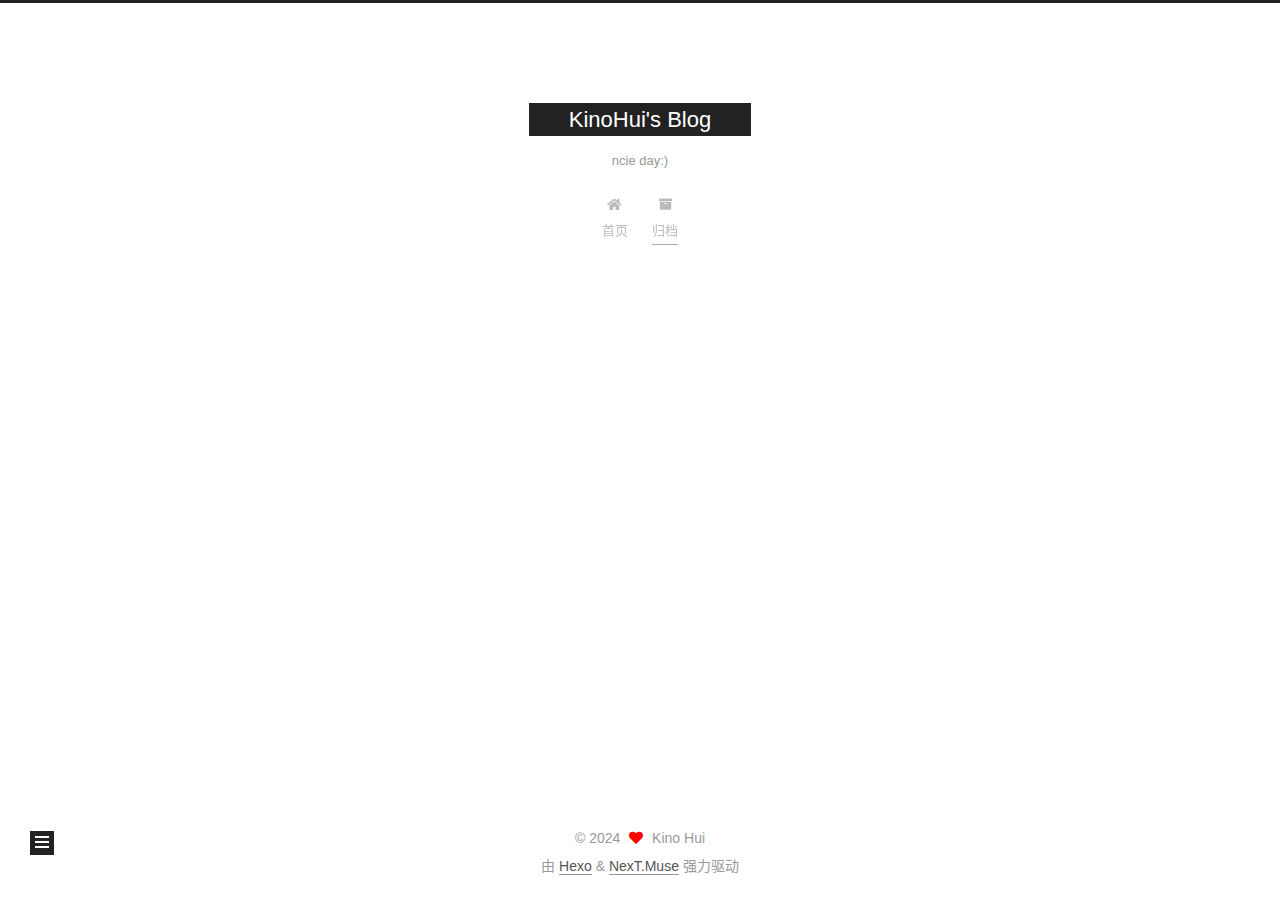
==== commit 8a0bcd69: "Site updated: 2024-12-13 22:31:56" ====
--- a/archives/index.html
+++ b/archives/index.html
@@ -1,5 +1,5 @@
 <!DOCTYPE html>
-<html lang="en">
+<html lang="zh-CN">
 <head>
   <meta charset="UTF-8">
 <meta name="viewport" content="width=device-width, initial-scale=1, maximum-scale=2">
@@ -21,11 +21,12 @@
   </script>
 
   <meta property="og:type" content="website">
-<meta property="og:title" content="Hexo">
+<meta property="og:title" content="KinoHui&#39;s Blog">
 <meta property="og:url" content="http://example.com/archives/index.html">
-<meta property="og:site_name" content="Hexo">
-<meta property="og:locale" content="en_US">
-<meta property="article:author" content="John Doe">
+<meta property="og:site_name" content="KinoHui&#39;s Blog">
+<meta property="og:locale" content="zh_CN">
+<meta property="article:author" content="Kino Hui">
+<meta property="article:tag" content="golang, backend">
 <meta name="twitter:card" content="summary">
 
 <link rel="canonical" href="http://example.com/archives/">
@@ -37,11 +38,11 @@
     sidebar: "",
     isHome : false,
     isPost : false,
-    lang   : 'en'
+    lang   : 'zh-CN'
   };
 </script>
 
-  <title>Archive | Hexo</title>
+  <title>归档 | KinoHui's Blog</title>
   
 
 
@@ -81,7 +82,7 @@
     <header class="header" itemscope itemtype="http://schema.org/WPHeader">
       <div class="header-inner"><div class="site-brand-container">
   <div class="site-nav-toggle">
-    <div class="toggle" aria-label="Toggle navigation bar">
+    <div class="toggle" aria-label="切换导航栏">
       <span class="toggle-line toggle-line-first"></span>
       <span class="toggle-line toggle-line-middle"></span>
       <span class="toggle-line toggle-line-last"></span>
@@ -92,9 +93,10 @@
 
     <a href="/" class="brand" rel="start">
       <span class="logo-line-before"><i></i></span>
-      <h1 class="site-title">Hexo</h1>
+      <h1 class="site-title">KinoHui's Blog</h1>
       <span class="logo-line-after"><i></i></span>
     </a>
+      <p class="site-subtitle" itemprop="description">ncie day:)</p>
   </div>
 
   <div class="site-nav-right">
@@ -110,12 +112,12 @@
   <ul id="menu" class="main-menu menu">
         <li class="menu-item menu-item-home">
 
-    <a href="/" rel="section"><i class="fa fa-home fa-fw"></i>Home</a>
+    <a href="/" rel="section"><i class="fa fa-home fa-fw"></i>首页</a>
 
   </li>
         <li class="menu-item menu-item-archives">
 
-    <a href="/archives/" rel="section"><i class="fa fa-archive fa-fw"></i>Archives</a>
+    <a href="/archives/" rel="section"><i class="fa fa-archive fa-fw"></i>归档</a>
 
   </li>
   </ul>
@@ -148,7 +150,7 @@
   <div class="post-block">
     <div class="posts-collapse">
       <div class="collection-title">
-        <span class="collection-header">Um..! 1 post. Keep on posting.</span>
+        <span class="collection-header">嗯..! 目前共计 1 篇日志。 继续努力。</span>
       </div>
 
       
@@ -226,10 +228,10 @@
 
       <ul class="sidebar-nav motion-element">
         <li class="sidebar-nav-toc">
-          Table of Contents
+          文章目录
         </li>
         <li class="sidebar-nav-overview">
-          Overview
+          站点概览
         </li>
       </ul>
 
@@ -240,7 +242,7 @@
 
       <div class="site-overview-wrap sidebar-panel">
         <div class="site-author motion-element" itemprop="author" itemscope itemtype="http://schema.org/Person">
-  <p class="site-author-name" itemprop="name">John Doe</p>
+  <p class="site-author-name" itemprop="name">Kino Hui</p>
   <div class="site-description" itemprop="description"></div>
 </div>
 <div class="site-state-wrap motion-element">
@@ -249,7 +251,7 @@
           <a href="/archives/">
         
           <span class="site-state-item-count">1</span>
-          <span class="site-state-item-name">posts</span>
+          <span class="site-state-item-name">日志</span>
         </a>
       </div>
   </nav>
@@ -280,9 +282,9 @@
   <span class="with-love">
     <i class="fa fa-heart"></i>
   </span>
-  <span class="author" itemprop="copyrightHolder">John Doe</span>
-</div>
-  <div class="powered-by">Powered by <a href="https://hexo.io/" class="theme-link" rel="noopener" target="_blank">Hexo</a> & <a href="https://muse.theme-next.org/" class="theme-link" rel="noopener" target="_blank">NexT.Muse</a>
+  <span class="author" itemprop="copyrightHolder">Kino Hui</span>
+</div>
+  <div class="powered-by">由 <a href="https://hexo.io/" class="theme-link" rel="noopener" target="_blank">Hexo</a> & <a href="https://muse.theme-next.org/" class="theme-link" rel="noopener" target="_blank">NexT.Muse</a> 强力驱动
   </div>
 
         
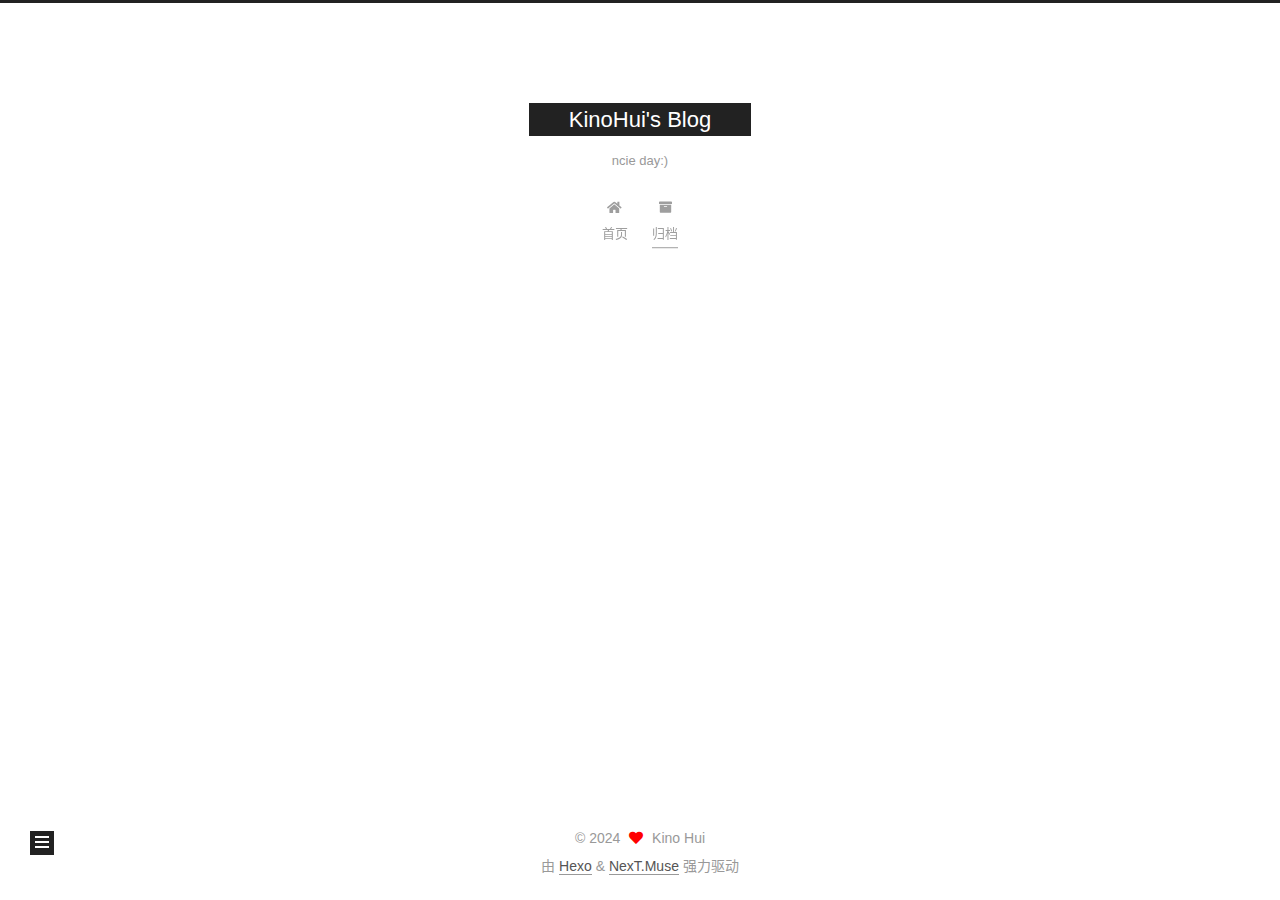
==== commit 0aaa2a72: "Site updated: 2024-12-17 09:09:49" ====
--- a/archives/index.html
+++ b/archives/index.html
@@ -150,13 +150,33 @@
   <div class="post-block">
     <div class="posts-collapse">
       <div class="collection-title">
-        <span class="collection-header">嗯..! 目前共计 1 篇日志。 继续努力。</span>
+        <span class="collection-header">嗯..! 目前共计 2 篇日志。 继续努力。</span>
       </div>
 
       
     <div class="collection-year">
       <span class="collection-header">2024</span>
     </div>
+
+  <article itemscope itemtype="http://schema.org/Article">
+    <header class="post-header">
+
+      <div class="post-meta">
+        <time itemprop="dateCreated"
+              datetime="2024-12-13T22:34:29+08:00"
+              content="2024-12-13">
+          12-13
+        </time>
+      </div>
+
+      <div class="post-title">
+          <a class="post-title-link" href="/2024/12/13/blog01/" itemprop="url">
+            <span itemprop="name">blog01</span>
+          </a>
+      </div>
+
+    </header>
+  </article>
 
   <article itemscope itemtype="http://schema.org/Article">
     <header class="post-header">
@@ -250,7 +270,7 @@
       <div class="site-state-item site-state-posts">
           <a href="/archives/">
         
-          <span class="site-state-item-count">1</span>
+          <span class="site-state-item-count">2</span>
           <span class="site-state-item-name">日志</span>
         </a>
       </div>
--- a/css/main.css
+++ b/css/main.css
@@ -1168,7 +1168,7 @@
 }
 .links-of-author a::before,
 .links-of-author span.exturl::before {
-  background: #ec8a6a;
+  background: #fffcd9;
   border-radius: 50%;
   content: ' ';
   display: inline-block;
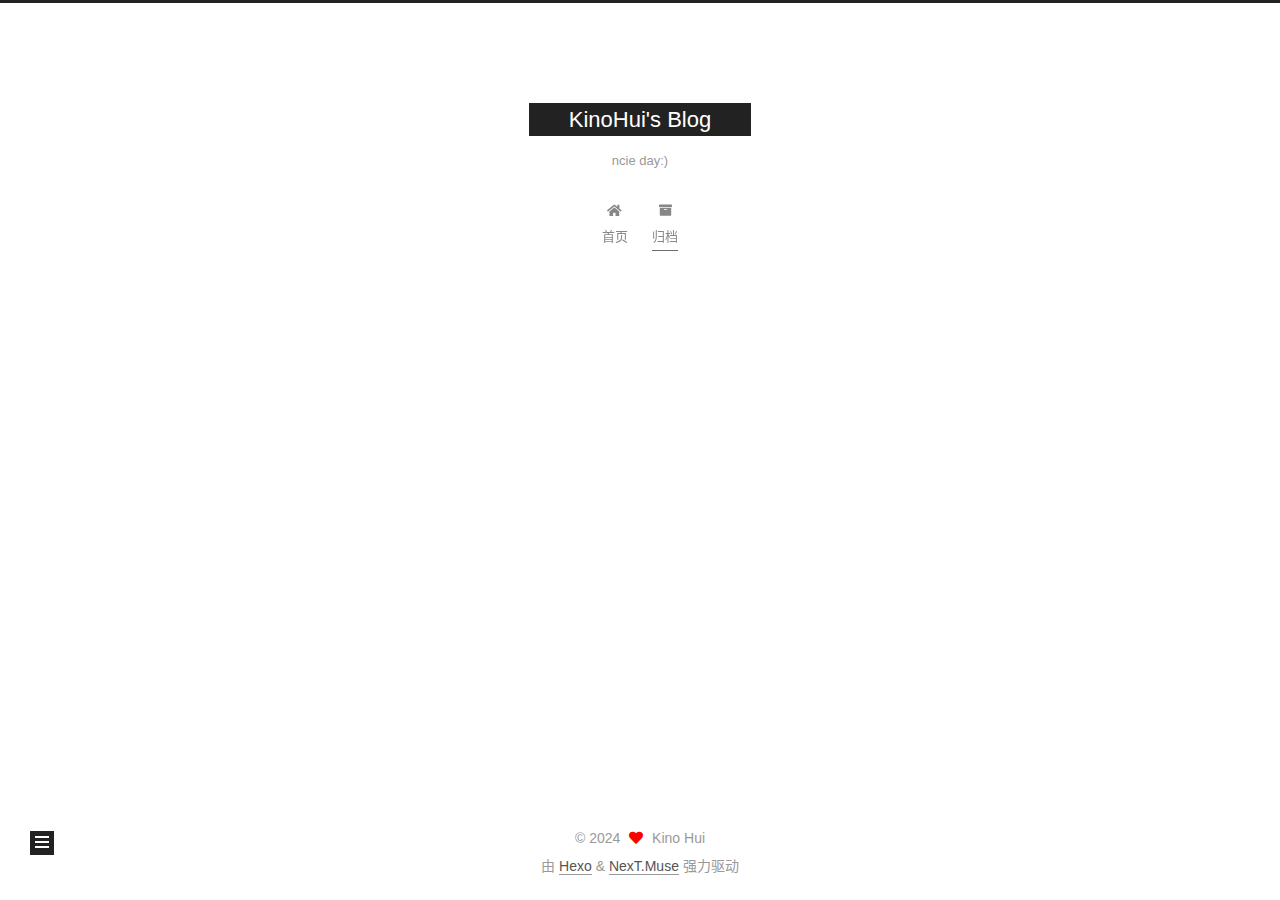
==== commit 39cdca31: "Site updated: 2024-12-17 10:57:05" ====
--- a/archives/index.html
+++ b/archives/index.html
@@ -163,15 +163,15 @@
 
       <div class="post-meta">
         <time itemprop="dateCreated"
-              datetime="2024-12-13T22:34:29+08:00"
-              content="2024-12-13">
-          12-13
+              datetime="2024-12-17T09:21:29+08:00"
+              content="2024-12-17">
+          12-17
         </time>
       </div>
 
       <div class="post-title">
-          <a class="post-title-link" href="/2024/12/13/blog01/" itemprop="url">
-            <span itemprop="name">blog01</span>
+          <a class="post-title-link" href="/2024/12/17/Foundry-101/" itemprop="url">
+            <span itemprop="name">Foundry 101</span>
           </a>
       </div>
 
@@ -183,15 +183,15 @@
 
       <div class="post-meta">
         <time itemprop="dateCreated"
-              datetime="2024-12-13T11:02:20+08:00"
-              content="2024-12-13">
-          12-13
+              datetime="2024-12-17T09:21:29+08:00"
+              content="2024-12-17">
+          12-17
         </time>
       </div>
 
       <div class="post-title">
-          <a class="post-title-link" href="/2024/12/13/hello-world/" itemprop="url">
-            <span itemprop="name">Hello World</span>
+          <a class="post-title-link" href="/2024/12/17/%E5%88%9B%E5%BB%BAERC20%E4%BB%A3%E5%B8%81/" itemprop="url">
+            <span itemprop="name">创建 ERC20 代币</span>
           </a>
       </div>
 
@@ -274,6 +274,10 @@
           <span class="site-state-item-name">日志</span>
         </a>
       </div>
+      <div class="site-state-item site-state-tags">
+        <span class="site-state-item-count">1</span>
+        <span class="site-state-item-name">标签</span>
+      </div>
   </nav>
 </div>
 
--- a/css/main.css
+++ b/css/main.css
@@ -1168,7 +1168,7 @@
 }
 .links-of-author a::before,
 .links-of-author span.exturl::before {
-  background: #fffcd9;
+  background: #0ee86c;
   border-radius: 50%;
   content: ' ';
   display: inline-block;
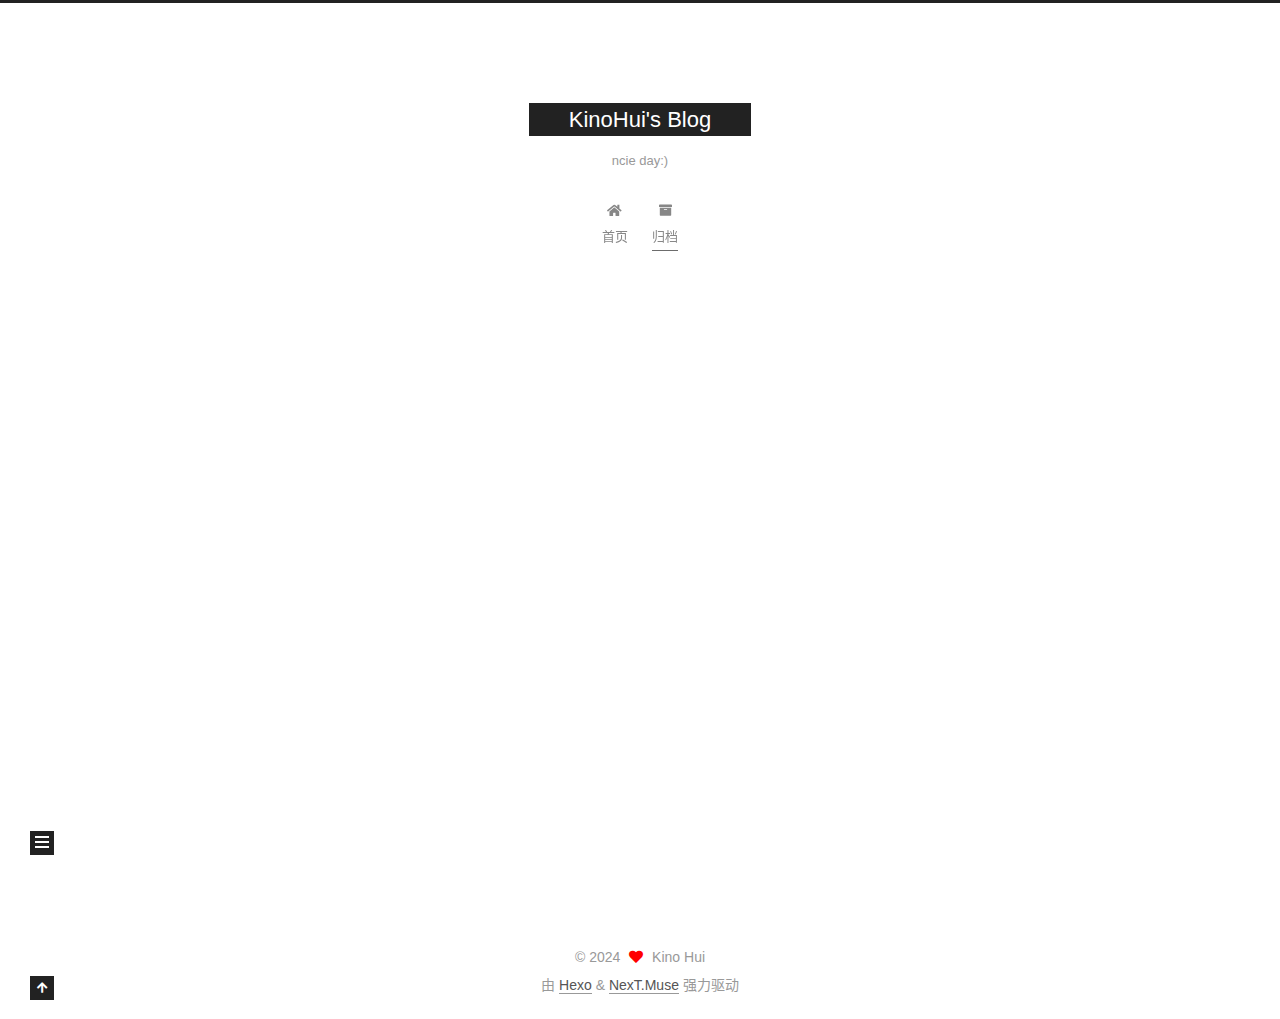
==== commit afb5133f: "Site updated: 2024-12-19 10:02:56" ====
--- a/archives/index.html
+++ b/archives/index.html
@@ -150,13 +150,73 @@
   <div class="post-block">
     <div class="posts-collapse">
       <div class="collection-title">
-        <span class="collection-header">嗯..! 目前共计 2 篇日志。 继续努力。</span>
+        <span class="collection-header">嗯..! 目前共计 5 篇日志。 继续努力。</span>
       </div>
 
       
     <div class="collection-year">
       <span class="collection-header">2024</span>
     </div>
+
+  <article itemscope itemtype="http://schema.org/Article">
+    <header class="post-header">
+
+      <div class="post-meta">
+        <time itemprop="dateCreated"
+              datetime="2024-12-19T10:01:41+08:00"
+              content="2024-12-19">
+          12-19
+        </time>
+      </div>
+
+      <div class="post-title">
+          <a class="post-title-link" href="/2024/12/19/Storage/" itemprop="url">
+            <span itemprop="name">Storage</span>
+          </a>
+      </div>
+
+    </header>
+  </article>
+
+  <article itemscope itemtype="http://schema.org/Article">
+    <header class="post-header">
+
+      <div class="post-meta">
+        <time itemprop="dateCreated"
+              datetime="2024-12-19T09:52:49+08:00"
+              content="2024-12-19">
+          12-19
+        </time>
+      </div>
+
+      <div class="post-title">
+          <a class="post-title-link" href="/2024/12/19/Gas/" itemprop="url">
+            <span itemprop="name">Gas</span>
+          </a>
+      </div>
+
+    </header>
+  </article>
+
+  <article itemscope itemtype="http://schema.org/Article">
+    <header class="post-header">
+
+      <div class="post-meta">
+        <time itemprop="dateCreated"
+              datetime="2024-12-18T09:21:29+08:00"
+              content="2024-12-18">
+          12-18
+        </time>
+      </div>
+
+      <div class="post-title">
+          <a class="post-title-link" href="/2024/12/18/testImgs/" itemprop="url">
+            <span itemprop="name">ImgTest</span>
+          </a>
+      </div>
+
+    </header>
+  </article>
 
   <article itemscope itemtype="http://schema.org/Article">
     <header class="post-header">
@@ -270,12 +330,12 @@
       <div class="site-state-item site-state-posts">
           <a href="/archives/">
         
-          <span class="site-state-item-count">2</span>
+          <span class="site-state-item-count">5</span>
           <span class="site-state-item-name">日志</span>
         </a>
       </div>
       <div class="site-state-item site-state-tags">
-        <span class="site-state-item-count">1</span>
+        <span class="site-state-item-count">3</span>
         <span class="site-state-item-name">标签</span>
       </div>
   </nav>
